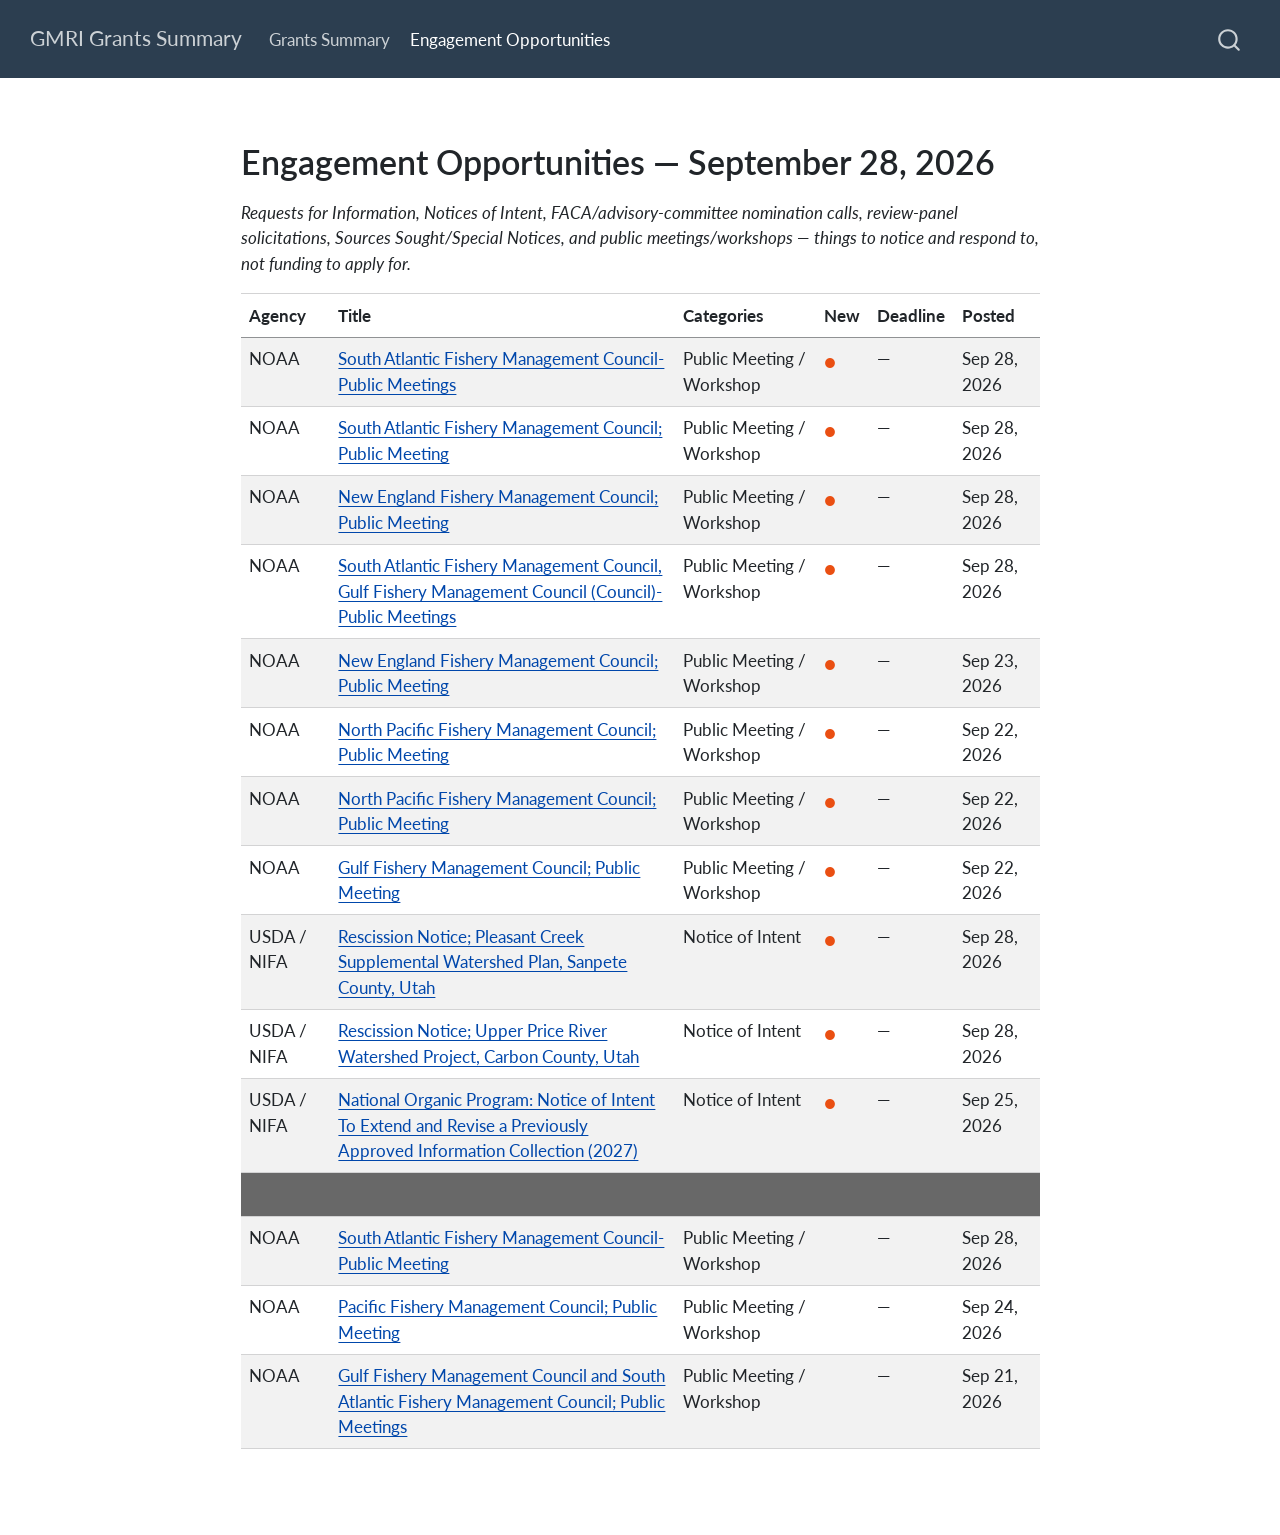
==== docs/Engagement_Report.html @ 219144ce "Auto-update report for 2026-09-28" ====
<!DOCTYPE html>
<html xmlns="http://www.w3.org/1999/xhtml" lang="en" xml:lang="en"><head>

<meta charset="utf-8">
<meta name="generator" content="quarto-1.10.18">

<meta name="viewport" content="width=device-width, initial-scale=1.0, user-scalable=yes">


<title>engagement_report – GMRI Grants Summary</title>
<style>
/* Default styles provided by pandoc.
** See https://pandoc.org/MANUAL.html#variables-for-html for config info.
*/
span.smallcaps{font-variant: small-caps;}
div.columns{display: flex; gap: 1.5em;}
div.column{flex: auto;}
@media screen {
div.columns{gap: min(4vw, 1.5em);}
div.column{overflow-x: auto;}
}
div.hanging-indent{margin-left: 1.5em; text-indent: -1.5em;}
ul.task-list{list-style: none;}
ul.task-list li input[type="checkbox"] {
  width: 0.8em;
  margin: 0 0.8em 0.2em -1em; /* quarto-specific, see https://github.com/quarto-dev/quarto-cli/issues/4556 */ 
  vertical-align: middle;
}
</style>


<script src="site_libs/quarto-nav/quarto-nav.js"></script>
<script src="site_libs/quarto-nav/headroom.min.js"></script>
<script src="site_libs/clipboard/clipboard.min.js"></script>
<script src="site_libs/quarto-search/autocomplete.umd.js"></script>
<script src="site_libs/quarto-search/fuse.min.js"></script>
<script src="site_libs/quarto-search/quarto-search.js"></script>
<meta name="quarto:offset" content="./">
<script src="site_libs/quarto-html/quarto.js" type="module"></script>
<script src="site_libs/quarto-html/tabsets/tabsets.js" type="module"></script>
<script src="site_libs/quarto-html/popper.min.js"></script>
<script src="site_libs/quarto-html/tippy.umd.min.js"></script>
<script src="site_libs/quarto-html/anchor.min.js"></script>
<link href="site_libs/quarto-html/tippy.css" rel="stylesheet">
<link href="site_libs/quarto-html/quarto-syntax-highlighting-64a204ab8560d761af7679ceaba22944.css" rel="stylesheet" id="quarto-text-highlighting-styles">
<script src="site_libs/bootstrap/bootstrap.min.js"></script>
<link href="site_libs/bootstrap/bootstrap-icons.css" rel="stylesheet">
<link href="site_libs/bootstrap/bootstrap-7100700a5d4657facf49b32369185e6d.min.css" rel="stylesheet" append-hash="true" id="quarto-bootstrap" data-mode="light">
<script id="quarto-search-options" type="application/json">{
  "location": "navbar",
  "copy-button": false,
  "collapse-after": 3,
  "panel-placement": "end",
  "type": "overlay",
  "limit": 50,
  "keyboard-shortcut": [
    "f",
    "/",
    "s"
  ],
  "show-item-context": false,
  "language": {
    "search-no-results-text": "No results",
    "search-matching-documents-text": "matching documents",
    "search-copy-link-title": "Copy link to search",
    "search-hide-matches-text": "Hide additional matches",
    "search-more-match-text": "more match in this document",
    "search-more-matches-text": "more matches in this document",
    "search-clear-button-title": "Clear",
    "search-text-placeholder": "",
    "search-detached-cancel-button-title": "Cancel",
    "search-submit-button-title": "Submit",
    "search-label": "Search"
  }
}</script>
<script src="site_libs/kePrint-0.0.1/kePrint.js"></script>
<link href="site_libs/lightable-0.0.1/lightable.css" rel="stylesheet">
<link href="site_libs/pagedtable-1.1/css/pagedtable.css" rel="stylesheet">
<script src="site_libs/pagedtable-1.1/js/pagedtable.js"></script>


</head>

<body class="nav-fixed fullcontent quarto-light">

<div id="quarto-search-results"></div>
  <header id="quarto-header" class="headroom fixed-top">
    <nav class="navbar navbar-expand-lg " data-bs-theme="dark">
      <div class="navbar-container container-fluid">
      <div class="navbar-brand-container mx-auto">
    <a class="navbar-brand" href="./index.html">
    <span class="navbar-title">GMRI Grants Summary</span>
    </a>
  </div>
            <div id="quarto-search" class="" title="Search"></div>
          <button class="navbar-toggler" type="button" data-bs-toggle="collapse" data-bs-target="#navbarCollapse" aria-controls="navbarCollapse" role="menu" aria-expanded="false" aria-label="Toggle navigation" onclick="if (window.quartoToggleHeadroom) { window.quartoToggleHeadroom(); }">
  <span class="navbar-toggler-icon"></span>
</button>
          <div class="collapse navbar-collapse" id="navbarCollapse">
            <ul class="navbar-nav navbar-nav-scroll me-auto">
  <li class="nav-item">
    <a class="nav-link" href="./Opportunity_Report.html"> 
<span class="menu-text">Grants Summary</span></a>
  </li>  
  <li class="nav-item">
    <a class="nav-link active" href="./Engagement_Report.html" aria-current="page"> 
<span class="menu-text">Engagement Opportunities</span></a>
  </li>  
</ul>
          </div> <!-- /navcollapse -->
            <div class="quarto-navbar-tools">
</div>
      </div> <!-- /container-fluid -->
    </nav>
</header>
<!-- content -->
<div id="quarto-content" class="quarto-container page-columns page-rows-contents page-layout-article page-navbar">
<!-- sidebar -->
<!-- margin-sidebar -->
    
<!-- main -->
<main class="content" id="quarto-document-content"><header id="title-block-header" class="quarto-title-block"></header>




<section id="engagement-opportunities-september-28-2026" class="level1">
<h1>Engagement Opportunities — September 28, 2026</h1>
<p><em>Requests for Information, Notices of Intent, FACA/advisory-committee nomination calls, review-panel solicitations, Sources Sought/Special Notices, and public meetings/workshops — things to notice and respond to, not funding to apply for.</em></p>
<table class="table table-striped caption-top">
<thead>
<tr class="header">
<th style="text-align: left;" data-quarto-table-cell-role="th">Agency</th>
<th style="text-align: left;" data-quarto-table-cell-role="th">Title</th>
<th style="text-align: left;" data-quarto-table-cell-role="th">Categories</th>
<th style="text-align: left;" data-quarto-table-cell-role="th">New</th>
<th style="text-align: left;" data-quarto-table-cell-role="th">Deadline</th>
<th style="text-align: left;" data-quarto-table-cell-role="th">Posted</th>
</tr>
</thead>
<tbody>
<tr class="odd">
<td style="text-align: left;">NOAA</td>
<td style="text-align: left;"><a href="https://www.federalregister.gov/documents/2026/09/28/2026-19781/south-atlantic-fishery-management-council-public-meetings" style="color:#0047AB;">South Atlantic Fishery Management Council-Public Meetings</a></td>
<td style="text-align: left;">Public Meeting / Workshop</td>
<td style="text-align: left;"><span style="color:#ea4f12;font-size:1.2em;">●</span></td>
<td style="text-align: left;">—</td>
<td style="text-align: left;">Sep 28, 2026</td>
</tr>
<tr class="even">
<td style="text-align: left;">NOAA</td>
<td style="text-align: left;"><a href="https://www.federalregister.gov/documents/2026/09/28/2026-19780/south-atlantic-fishery-management-council-public-meeting" style="color:#0047AB;">South Atlantic Fishery Management Council; Public Meeting</a></td>
<td style="text-align: left;">Public Meeting / Workshop</td>
<td style="text-align: left;"><span style="color:#ea4f12;font-size:1.2em;">●</span></td>
<td style="text-align: left;">—</td>
<td style="text-align: left;">Sep 28, 2026</td>
</tr>
<tr class="odd">
<td style="text-align: left;">NOAA</td>
<td style="text-align: left;"><a href="https://www.federalregister.gov/documents/2026/09/28/2026-19753/new-england-fishery-management-council-public-meeting" style="color:#0047AB;">New England Fishery Management Council; Public Meeting</a></td>
<td style="text-align: left;">Public Meeting / Workshop</td>
<td style="text-align: left;"><span style="color:#ea4f12;font-size:1.2em;">●</span></td>
<td style="text-align: left;">—</td>
<td style="text-align: left;">Sep 28, 2026</td>
</tr>
<tr class="even">
<td style="text-align: left;">NOAA</td>
<td style="text-align: left;"><a href="https://www.federalregister.gov/documents/2026/09/28/2026-19752/south-atlantic-fishery-management-council-gulf-fishery-management-council-council-public-meetings" style="color:#0047AB;">South Atlantic Fishery Management Council, Gulf Fishery Management Council (Council)-Public Meetings</a></td>
<td style="text-align: left;">Public Meeting / Workshop</td>
<td style="text-align: left;"><span style="color:#ea4f12;font-size:1.2em;">●</span></td>
<td style="text-align: left;">—</td>
<td style="text-align: left;">Sep 28, 2026</td>
</tr>
<tr class="odd">
<td style="text-align: left;">NOAA</td>
<td style="text-align: left;"><a href="https://www.federalregister.gov/documents/2026/09/23/2026-19452/new-england-fishery-management-council-public-meeting" style="color:#0047AB;">New England Fishery Management Council; Public Meeting</a></td>
<td style="text-align: left;">Public Meeting / Workshop</td>
<td style="text-align: left;"><span style="color:#ea4f12;font-size:1.2em;">●</span></td>
<td style="text-align: left;">—</td>
<td style="text-align: left;">Sep 23, 2026</td>
</tr>
<tr class="even">
<td style="text-align: left;">NOAA</td>
<td style="text-align: left;"><a href="https://www.federalregister.gov/documents/2026/09/22/2026-19348/north-pacific-fishery-management-council-public-meeting" style="color:#0047AB;">North Pacific Fishery Management Council; Public Meeting</a></td>
<td style="text-align: left;">Public Meeting / Workshop</td>
<td style="text-align: left;"><span style="color:#ea4f12;font-size:1.2em;">●</span></td>
<td style="text-align: left;">—</td>
<td style="text-align: left;">Sep 22, 2026</td>
</tr>
<tr class="odd">
<td style="text-align: left;">NOAA</td>
<td style="text-align: left;"><a href="https://www.federalregister.gov/documents/2026/09/22/2026-19347/north-pacific-fishery-management-council-public-meeting" style="color:#0047AB;">North Pacific Fishery Management Council; Public Meeting</a></td>
<td style="text-align: left;">Public Meeting / Workshop</td>
<td style="text-align: left;"><span style="color:#ea4f12;font-size:1.2em;">●</span></td>
<td style="text-align: left;">—</td>
<td style="text-align: left;">Sep 22, 2026</td>
</tr>
<tr class="even">
<td style="text-align: left;">NOAA</td>
<td style="text-align: left;"><a href="https://www.federalregister.gov/documents/2026/09/22/2026-19288/gulf-fishery-management-council-public-meeting" style="color:#0047AB;">Gulf Fishery Management Council; Public Meeting</a></td>
<td style="text-align: left;">Public Meeting / Workshop</td>
<td style="text-align: left;"><span style="color:#ea4f12;font-size:1.2em;">●</span></td>
<td style="text-align: left;">—</td>
<td style="text-align: left;">Sep 22, 2026</td>
</tr>
<tr class="odd">
<td style="text-align: left;">USDA / NIFA</td>
<td style="text-align: left;"><a href="https://www.federalregister.gov/documents/2026/09/28/2026-19772/rescission-notice-pleasant-creek-supplemental-watershed-plan-sanpete-county-utah" style="color:#0047AB;">Rescission Notice; Pleasant Creek Supplemental Watershed Plan, Sanpete County, Utah</a></td>
<td style="text-align: left;">Notice of Intent</td>
<td style="text-align: left;"><span style="color:#ea4f12;font-size:1.2em;">●</span></td>
<td style="text-align: left;">—</td>
<td style="text-align: left;">Sep 28, 2026</td>
</tr>
<tr class="even">
<td style="text-align: left;">USDA / NIFA</td>
<td style="text-align: left;"><a href="https://www.federalregister.gov/documents/2026/09/28/2026-19770/rescission-notice-upper-price-river-watershed-project-carbon-county-utah" style="color:#0047AB;">Rescission Notice; Upper Price River Watershed Project, Carbon County, Utah</a></td>
<td style="text-align: left;">Notice of Intent</td>
<td style="text-align: left;"><span style="color:#ea4f12;font-size:1.2em;">●</span></td>
<td style="text-align: left;">—</td>
<td style="text-align: left;">Sep 28, 2026</td>
</tr>
<tr class="odd">
<td style="text-align: left;">USDA / NIFA</td>
<td style="text-align: left;"><a href="https://www.federalregister.gov/documents/2026/09/25/2026-19623/national-organic-program-notice-of-intent-to-extend-and-revise-a-previously-approved-information" style="color:#0047AB;">National Organic Program: Notice of Intent To Extend and Revise a Previously Approved Information Collection (2027)</a></td>
<td style="text-align: left;">Notice of Intent</td>
<td style="text-align: left;"><span style="color:#ea4f12;font-size:1.2em;">●</span></td>
<td style="text-align: left;">—</td>
<td style="text-align: left;">Sep 25, 2026</td>
</tr>
<tr class="even">
<td style="text-align: left; background-color: rgba(104, 104, 104, 1) !important;">&nbsp;</td>
<td style="text-align: left; background-color: rgba(104, 104, 104, 1) !important;">&nbsp;</td>
<td style="text-align: left; background-color: rgba(104, 104, 104, 1) !important;">&nbsp;</td>
<td style="text-align: left; background-color: rgba(104, 104, 104, 1) !important;">&nbsp;</td>
<td style="text-align: left; background-color: rgba(104, 104, 104, 1) !important;">&nbsp;</td>
<td style="text-align: left; background-color: rgba(104, 104, 104, 1) !important;">&nbsp;</td>
</tr>
<tr class="odd">
<td style="text-align: left;">NOAA</td>
<td style="text-align: left;"><a href="https://www.federalregister.gov/documents/2026/09/28/2026-19717/south-atlantic-fishery-management-council-public-meeting" style="color:#0047AB;">South Atlantic Fishery Management Council-Public Meeting</a></td>
<td style="text-align: left;">Public Meeting / Workshop</td>
<td style="text-align: left;"></td>
<td style="text-align: left;">—</td>
<td style="text-align: left;">Sep 28, 2026</td>
</tr>
<tr class="even">
<td style="text-align: left;">NOAA</td>
<td style="text-align: left;"><a href="https://www.federalregister.gov/documents/2026/09/24/2026-19490/pacific-fishery-management-council-public-meeting" style="color:#0047AB;">Pacific Fishery Management Council; Public Meeting</a></td>
<td style="text-align: left;">Public Meeting / Workshop</td>
<td style="text-align: left;"></td>
<td style="text-align: left;">—</td>
<td style="text-align: left;">Sep 24, 2026</td>
</tr>
<tr class="odd">
<td style="text-align: left;">NOAA</td>
<td style="text-align: left;"><a href="https://www.federalregister.gov/documents/2026/09/21/2026-19258/gulf-fishery-management-council-and-south-atlantic-fishery-management-council-public-meetings" style="color:#0047AB;">Gulf Fishery Management Council and South Atlantic Fishery Management Council; Public Meetings</a></td>
<td style="text-align: left;">Public Meeting / Workshop</td>
<td style="text-align: left;"></td>
<td style="text-align: left;">—</td>
<td style="text-align: left;">Sep 21, 2026</td>
</tr>
</tbody>
</table>


</section>

</main> <!-- /main -->
<script id="quarto-html-after-body" type="application/javascript">
  window.document.addEventListener("DOMContentLoaded", function (event) {
    const icon = "";
    const anchorJS = new window.AnchorJS();
    anchorJS.options = {
      placement: 'right',
      icon: icon
    };
    anchorJS.add('.anchored');
    const isCodeAnnotation = (el) => {
      for (const clz of el.classList) {
        if (clz.startsWith('code-annotation-')) {                     
          return true;
        }
      }
      return false;
    }
    const onCopySuccess = function(e) {
      // button target
      const button = e.trigger;
      // don't keep focus
      button.blur();
      // flash "checked"
      button.classList.add('code-copy-button-checked');
      var currentTitle = button.getAttribute("title");
      button.setAttribute("title", "Copied!");
      let tooltip;
      if (window.bootstrap) {
        button.setAttribute("data-bs-toggle", "tooltip");
        button.setAttribute("data-bs-placement", "left");
        button.setAttribute("data-bs-title", "Copied!");
        tooltip = new bootstrap.Tooltip(button, 
          { trigger: "manual", 
            customClass: "code-copy-button-tooltip",
            offset: [0, -8]});
        tooltip.show();    
      }
      setTimeout(function() {
        if (tooltip) {
          tooltip.hide();
          button.removeAttribute("data-bs-title");
          button.removeAttribute("data-bs-toggle");
          button.removeAttribute("data-bs-placement");
        }
        button.setAttribute("title", currentTitle);
        button.classList.remove('code-copy-button-checked');
      }, 1000);
      // clear code selection
      e.clearSelection();
    }
    const getTextToCopy = function(trigger) {
      const outerScaffold = trigger.parentElement.cloneNode(true);
      const codeEl = outerScaffold.querySelector('code');
      for (const childEl of codeEl.children) {
        if (isCodeAnnotation(childEl)) {
          childEl.remove();
        }
      }
      return codeEl.innerText;
    }
    const clipboard = new window.ClipboardJS('.code-copy-button:not([data-in-quarto-modal])', {
      text: getTextToCopy
    });
    clipboard.on('success', onCopySuccess);
    if (window.document.getElementById('quarto-embedded-source-code-modal')) {
      const clipboardModal = new window.ClipboardJS('.code-copy-button[data-in-quarto-modal]', {
        text: getTextToCopy,
        container: window.document.getElementById('quarto-embedded-source-code-modal')
      });
      clipboardModal.on('success', onCopySuccess);
    }
      var localhostRegex = new RegExp(/^(?:http|https):\/\/localhost\:?[0-9]*\//);
      var mailtoRegex = new RegExp(/^mailto:/);
        var filterRegex = new RegExp('/' + window.location.host + '/');
      var isInternal = (href) => {
          return filterRegex.test(href) || localhostRegex.test(href) || mailtoRegex.test(href);
      }
      // Inspect non-navigation links and adorn them if external
     var links = window.document.querySelectorAll('a[href]:not(.nav-link):not(.navbar-brand):not(.toc-action):not(.sidebar-link):not(.sidebar-item-toggle):not(.pagination-link):not(.no-external):not([aria-hidden]):not(.dropdown-item):not(.quarto-navigation-tool):not(.about-link)');
      for (var i=0; i<links.length; i++) {
        const link = links[i];
        if (!isInternal(link.href)) {
          // undo the damage that might have been done by quarto-nav.js in the case of
          // links that we want to consider external
          if (link.dataset.originalHref !== undefined) {
            link.href = link.dataset.originalHref;
          }
        }
      }
    function tippyHover(el, contentFn, onTriggerFn, onUntriggerFn) {
      const config = {
        allowHTML: true,
        maxWidth: 500,
        delay: 100,
        arrow: false,
        appendTo: function(el) {
            return el.parentElement;
        },
        interactive: true,
        interactiveBorder: 10,
        theme: 'quarto',
        placement: 'bottom-start',
      };
      if (contentFn) {
        config.content = contentFn;
      }
      if (onTriggerFn) {
        config.onTrigger = onTriggerFn;
      }
      if (onUntriggerFn) {
        config.onUntrigger = onUntriggerFn;
      }
      window.tippy(el, config); 
    }
    const noterefs = window.document.querySelectorAll('a[role="doc-noteref"]');
    for (var i=0; i<noterefs.length; i++) {
      const ref = noterefs[i];
      tippyHover(ref, function() {
        // use id or data attribute instead here
        let href = ref.getAttribute('data-footnote-href') || ref.getAttribute('href');
        try { href = new URL(href).hash; } catch {}
        const id = href.replace(/^#\/?/, "");
        const note = window.document.getElementById(id);
        if (note) {
          return note.innerHTML;
        } else {
          return "";
        }
      });
    }
    const xrefs = window.document.querySelectorAll('a.quarto-xref');
    const processXRef = (id, note) => {
      // Strip column container classes
      const stripColumnClz = (el) => {
        el.classList.remove("page-full", "page-columns");
        if (el.children) {
          for (const child of el.children) {
            stripColumnClz(child);
          }
        }
      }
      stripColumnClz(note)
      if (id === null || id.startsWith('sec-')) {
        // Special case sections, only their first couple elements
        const container = document.createElement("div");
        if (note.children && note.children.length > 2) {
          container.appendChild(note.children[0].cloneNode(true));
          for (let i = 1; i < note.children.length; i++) {
            const child = note.children[i];
            if (child.tagName === "P" && child.innerText === "") {
              continue;
            } else {
              container.appendChild(child.cloneNode(true));
              break;
            }
          }
          if (window.Quarto?.typesetMath) {
            window.Quarto.typesetMath(container);
          }
          return container.innerHTML
        } else {
          if (window.Quarto?.typesetMath) {
            window.Quarto.typesetMath(note);
          }
          return note.innerHTML;
        }
      } else {
        // Remove any anchor links if they are present
        const anchorLink = note.querySelector('a.anchorjs-link');
        if (anchorLink) {
          anchorLink.remove();
        }
        if (window.Quarto?.typesetMath) {
          window.Quarto.typesetMath(note);
        }
        if (note.classList.contains("callout")) {
          return note.outerHTML;
        } else {
          return note.innerHTML;
        }
      }
    }
    for (var i=0; i<xrefs.length; i++) {
      const xref = xrefs[i];
      tippyHover(xref, undefined, function(instance) {
        instance.disable();
        let url = xref.getAttribute('href');
        let hash = undefined; 
        if (url.startsWith('#')) {
          hash = url;
        } else {
          try { hash = new URL(url).hash; } catch {}
        }
        if (hash) {
          const id = hash.replace(/^#\/?/, "");
          const note = window.document.getElementById(id);
          if (note !== null) {
            try {
              const html = processXRef(id, note.cloneNode(true));
              instance.setContent(html);
            } finally {
              instance.enable();
              instance.show();
            }
          } else {
            // See if we can fetch this
            fetch(url.split('#')[0])
            .then(res => res.text())
            .then(html => {
              const parser = new DOMParser();
              const htmlDoc = parser.parseFromString(html, "text/html");
              const note = htmlDoc.getElementById(id);
              if (note !== null) {
                const html = processXRef(id, note);
                instance.setContent(html);
              } 
            }).finally(() => {
              instance.enable();
              instance.show();
            });
          }
        } else {
          // See if we can fetch a full url (with no hash to target)
          // This is a special case and we should probably do some content thinning / targeting
          fetch(url)
          .then(res => res.text())
          .then(html => {
            const parser = new DOMParser();
            const htmlDoc = parser.parseFromString(html, "text/html");
            const note = htmlDoc.querySelector('main.content');
            if (note !== null) {
              // This should only happen for chapter cross references
              // (since there is no id in the URL)
              // remove the first header
              if (note.children.length > 0 && note.children[0].tagName === "HEADER") {
                note.children[0].remove();
              }
              const html = processXRef(null, note);
              instance.setContent(html);
            } 
          }).finally(() => {
            instance.enable();
            instance.show();
          });
        }
      }, function(instance) {
      });
    }
        let selectedAnnoteEl;
        const selectorForAnnotation = ( cell, annotation) => {
          let cellAttr = 'data-code-cell="' + cell + '"';
          let lineAttr = 'data-code-annotation="' +  annotation + '"';
          const selector = 'span[' + cellAttr + '][' + lineAttr + ']';
          return selector;
        }
        const selectCodeLines = (annoteEl) => {
          const doc = window.document;
          const targetCell = annoteEl.getAttribute("data-target-cell");
          const targetAnnotation = annoteEl.getAttribute("data-target-annotation");
          const annoteSpan = window.document.querySelector(selectorForAnnotation(targetCell, targetAnnotation));
          const lines = annoteSpan.getAttribute("data-code-lines").split(",");
          const lineIds = lines.map((line) => {
            return targetCell + "-" + line;
          })
          let top = null;
          let height = null;
          let parent = null;
          if (lineIds.length > 0) {
              //compute the position of the single el (top and bottom and make a div)
              const el = window.document.getElementById(lineIds[0]);
              top = el.offsetTop;
              height = el.offsetHeight;
              parent = el.parentElement.parentElement;
            if (lineIds.length > 1) {
              const lastEl = window.document.getElementById(lineIds[lineIds.length - 1]);
              const bottom = lastEl.offsetTop + lastEl.offsetHeight;
              height = bottom - top;
            }
            if (top !== null && height !== null && parent !== null) {
              // cook up a div (if necessary) and position it 
              let div = window.document.getElementById("code-annotation-line-highlight");
              if (div === null) {
                div = window.document.createElement("div");
                div.setAttribute("id", "code-annotation-line-highlight");
                div.style.position = 'absolute';
                parent.appendChild(div);
              }
              div.style.top = top - 2 + "px";
              div.style.height = height + 4 + "px";
              div.style.left = 0;
              let gutterDiv = window.document.getElementById("code-annotation-line-highlight-gutter");
              if (gutterDiv === null) {
                gutterDiv = window.document.createElement("div");
                gutterDiv.setAttribute("id", "code-annotation-line-highlight-gutter");
                gutterDiv.style.position = 'absolute';
                const codeCell = window.document.getElementById(targetCell);
                const gutter = codeCell.querySelector('.code-annotation-gutter');
                gutter.appendChild(gutterDiv);
              }
              gutterDiv.style.top = top - 2 + "px";
              gutterDiv.style.height = height + 4 + "px";
            }
            selectedAnnoteEl = annoteEl;
          }
        };
        const unselectCodeLines = () => {
          const elementsIds = ["code-annotation-line-highlight", "code-annotation-line-highlight-gutter"];
          elementsIds.forEach((elId) => {
            const div = window.document.getElementById(elId);
            if (div) {
              div.remove();
            }
          });
          selectedAnnoteEl = undefined;
        };
          // Handle positioning of the toggle
      window.addEventListener(
        "resize",
        throttle(() => {
          elRect = undefined;
          if (selectedAnnoteEl) {
            selectCodeLines(selectedAnnoteEl);
          }
        }, 10)
      );
      function throttle(fn, ms) {
      let throttle = false;
      let timer;
        return (...args) => {
          if(!throttle) { // first call gets through
              fn.apply(this, args);
              throttle = true;
          } else { // all the others get throttled
              if(timer) clearTimeout(timer); // cancel #2
              timer = setTimeout(() => {
                fn.apply(this, args);
                timer = throttle = false;
              }, ms);
          }
        };
      }
        // Attach click handler to the DT
        const annoteDls = window.document.querySelectorAll('dt[data-target-cell]');
        for (const annoteDlNode of annoteDls) {
          annoteDlNode.addEventListener('click', (event) => {
            const clickedEl = event.target;
            if (clickedEl !== selectedAnnoteEl) {
              unselectCodeLines();
              const activeEl = window.document.querySelector('dt[data-target-cell].code-annotation-active');
              if (activeEl) {
                activeEl.classList.remove('code-annotation-active');
              }
              selectCodeLines(clickedEl);
              clickedEl.classList.add('code-annotation-active');
            } else {
              // Unselect the line
              unselectCodeLines();
              clickedEl.classList.remove('code-annotation-active');
            }
          });
        }
    const findCites = (el) => {
      const parentEl = el.parentElement;
      if (parentEl) {
        const cites = parentEl.dataset.cites;
        if (cites) {
          return {
            el,
            cites: cites.split(' ')
          };
        } else {
          return findCites(el.parentElement)
        }
      } else {
        return undefined;
      }
    };
    var bibliorefs = window.document.querySelectorAll('a[role="doc-biblioref"]');
    for (var i=0; i<bibliorefs.length; i++) {
      const ref = bibliorefs[i];
      const citeInfo = findCites(ref);
      if (citeInfo) {
        tippyHover(citeInfo.el, function() {
          var popup = window.document.createElement('div');
          citeInfo.cites.forEach(function(cite) {
            var citeDiv = window.document.createElement('div');
            citeDiv.classList.add('hanging-indent');
            citeDiv.classList.add('csl-entry');
            var biblioDiv = window.document.getElementById('ref-' + cite);
            if (biblioDiv) {
              citeDiv.innerHTML = biblioDiv.innerHTML;
            }
            popup.appendChild(citeDiv);
          });
          return popup.innerHTML;
        });
      }
    }
  });
  </script>
</div> <!-- /content -->




</body></html>
---- docs/site_libs/quarto-html/tippy.css ----
.tippy-box[data-animation=fade][data-state=hidden]{opacity:0}[data-tippy-root]{max-width:calc(100vw - 10px)}.tippy-box{position:relative;background-color:#333;color:#fff;border-radius:4px;font-size:14px;line-height:1.4;white-space:normal;outline:0;transition-property:transform,visibility,opacity}.tippy-box[data-placement^=top]>.tippy-arrow{bottom:0}.tippy-box[data-placement^=top]>.tippy-arrow:before{bottom:-7px;left:0;border-width:8px 8px 0;border-top-color:initial;transform-origin:center top}.tippy-box[data-placement^=bottom]>.tippy-arrow{top:0}.tippy-box[data-placement^=bottom]>.tippy-arrow:before{top:-7px;left:0;border-width:0 8px 8px;border-bottom-color:initial;transform-origin:center bottom}.tippy-box[data-placement^=left]>.tippy-arrow{right:0}.tippy-box[data-placement^=left]>.tippy-arrow:before{border-width:8px 0 8px 8px;border-left-color:initial;right:-7px;transform-origin:center left}.tippy-box[data-placement^=right]>.tippy-arrow{left:0}.tippy-box[data-placement^=right]>.tippy-arrow:before{left:-7px;border-width:8px 8px 8px 0;border-right-color:initial;transform-origin:center right}.tippy-box[data-inertia][data-state=visible]{transition-timing-function:cubic-bezier(.54,1.5,.38,1.11)}.tippy-arrow{width:16px;height:16px;color:#333}.tippy-arrow:before{content:"";position:absolute;border-color:transparent;border-style:solid}.tippy-content{position:relative;padding:5px 9px;z-index:1}
---- docs/site_libs/quarto-html/quarto-syntax-highlighting-64a204ab8560d761af7679ceaba22944.css ----
/* quarto syntax highlight colors */
:root {
  --quarto-hl-ot-color: #003B4F;
  --quarto-hl-at-color: #657422;
  --quarto-hl-ss-color: #20794D;
  --quarto-hl-an-color: #5E5E5E;
  --quarto-hl-fu-color: #4758AB;
  --quarto-hl-st-color: #20794D;
  --quarto-hl-cf-color: #003B4F;
  --quarto-hl-op-color: #5E5E5E;
  --quarto-hl-er-color: #AD0000;
  --quarto-hl-bn-color: #AD0000;
  --quarto-hl-al-color: #AD0000;
  --quarto-hl-va-color: #111111;
  --quarto-hl-bu-color: inherit;
  --quarto-hl-ex-color: inherit;
  --quarto-hl-pp-color: #AD0000;
  --quarto-hl-in-color: #5E5E5E;
  --quarto-hl-vs-color: #20794D;
  --quarto-hl-wa-color: #5E5E5E;
  --quarto-hl-do-color: #5E5E5E;
  --quarto-hl-im-color: #00769E;
  --quarto-hl-ch-color: #20794D;
  --quarto-hl-dt-color: #AD0000;
  --quarto-hl-fl-color: #AD0000;
  --quarto-hl-co-color: #5E5E5E;
  --quarto-hl-cv-color: #5E5E5E;
  --quarto-hl-cn-color: #8f5902;
  --quarto-hl-sc-color: #5E5E5E;
  --quarto-hl-dv-color: #AD0000;
  --quarto-hl-kw-color: #003B4F;
}

/* other quarto variables */
:root {
  --quarto-font-monospace: SFMono-Regular, Menlo, Monaco, Consolas, "Liberation Mono", "Courier New", monospace;
}

/* syntax highlight based on Pandoc's rules */
pre > code.sourceCode > span {
  color: #003B4F;
}

code.sourceCode > span {
  color: #003B4F;
}

div.sourceCode,
div.sourceCode pre.sourceCode {
  color: #003B4F;
}

/* Normal */
code span {
  color: #003B4F;
}

/* Alert */
code span.al {
  color: #AD0000;
  font-style: inherit;
}

/* Annotation */
code span.an {
  color: #5E5E5E;
  font-style: inherit;
}

/* Attribute */
code span.at {
  color: #657422;
  font-style: inherit;
}

/* BaseN */
code span.bn {
  color: #AD0000;
  font-style: inherit;
}

/* BuiltIn */
code span.bu {
  font-style: inherit;
}

/* ControlFlow */
code span.cf {
  color: #003B4F;
  font-weight: bold;
  font-style: inherit;
}

/* Char */
code span.ch {
  color: #20794D;
  font-style: inherit;
}

/* Constant */
code span.cn {
  color: #8f5902;
  font-style: inherit;
}

/* Comment */
code span.co {
  color: #5E5E5E;
  font-style: inherit;
}

/* CommentVar */
code span.cv {
  color: #5E5E5E;
  font-style: italic;
}

/* Documentation */
code span.do {
  color: #5E5E5E;
  font-style: italic;
}

/* DataType */
code span.dt {
  color: #AD0000;
  font-style: inherit;
}

/* DecVal */
code span.dv {
  color: #AD0000;
  font-style: inherit;
}

/* Error */
code span.er {
  color: #AD0000;
  font-style: inherit;
}

/* Extension */
code span.ex {
  font-style: inherit;
}

/* Float */
code span.fl {
  color: #AD0000;
  font-style: inherit;
}

/* Function */
code span.fu {
  color: #4758AB;
  font-style: inherit;
}

/* Import */
code span.im {
  color: #00769E;
  font-style: inherit;
}

/* Information */
code span.in {
  color: #5E5E5E;
  font-style: inherit;
}

/* Keyword */
code span.kw {
  color: #003B4F;
  font-weight: bold;
  font-style: inherit;
}

/* Operator */
code span.op {
  color: #5E5E5E;
  font-style: inherit;
}

/* Other */
code span.ot {
  color: #003B4F;
  font-style: inherit;
}

/* Preprocessor */
code span.pp {
  color: #AD0000;
  font-style: inherit;
}

/* SpecialChar */
code span.sc {
  color: #5E5E5E;
  font-style: inherit;
}

/* SpecialString */
code span.ss {
  color: #20794D;
  font-style: inherit;
}

/* String */
code span.st {
  color: #20794D;
  font-style: inherit;
}

/* Variable */
code span.va {
  color: #111111;
  font-style: inherit;
}

/* VerbatimString */
code span.vs {
  color: #20794D;
  font-style: inherit;
}

/* Warning */
code span.wa {
  color: #5E5E5E;
  font-style: italic;
}

.prevent-inlining {
  content: "</";
}

/*# sourceMappingURL=9d8d5bb603a83b8298b89080a598c93b.css.map */
---- docs/site_libs/lightable-0.0.1/lightable.css ----
/*!
 * lightable v0.0.1
 * Copyright 2020 Hao Zhu
 * Licensed under MIT (https://github.com/haozhu233/kableExtra/blob/master/LICENSE)
 */

.lightable-minimal {
  border-collapse: separate;
  border-spacing: 16px 1px;
  width: 100%;
  margin-bottom: 10px;
}

.lightable-minimal td {
  margin-left: 5px;
  margin-right: 5px;
}

.lightable-minimal th {
  margin-left: 5px;
  margin-right: 5px;
}

.lightable-minimal thead tr:last-child th {
  border-bottom: 2px solid #00000050;
  empty-cells: hide;

}

.lightable-minimal tbody tr:first-child td {
  padding-top: 0.5em;
}

.lightable-minimal.lightable-hover tbody tr:hover {
  background-color: #f5f5f5;
}

.lightable-minimal.lightable-striped tbody tr:nth-child(even) {
  background-color: #f5f5f5;
}

.lightable-classic {
  border-top: 0.16em solid #111111;
  border-bottom: 0.16em solid #111111;
  width: 100%;
  margin-bottom: 10px;
  margin: 10px 5px;
}

.lightable-classic tfoot tr td {
  border: 0;
}

.lightable-classic tfoot tr:first-child td {
  border-top: 0.14em solid #111111;
}

.lightable-classic caption {
  color: #222222;
}

.lightable-classic td {
  padding-left: 5px;
  padding-right: 5px;
  color: #222222;
}

.lightable-classic th {
  padding-left: 5px;
  padding-right: 5px;
  font-weight: normal;
  color: #222222;
}

.lightable-classic thead tr:last-child th {
  border-bottom: 0.10em solid #111111;
}

.lightable-classic.lightable-hover tbody tr:hover {
  background-color: #F9EEC1;
}

.lightable-classic.lightable-striped tbody tr:nth-child(even) {
  background-color: #f5f5f5;
}

.lightable-classic-2 {
  border-top: 3px double #111111;
  border-bottom: 3px double #111111;
  width: 100%;
  margin-bottom: 10px;
}

.lightable-classic-2 tfoot tr td {
  border: 0;
}

.lightable-classic-2 tfoot tr:first-child td {
  border-top: 3px double #111111;
}

.lightable-classic-2 caption {
  color: #222222;
}

.lightable-classic-2 td {
  padding-left: 5px;
  padding-right: 5px;
  color: #222222;
}

.lightable-classic-2 th {
  padding-left: 5px;
  padding-right: 5px;
  font-weight: normal;
  color: #222222;
}

.lightable-classic-2 tbody tr:last-child td {
  border-bottom: 3px double #111111;
}

.lightable-classic-2 thead tr:last-child th {
  border-bottom: 1px solid #111111;
}

.lightable-classic-2.lightable-hover tbody tr:hover {
  background-color: #F9EEC1;
}

.lightable-classic-2.lightable-striped tbody tr:nth-child(even) {
  background-color: #f5f5f5;
}

.lightable-material {
  min-width: 100%;
  white-space: nowrap;
  table-layout: fixed;
  font-family: Roboto, sans-serif;
  border: 1px solid #EEE;
  border-collapse: collapse;
  margin-bottom: 10px;
}

.lightable-material tfoot tr td {
  border: 0;
}

.lightable-material tfoot tr:first-child td {
  border-top: 1px solid #EEE;
}

.lightable-material th {
  height: 56px;
  padding-left: 16px;
  padding-right: 16px;
}

.lightable-material td {
  height: 52px;
  padding-left: 16px;
  padding-right: 16px;
  border-top: 1px solid #eeeeee;
}

.lightable-material.lightable-hover tbody tr:hover {
  background-color: #f5f5f5;
}

.lightable-material.lightable-striped tbody tr:nth-child(even) {
  background-color: #f5f5f5;
}

.lightable-material.lightable-striped tbody td {
  border: 0;
}

.lightable-material.lightable-striped thead tr:last-child th {
  border-bottom: 1px solid #ddd;
}

.lightable-material-dark {
  min-width: 100%;
  white-space: nowrap;
  table-layout: fixed;
  font-family: Roboto, sans-serif;
  border: 1px solid #FFFFFF12;
  border-collapse: collapse;
  margin-bottom: 10px;
  background-color: #363640;
}

.lightable-material-dark tfoot tr td {
  border: 0;
}

.lightable-material-dark tfoot tr:first-child td {
  border-top: 1px solid #FFFFFF12;
}

.lightable-material-dark th {
  height: 56px;
  padding-left: 16px;
  padding-right: 16px;
  color: #FFFFFF60;
}

.lightable-material-dark td {
  height: 52px;
  padding-left: 16px;
  padding-right: 16px;
  color: #FFFFFF;
  border-top: 1px solid #FFFFFF12;
}

.lightable-material-dark.lightable-hover tbody tr:hover {
  background-color: #FFFFFF12;
}

.lightable-material-dark.lightable-striped tbody tr:nth-child(even) {
  background-color: #FFFFFF12;
}

.lightable-material-dark.lightable-striped tbody td {
  border: 0;
}

.lightable-material-dark.lightable-striped thead tr:last-child th {
  border-bottom: 1px solid #FFFFFF12;
}

.lightable-paper {
  width: 100%;
  margin-bottom: 10px;
  color: #444;
}

.lightable-paper tfoot tr td {
  border: 0;
}

.lightable-paper tfoot tr:first-child td {
  border-top: 1px solid #00000020;
}

.lightable-paper thead tr:last-child th {
  color: #666;
  vertical-align: bottom;
  border-bottom: 1px solid #00000020;
  line-height: 1.15em;
  padding: 10px 5px;
}

.lightable-paper td {
  vertical-align: middle;
  border-bottom: 1px solid #00000010;
  line-height: 1.15em;
  padding: 7px 5px;
}

.lightable-paper.lightable-hover tbody tr:hover {
  background-color: #F9EEC1;
}

.lightable-paper.lightable-striped tbody tr:nth-child(even) {
  background-color: #00000008;
}

.lightable-paper.lightable-striped tbody td {
  border: 0;
}
---- docs/site_libs/pagedtable-1.1/css/pagedtable.css ----
.pagedtable {
  overflow: auto;
  padding-left: 8px;
  padding-right: 8px;
}

.pagedtable-wrapper {
  border: 1px solid #ccc;
  border-radius: 4px;
  margin-bottom: 10px;
}

.pagedtable table {
  width: 100%;
  max-width: 100%;
  margin: 0;
}

.pagedtable th {
  padding: 0 5px 0 5px;
  border: none;
  border-bottom: 2px solid #dddddd;

  min-width: 45px;
}

.pagedtable-empty th {
  display: none;
}

.pagedtable td {
  padding: 0 4px 0 4px;
}

.pagedtable .even {
  background-color: rgba(140, 140, 140, 0.1);
}

.pagedtable-padding-col {
  display: none;
}

.pagedtable a {
  -webkit-touch-callout: none;
  -webkit-user-select: none;
  -khtml-user-select: none;
  -moz-user-select: none;
  -ms-user-select: none;
  user-select: none;
}

.pagedtable-index-nav {
  cursor: pointer;
  padding: 0 5px 0 5px;
  float: right;
  border: 0;
}

.pagedtable-index-nav-disabled {
  cursor: default;
  text-decoration: none;
  color: #999;
}

a.pagedtable-index-nav-disabled:hover {
  text-decoration: none;
  color: #999;
}

.pagedtable-indexes {
  cursor: pointer;
  float: right;
  border: 0;
}

.pagedtable-index-current {
  cursor: default;
  text-decoration: none;
  font-weight: bold;
  color: #333;
  border: 0;
}

a.pagedtable-index-current:hover {
  text-decoration: none;
  font-weight: bold;
  color: #333;
}

.pagedtable-index {
  width: 30px;
  display: inline-block;
  text-align: center;
  border: 0;
}

.pagedtable-index-separator-left {
  display: inline-block;
  color: #333;
  font-size: 9px;
  padding: 0 0 0 0;
  cursor: default;
}

.pagedtable-index-separator-right {
  display: inline-block;
  color: #333;
  font-size: 9px;
  padding: 0 4px 0 0;
  cursor: default;
}

.pagedtable-footer {
  padding-top: 4px;
  padding-bottom: 5px;
}

.pagedtable-not-empty .pagedtable-footer {
  border-top: 2px solid #dddddd;
}

.pagedtable-info {
  overflow: hidden;
  color: #999;
  white-space: nowrap;
  text-overflow: ellipsis;
}

.pagedtable-header-name {
  overflow: hidden;
  text-overflow: ellipsis;
}

.pagedtable-header-type {
  color: #999;
  font-weight: 400;
}

.pagedtable-na-cell {
  font-style: italic;
  opacity: 0.3;
}
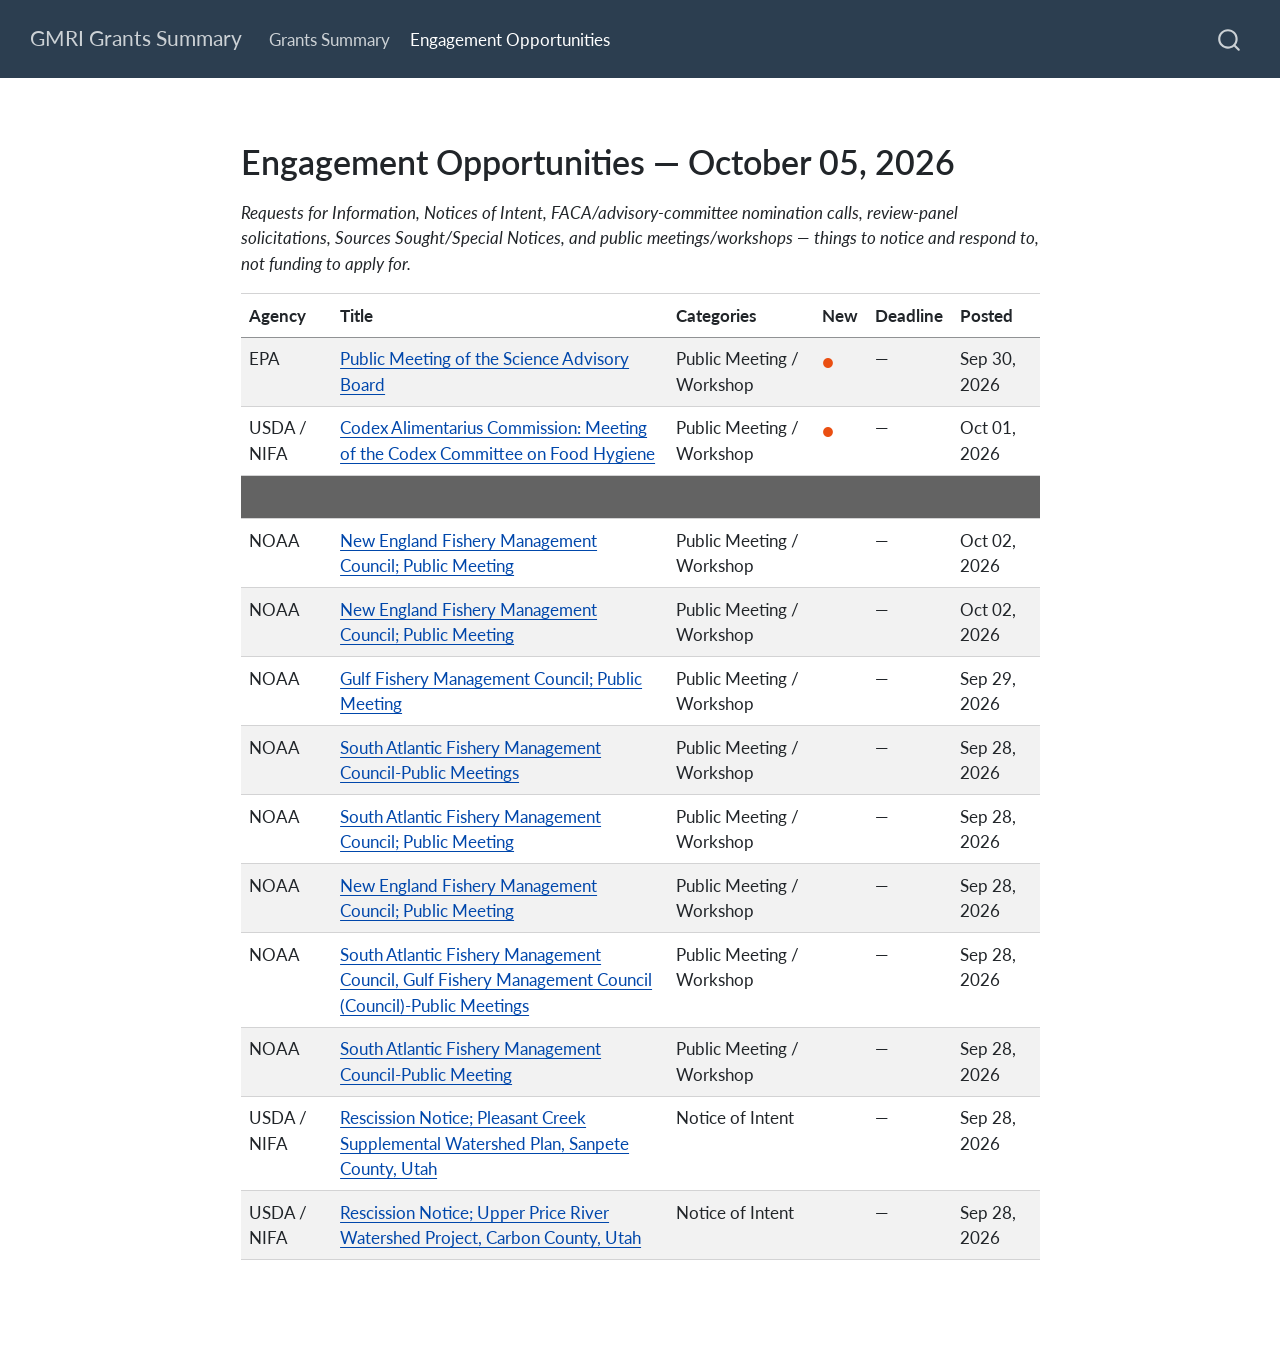
==== commit f10f8789: "Auto-update report for 2026-10-05" ====
--- a/docs/Engagement_Report.html
+++ b/docs/Engagement_Report.html
@@ -124,8 +124,8 @@
 
 
 
-<section id="engagement-opportunities-september-28-2026" class="level1">
-<h1>Engagement Opportunities — September 28, 2026</h1>
+<section id="engagement-opportunities-october-05-2026" class="level1">
+<h1>Engagement Opportunities — October 05, 2026</h1>
 <p><em>Requests for Information, Notices of Intent, FACA/advisory-committee nomination calls, review-panel solicitations, Sources Sought/Special Notices, and public meetings/workshops — things to notice and respond to, not funding to apply for.</em></p>
 <table class="table table-striped caption-top">
 <thead>
@@ -140,94 +140,22 @@
 </thead>
 <tbody>
 <tr class="odd">
-<td style="text-align: left;">NOAA</td>
-<td style="text-align: left;"><a href="https://www.federalregister.gov/documents/2026/09/28/2026-19781/south-atlantic-fishery-management-council-public-meetings" style="color:#0047AB;">South Atlantic Fishery Management Council-Public Meetings</a></td>
+<td style="text-align: left;">EPA</td>
+<td style="text-align: left;"><a href="https://www.federalregister.gov/documents/2026/09/30/2026-20057/public-meeting-of-the-science-advisory-board" style="color:#0047AB;">Public Meeting of the Science Advisory Board</a></td>
 <td style="text-align: left;">Public Meeting / Workshop</td>
 <td style="text-align: left;"><span style="color:#ea4f12;font-size:1.2em;">●</span></td>
 <td style="text-align: left;">—</td>
-<td style="text-align: left;">Sep 28, 2026</td>
-</tr>
-<tr class="even">
-<td style="text-align: left;">NOAA</td>
-<td style="text-align: left;"><a href="https://www.federalregister.gov/documents/2026/09/28/2026-19780/south-atlantic-fishery-management-council-public-meeting" style="color:#0047AB;">South Atlantic Fishery Management Council; Public Meeting</a></td>
-<td style="text-align: left;">Public Meeting / Workshop</td>
-<td style="text-align: left;"><span style="color:#ea4f12;font-size:1.2em;">●</span></td>
-<td style="text-align: left;">—</td>
-<td style="text-align: left;">Sep 28, 2026</td>
-</tr>
-<tr class="odd">
-<td style="text-align: left;">NOAA</td>
-<td style="text-align: left;"><a href="https://www.federalregister.gov/documents/2026/09/28/2026-19753/new-england-fishery-management-council-public-meeting" style="color:#0047AB;">New England Fishery Management Council; Public Meeting</a></td>
-<td style="text-align: left;">Public Meeting / Workshop</td>
-<td style="text-align: left;"><span style="color:#ea4f12;font-size:1.2em;">●</span></td>
-<td style="text-align: left;">—</td>
-<td style="text-align: left;">Sep 28, 2026</td>
-</tr>
-<tr class="even">
-<td style="text-align: left;">NOAA</td>
-<td style="text-align: left;"><a href="https://www.federalregister.gov/documents/2026/09/28/2026-19752/south-atlantic-fishery-management-council-gulf-fishery-management-council-council-public-meetings" style="color:#0047AB;">South Atlantic Fishery Management Council, Gulf Fishery Management Council (Council)-Public Meetings</a></td>
-<td style="text-align: left;">Public Meeting / Workshop</td>
-<td style="text-align: left;"><span style="color:#ea4f12;font-size:1.2em;">●</span></td>
-<td style="text-align: left;">—</td>
-<td style="text-align: left;">Sep 28, 2026</td>
-</tr>
-<tr class="odd">
-<td style="text-align: left;">NOAA</td>
-<td style="text-align: left;"><a href="https://www.federalregister.gov/documents/2026/09/23/2026-19452/new-england-fishery-management-council-public-meeting" style="color:#0047AB;">New England Fishery Management Council; Public Meeting</a></td>
-<td style="text-align: left;">Public Meeting / Workshop</td>
-<td style="text-align: left;"><span style="color:#ea4f12;font-size:1.2em;">●</span></td>
-<td style="text-align: left;">—</td>
-<td style="text-align: left;">Sep 23, 2026</td>
-</tr>
-<tr class="even">
-<td style="text-align: left;">NOAA</td>
-<td style="text-align: left;"><a href="https://www.federalregister.gov/documents/2026/09/22/2026-19348/north-pacific-fishery-management-council-public-meeting" style="color:#0047AB;">North Pacific Fishery Management Council; Public Meeting</a></td>
-<td style="text-align: left;">Public Meeting / Workshop</td>
-<td style="text-align: left;"><span style="color:#ea4f12;font-size:1.2em;">●</span></td>
-<td style="text-align: left;">—</td>
-<td style="text-align: left;">Sep 22, 2026</td>
-</tr>
-<tr class="odd">
-<td style="text-align: left;">NOAA</td>
-<td style="text-align: left;"><a href="https://www.federalregister.gov/documents/2026/09/22/2026-19347/north-pacific-fishery-management-council-public-meeting" style="color:#0047AB;">North Pacific Fishery Management Council; Public Meeting</a></td>
-<td style="text-align: left;">Public Meeting / Workshop</td>
-<td style="text-align: left;"><span style="color:#ea4f12;font-size:1.2em;">●</span></td>
-<td style="text-align: left;">—</td>
-<td style="text-align: left;">Sep 22, 2026</td>
-</tr>
-<tr class="even">
-<td style="text-align: left;">NOAA</td>
-<td style="text-align: left;"><a href="https://www.federalregister.gov/documents/2026/09/22/2026-19288/gulf-fishery-management-council-public-meeting" style="color:#0047AB;">Gulf Fishery Management Council; Public Meeting</a></td>
-<td style="text-align: left;">Public Meeting / Workshop</td>
-<td style="text-align: left;"><span style="color:#ea4f12;font-size:1.2em;">●</span></td>
-<td style="text-align: left;">—</td>
-<td style="text-align: left;">Sep 22, 2026</td>
-</tr>
-<tr class="odd">
-<td style="text-align: left;">USDA / NIFA</td>
-<td style="text-align: left;"><a href="https://www.federalregister.gov/documents/2026/09/28/2026-19772/rescission-notice-pleasant-creek-supplemental-watershed-plan-sanpete-county-utah" style="color:#0047AB;">Rescission Notice; Pleasant Creek Supplemental Watershed Plan, Sanpete County, Utah</a></td>
-<td style="text-align: left;">Notice of Intent</td>
-<td style="text-align: left;"><span style="color:#ea4f12;font-size:1.2em;">●</span></td>
-<td style="text-align: left;">—</td>
-<td style="text-align: left;">Sep 28, 2026</td>
+<td style="text-align: left;">Sep 30, 2026</td>
 </tr>
 <tr class="even">
 <td style="text-align: left;">USDA / NIFA</td>
-<td style="text-align: left;"><a href="https://www.federalregister.gov/documents/2026/09/28/2026-19770/rescission-notice-upper-price-river-watershed-project-carbon-county-utah" style="color:#0047AB;">Rescission Notice; Upper Price River Watershed Project, Carbon County, Utah</a></td>
-<td style="text-align: left;">Notice of Intent</td>
+<td style="text-align: left;"><a href="https://www.federalregister.gov/documents/2026/10/01/2026-20168/codex-alimentarius-commission-meeting-of-the-codex-committee-on-food-hygiene" style="color:#0047AB;">Codex Alimentarius Commission: Meeting of the Codex Committee on Food Hygiene</a></td>
+<td style="text-align: left;">Public Meeting / Workshop</td>
 <td style="text-align: left;"><span style="color:#ea4f12;font-size:1.2em;">●</span></td>
 <td style="text-align: left;">—</td>
-<td style="text-align: left;">Sep 28, 2026</td>
+<td style="text-align: left;">Oct 01, 2026</td>
 </tr>
 <tr class="odd">
-<td style="text-align: left;">USDA / NIFA</td>
-<td style="text-align: left;"><a href="https://www.federalregister.gov/documents/2026/09/25/2026-19623/national-organic-program-notice-of-intent-to-extend-and-revise-a-previously-approved-information" style="color:#0047AB;">National Organic Program: Notice of Intent To Extend and Revise a Previously Approved Information Collection (2027)</a></td>
-<td style="text-align: left;">Notice of Intent</td>
-<td style="text-align: left;"><span style="color:#ea4f12;font-size:1.2em;">●</span></td>
-<td style="text-align: left;">—</td>
-<td style="text-align: left;">Sep 25, 2026</td>
-</tr>
-<tr class="even">
 <td style="text-align: left; background-color: rgba(104, 104, 104, 1) !important;">&nbsp;</td>
 <td style="text-align: left; background-color: rgba(104, 104, 104, 1) !important;">&nbsp;</td>
 <td style="text-align: left; background-color: rgba(104, 104, 104, 1) !important;">&nbsp;</td>
@@ -235,8 +163,64 @@
 <td style="text-align: left; background-color: rgba(104, 104, 104, 1) !important;">&nbsp;</td>
 <td style="text-align: left; background-color: rgba(104, 104, 104, 1) !important;">&nbsp;</td>
 </tr>
+<tr class="even">
+<td style="text-align: left;">NOAA</td>
+<td style="text-align: left;"><a href="https://www.federalregister.gov/documents/2026/10/02/2026-20268/new-england-fishery-management-council-public-meeting" style="color:#0047AB;">New England Fishery Management Council; Public Meeting</a></td>
+<td style="text-align: left;">Public Meeting / Workshop</td>
+<td style="text-align: left;"></td>
+<td style="text-align: left;">—</td>
+<td style="text-align: left;">Oct 02, 2026</td>
+</tr>
 <tr class="odd">
 <td style="text-align: left;">NOAA</td>
+<td style="text-align: left;"><a href="https://www.federalregister.gov/documents/2026/10/02/2026-20235/new-england-fishery-management-council-public-meeting" style="color:#0047AB;">New England Fishery Management Council; Public Meeting</a></td>
+<td style="text-align: left;">Public Meeting / Workshop</td>
+<td style="text-align: left;"></td>
+<td style="text-align: left;">—</td>
+<td style="text-align: left;">Oct 02, 2026</td>
+</tr>
+<tr class="even">
+<td style="text-align: left;">NOAA</td>
+<td style="text-align: left;"><a href="https://www.federalregister.gov/documents/2026/09/29/2026-19894/gulf-fishery-management-council-public-meeting" style="color:#0047AB;">Gulf Fishery Management Council; Public Meeting</a></td>
+<td style="text-align: left;">Public Meeting / Workshop</td>
+<td style="text-align: left;"></td>
+<td style="text-align: left;">—</td>
+<td style="text-align: left;">Sep 29, 2026</td>
+</tr>
+<tr class="odd">
+<td style="text-align: left;">NOAA</td>
+<td style="text-align: left;"><a href="https://www.federalregister.gov/documents/2026/09/28/2026-19781/south-atlantic-fishery-management-council-public-meetings" style="color:#0047AB;">South Atlantic Fishery Management Council-Public Meetings</a></td>
+<td style="text-align: left;">Public Meeting / Workshop</td>
+<td style="text-align: left;"></td>
+<td style="text-align: left;">—</td>
+<td style="text-align: left;">Sep 28, 2026</td>
+</tr>
+<tr class="even">
+<td style="text-align: left;">NOAA</td>
+<td style="text-align: left;"><a href="https://www.federalregister.gov/documents/2026/09/28/2026-19780/south-atlantic-fishery-management-council-public-meeting" style="color:#0047AB;">South Atlantic Fishery Management Council; Public Meeting</a></td>
+<td style="text-align: left;">Public Meeting / Workshop</td>
+<td style="text-align: left;"></td>
+<td style="text-align: left;">—</td>
+<td style="text-align: left;">Sep 28, 2026</td>
+</tr>
+<tr class="odd">
+<td style="text-align: left;">NOAA</td>
+<td style="text-align: left;"><a href="https://www.federalregister.gov/documents/2026/09/28/2026-19753/new-england-fishery-management-council-public-meeting" style="color:#0047AB;">New England Fishery Management Council; Public Meeting</a></td>
+<td style="text-align: left;">Public Meeting / Workshop</td>
+<td style="text-align: left;"></td>
+<td style="text-align: left;">—</td>
+<td style="text-align: left;">Sep 28, 2026</td>
+</tr>
+<tr class="even">
+<td style="text-align: left;">NOAA</td>
+<td style="text-align: left;"><a href="https://www.federalregister.gov/documents/2026/09/28/2026-19752/south-atlantic-fishery-management-council-gulf-fishery-management-council-council-public-meetings" style="color:#0047AB;">South Atlantic Fishery Management Council, Gulf Fishery Management Council (Council)-Public Meetings</a></td>
+<td style="text-align: left;">Public Meeting / Workshop</td>
+<td style="text-align: left;"></td>
+<td style="text-align: left;">—</td>
+<td style="text-align: left;">Sep 28, 2026</td>
+</tr>
+<tr class="odd">
+<td style="text-align: left;">NOAA</td>
 <td style="text-align: left;"><a href="https://www.federalregister.gov/documents/2026/09/28/2026-19717/south-atlantic-fishery-management-council-public-meeting" style="color:#0047AB;">South Atlantic Fishery Management Council-Public Meeting</a></td>
 <td style="text-align: left;">Public Meeting / Workshop</td>
 <td style="text-align: left;"></td>
@@ -244,20 +228,20 @@
 <td style="text-align: left;">Sep 28, 2026</td>
 </tr>
 <tr class="even">
-<td style="text-align: left;">NOAA</td>
-<td style="text-align: left;"><a href="https://www.federalregister.gov/documents/2026/09/24/2026-19490/pacific-fishery-management-council-public-meeting" style="color:#0047AB;">Pacific Fishery Management Council; Public Meeting</a></td>
-<td style="text-align: left;">Public Meeting / Workshop</td>
-<td style="text-align: left;"></td>
-<td style="text-align: left;">—</td>
-<td style="text-align: left;">Sep 24, 2026</td>
+<td style="text-align: left;">USDA / NIFA</td>
+<td style="text-align: left;"><a href="https://www.federalregister.gov/documents/2026/09/28/2026-19772/rescission-notice-pleasant-creek-supplemental-watershed-plan-sanpete-county-utah" style="color:#0047AB;">Rescission Notice; Pleasant Creek Supplemental Watershed Plan, Sanpete County, Utah</a></td>
+<td style="text-align: left;">Notice of Intent</td>
+<td style="text-align: left;"></td>
+<td style="text-align: left;">—</td>
+<td style="text-align: left;">Sep 28, 2026</td>
 </tr>
 <tr class="odd">
-<td style="text-align: left;">NOAA</td>
-<td style="text-align: left;"><a href="https://www.federalregister.gov/documents/2026/09/21/2026-19258/gulf-fishery-management-council-and-south-atlantic-fishery-management-council-public-meetings" style="color:#0047AB;">Gulf Fishery Management Council and South Atlantic Fishery Management Council; Public Meetings</a></td>
-<td style="text-align: left;">Public Meeting / Workshop</td>
-<td style="text-align: left;"></td>
-<td style="text-align: left;">—</td>
-<td style="text-align: left;">Sep 21, 2026</td>
+<td style="text-align: left;">USDA / NIFA</td>
+<td style="text-align: left;"><a href="https://www.federalregister.gov/documents/2026/09/28/2026-19770/rescission-notice-upper-price-river-watershed-project-carbon-county-utah" style="color:#0047AB;">Rescission Notice; Upper Price River Watershed Project, Carbon County, Utah</a></td>
+<td style="text-align: left;">Notice of Intent</td>
+<td style="text-align: left;"></td>
+<td style="text-align: left;">—</td>
+<td style="text-align: left;">Sep 28, 2026</td>
 </tr>
 </tbody>
 </table>
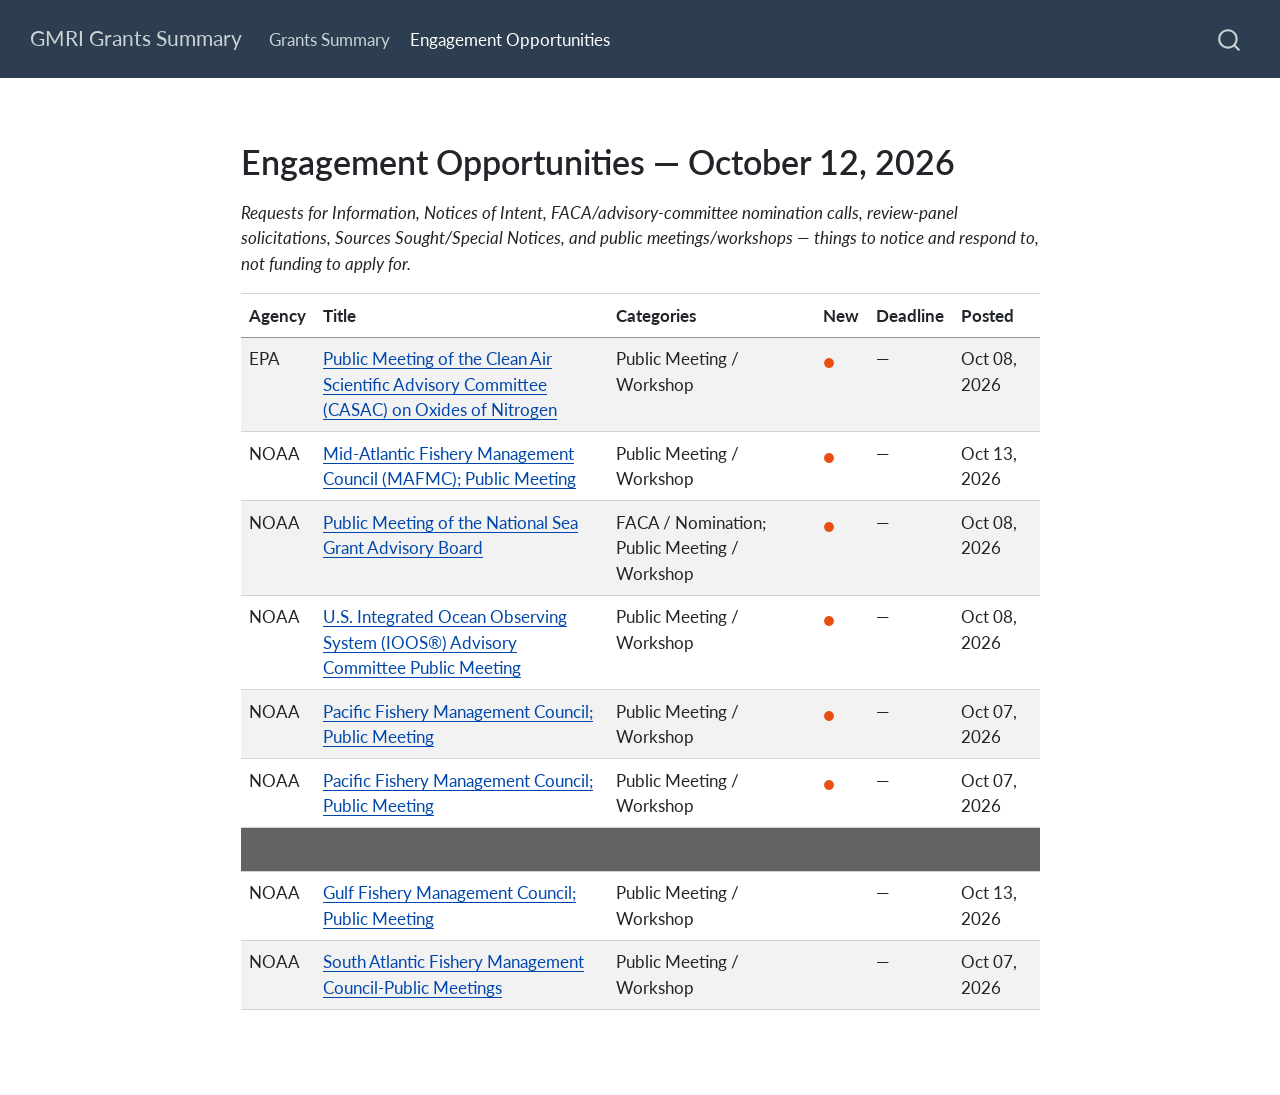
==== commit 39d91f34: "Auto-update report for 2026-10-12" ====
--- a/docs/Engagement_Report.html
+++ b/docs/Engagement_Report.html
@@ -2,7 +2,7 @@
 <html xmlns="http://www.w3.org/1999/xhtml" lang="en" xml:lang="en"><head>
 
 <meta charset="utf-8">
-<meta name="generator" content="quarto-1.10.18">
+<meta name="generator" content="quarto-1.10.19">
 
 <meta name="viewport" content="width=device-width, initial-scale=1.0, user-scalable=yes">
 
@@ -42,7 +42,7 @@
 <script src="site_libs/quarto-html/tippy.umd.min.js"></script>
 <script src="site_libs/quarto-html/anchor.min.js"></script>
 <link href="site_libs/quarto-html/tippy.css" rel="stylesheet">
-<link href="site_libs/quarto-html/quarto-syntax-highlighting-64a204ab8560d761af7679ceaba22944.css" rel="stylesheet" id="quarto-text-highlighting-styles">
+<link href="site_libs/quarto-html/quarto-syntax-highlighting-bf27225e3a48a9273f3daa8f8e829971.css" rel="stylesheet" id="quarto-text-highlighting-styles">
 <script src="site_libs/bootstrap/bootstrap.min.js"></script>
 <link href="site_libs/bootstrap/bootstrap-icons.css" rel="stylesheet">
 <link href="site_libs/bootstrap/bootstrap-7100700a5d4657facf49b32369185e6d.min.css" rel="stylesheet" append-hash="true" id="quarto-bootstrap" data-mode="light">
@@ -124,8 +124,8 @@
 
 
 
-<section id="engagement-opportunities-october-05-2026" class="level1">
-<h1>Engagement Opportunities — October 05, 2026</h1>
+<section id="engagement-opportunities-october-12-2026" class="level1">
+<h1>Engagement Opportunities — October 12, 2026</h1>
 <p><em>Requests for Information, Notices of Intent, FACA/advisory-committee nomination calls, review-panel solicitations, Sources Sought/Special Notices, and public meetings/workshops — things to notice and respond to, not funding to apply for.</em></p>
 <table class="table table-striped caption-top">
 <thead>
@@ -141,19 +141,51 @@
 <tbody>
 <tr class="odd">
 <td style="text-align: left;">EPA</td>
-<td style="text-align: left;"><a href="https://www.federalregister.gov/documents/2026/09/30/2026-20057/public-meeting-of-the-science-advisory-board" style="color:#0047AB;">Public Meeting of the Science Advisory Board</a></td>
+<td style="text-align: left;"><a href="https://www.federalregister.gov/documents/2026/10/08/2026-20608/public-meeting-of-the-clean-air-scientific-advisory-committee-casac-on-oxides-of-nitrogen" style="color:#0047AB;">Public Meeting of the Clean Air Scientific Advisory Committee (CASAC) on Oxides of Nitrogen</a></td>
 <td style="text-align: left;">Public Meeting / Workshop</td>
 <td style="text-align: left;"><span style="color:#ea4f12;font-size:1.2em;">●</span></td>
 <td style="text-align: left;">—</td>
-<td style="text-align: left;">Sep 30, 2026</td>
+<td style="text-align: left;">Oct 08, 2026</td>
 </tr>
 <tr class="even">
-<td style="text-align: left;">USDA / NIFA</td>
-<td style="text-align: left;"><a href="https://www.federalregister.gov/documents/2026/10/01/2026-20168/codex-alimentarius-commission-meeting-of-the-codex-committee-on-food-hygiene" style="color:#0047AB;">Codex Alimentarius Commission: Meeting of the Codex Committee on Food Hygiene</a></td>
+<td style="text-align: left;">NOAA</td>
+<td style="text-align: left;"><a href="https://www.federalregister.gov/documents/2026/10/13/2026-20864/mid-atlantic-fishery-management-council-mafmc-public-meeting" style="color:#0047AB;">Mid-Atlantic Fishery Management Council (MAFMC); Public Meeting</a></td>
 <td style="text-align: left;">Public Meeting / Workshop</td>
 <td style="text-align: left;"><span style="color:#ea4f12;font-size:1.2em;">●</span></td>
 <td style="text-align: left;">—</td>
-<td style="text-align: left;">Oct 01, 2026</td>
+<td style="text-align: left;">Oct 13, 2026</td>
+</tr>
+<tr class="odd">
+<td style="text-align: left;">NOAA</td>
+<td style="text-align: left;"><a href="https://www.federalregister.gov/documents/2026/10/08/2026-20674/public-meeting-of-the-national-sea-grant-advisory-board" style="color:#0047AB;">Public Meeting of the National Sea Grant Advisory Board</a></td>
+<td style="text-align: left;">FACA / Nomination; Public Meeting / Workshop</td>
+<td style="text-align: left;"><span style="color:#ea4f12;font-size:1.2em;">●</span></td>
+<td style="text-align: left;">—</td>
+<td style="text-align: left;">Oct 08, 2026</td>
+</tr>
+<tr class="even">
+<td style="text-align: left;">NOAA</td>
+<td style="text-align: left;"><a href="https://www.federalregister.gov/documents/2026/10/08/2026-20647/us-integrated-ocean-observing-system-ioos-advisory-committee-public-meeting" style="color:#0047AB;">U.S. Integrated Ocean Observing System (IOOS®) Advisory Committee Public Meeting</a></td>
+<td style="text-align: left;">Public Meeting / Workshop</td>
+<td style="text-align: left;"><span style="color:#ea4f12;font-size:1.2em;">●</span></td>
+<td style="text-align: left;">—</td>
+<td style="text-align: left;">Oct 08, 2026</td>
+</tr>
+<tr class="odd">
+<td style="text-align: left;">NOAA</td>
+<td style="text-align: left;"><a href="https://www.federalregister.gov/documents/2026/10/07/2026-20499/pacific-fishery-management-council-public-meeting" style="color:#0047AB;">Pacific Fishery Management Council; Public Meeting</a></td>
+<td style="text-align: left;">Public Meeting / Workshop</td>
+<td style="text-align: left;"><span style="color:#ea4f12;font-size:1.2em;">●</span></td>
+<td style="text-align: left;">—</td>
+<td style="text-align: left;">Oct 07, 2026</td>
+</tr>
+<tr class="even">
+<td style="text-align: left;">NOAA</td>
+<td style="text-align: left;"><a href="https://www.federalregister.gov/documents/2026/10/07/2026-20498/pacific-fishery-management-council-public-meeting" style="color:#0047AB;">Pacific Fishery Management Council; Public Meeting</a></td>
+<td style="text-align: left;">Public Meeting / Workshop</td>
+<td style="text-align: left;"><span style="color:#ea4f12;font-size:1.2em;">●</span></td>
+<td style="text-align: left;">—</td>
+<td style="text-align: left;">Oct 07, 2026</td>
 </tr>
 <tr class="odd">
 <td style="text-align: left; background-color: rgba(104, 104, 104, 1) !important;">&nbsp;</td>
@@ -165,83 +197,19 @@
 </tr>
 <tr class="even">
 <td style="text-align: left;">NOAA</td>
-<td style="text-align: left;"><a href="https://www.federalregister.gov/documents/2026/10/02/2026-20268/new-england-fishery-management-council-public-meeting" style="color:#0047AB;">New England Fishery Management Council; Public Meeting</a></td>
+<td style="text-align: left;"><a href="https://www.federalregister.gov/documents/2026/10/13/2026-20862/gulf-fishery-management-council-public-meeting" style="color:#0047AB;">Gulf Fishery Management Council; Public Meeting</a></td>
 <td style="text-align: left;">Public Meeting / Workshop</td>
 <td style="text-align: left;"></td>
 <td style="text-align: left;">—</td>
-<td style="text-align: left;">Oct 02, 2026</td>
+<td style="text-align: left;">Oct 13, 2026</td>
 </tr>
 <tr class="odd">
 <td style="text-align: left;">NOAA</td>
-<td style="text-align: left;"><a href="https://www.federalregister.gov/documents/2026/10/02/2026-20235/new-england-fishery-management-council-public-meeting" style="color:#0047AB;">New England Fishery Management Council; Public Meeting</a></td>
+<td style="text-align: left;"><a href="https://www.federalregister.gov/documents/2026/10/07/2026-20500/south-atlantic-fishery-management-council-public-meetings" style="color:#0047AB;">South Atlantic Fishery Management Council-Public Meetings</a></td>
 <td style="text-align: left;">Public Meeting / Workshop</td>
 <td style="text-align: left;"></td>
 <td style="text-align: left;">—</td>
-<td style="text-align: left;">Oct 02, 2026</td>
-</tr>
-<tr class="even">
-<td style="text-align: left;">NOAA</td>
-<td style="text-align: left;"><a href="https://www.federalregister.gov/documents/2026/09/29/2026-19894/gulf-fishery-management-council-public-meeting" style="color:#0047AB;">Gulf Fishery Management Council; Public Meeting</a></td>
-<td style="text-align: left;">Public Meeting / Workshop</td>
-<td style="text-align: left;"></td>
-<td style="text-align: left;">—</td>
-<td style="text-align: left;">Sep 29, 2026</td>
-</tr>
-<tr class="odd">
-<td style="text-align: left;">NOAA</td>
-<td style="text-align: left;"><a href="https://www.federalregister.gov/documents/2026/09/28/2026-19781/south-atlantic-fishery-management-council-public-meetings" style="color:#0047AB;">South Atlantic Fishery Management Council-Public Meetings</a></td>
-<td style="text-align: left;">Public Meeting / Workshop</td>
-<td style="text-align: left;"></td>
-<td style="text-align: left;">—</td>
-<td style="text-align: left;">Sep 28, 2026</td>
-</tr>
-<tr class="even">
-<td style="text-align: left;">NOAA</td>
-<td style="text-align: left;"><a href="https://www.federalregister.gov/documents/2026/09/28/2026-19780/south-atlantic-fishery-management-council-public-meeting" style="color:#0047AB;">South Atlantic Fishery Management Council; Public Meeting</a></td>
-<td style="text-align: left;">Public Meeting / Workshop</td>
-<td style="text-align: left;"></td>
-<td style="text-align: left;">—</td>
-<td style="text-align: left;">Sep 28, 2026</td>
-</tr>
-<tr class="odd">
-<td style="text-align: left;">NOAA</td>
-<td style="text-align: left;"><a href="https://www.federalregister.gov/documents/2026/09/28/2026-19753/new-england-fishery-management-council-public-meeting" style="color:#0047AB;">New England Fishery Management Council; Public Meeting</a></td>
-<td style="text-align: left;">Public Meeting / Workshop</td>
-<td style="text-align: left;"></td>
-<td style="text-align: left;">—</td>
-<td style="text-align: left;">Sep 28, 2026</td>
-</tr>
-<tr class="even">
-<td style="text-align: left;">NOAA</td>
-<td style="text-align: left;"><a href="https://www.federalregister.gov/documents/2026/09/28/2026-19752/south-atlantic-fishery-management-council-gulf-fishery-management-council-council-public-meetings" style="color:#0047AB;">South Atlantic Fishery Management Council, Gulf Fishery Management Council (Council)-Public Meetings</a></td>
-<td style="text-align: left;">Public Meeting / Workshop</td>
-<td style="text-align: left;"></td>
-<td style="text-align: left;">—</td>
-<td style="text-align: left;">Sep 28, 2026</td>
-</tr>
-<tr class="odd">
-<td style="text-align: left;">NOAA</td>
-<td style="text-align: left;"><a href="https://www.federalregister.gov/documents/2026/09/28/2026-19717/south-atlantic-fishery-management-council-public-meeting" style="color:#0047AB;">South Atlantic Fishery Management Council-Public Meeting</a></td>
-<td style="text-align: left;">Public Meeting / Workshop</td>
-<td style="text-align: left;"></td>
-<td style="text-align: left;">—</td>
-<td style="text-align: left;">Sep 28, 2026</td>
-</tr>
-<tr class="even">
-<td style="text-align: left;">USDA / NIFA</td>
-<td style="text-align: left;"><a href="https://www.federalregister.gov/documents/2026/09/28/2026-19772/rescission-notice-pleasant-creek-supplemental-watershed-plan-sanpete-county-utah" style="color:#0047AB;">Rescission Notice; Pleasant Creek Supplemental Watershed Plan, Sanpete County, Utah</a></td>
-<td style="text-align: left;">Notice of Intent</td>
-<td style="text-align: left;"></td>
-<td style="text-align: left;">—</td>
-<td style="text-align: left;">Sep 28, 2026</td>
-</tr>
-<tr class="odd">
-<td style="text-align: left;">USDA / NIFA</td>
-<td style="text-align: left;"><a href="https://www.federalregister.gov/documents/2026/09/28/2026-19770/rescission-notice-upper-price-river-watershed-project-carbon-county-utah" style="color:#0047AB;">Rescission Notice; Upper Price River Watershed Project, Carbon County, Utah</a></td>
-<td style="text-align: left;">Notice of Intent</td>
-<td style="text-align: left;"></td>
-<td style="text-align: left;">—</td>
-<td style="text-align: left;">Sep 28, 2026</td>
+<td style="text-align: left;">Oct 07, 2026</td>
 </tr>
 </tbody>
 </table>
--- a/docs/site_libs/quarto-html/quarto-syntax-highlighting-bf27225e3a48a9273f3daa8f8e829971.css
+++ b/docs/site_libs/quarto-html/quarto-syntax-highlighting-bf27225e3a48a9273f3daa8f8e829971.css
@@ -0,0 +1,236 @@
+/* quarto syntax highlight colors */
+:root {
+  --quarto-hl-ot-color: #003B4F;
+  --quarto-hl-at-color: #657422;
+  --quarto-hl-ss-color: #20794D;
+  --quarto-hl-an-color: #5E5E5E;
+  --quarto-hl-fu-color: #4758AB;
+  --quarto-hl-st-color: #20794D;
+  --quarto-hl-cf-color: #003B4F;
+  --quarto-hl-op-color: #5E5E5E;
+  --quarto-hl-er-color: #AD0000;
+  --quarto-hl-bn-color: #AD0000;
+  --quarto-hl-al-color: #AD0000;
+  --quarto-hl-va-color: #111111;
+  --quarto-hl-bu-color: inherit;
+  --quarto-hl-ex-color: inherit;
+  --quarto-hl-pp-color: #AD0000;
+  --quarto-hl-in-color: #5E5E5E;
+  --quarto-hl-vs-color: #20794D;
+  --quarto-hl-wa-color: #5E5E5E;
+  --quarto-hl-do-color: #5E5E5E;
+  --quarto-hl-im-color: #00769E;
+  --quarto-hl-ch-color: #20794D;
+  --quarto-hl-dt-color: #AD0000;
+  --quarto-hl-fl-color: #AD0000;
+  --quarto-hl-co-color: #5E5E5E;
+  --quarto-hl-cv-color: #5E5E5E;
+  --quarto-hl-cn-color: #8f5902;
+  --quarto-hl-sc-color: #5E5E5E;
+  --quarto-hl-dv-color: #AD0000;
+  --quarto-hl-kw-color: #003B4F;
+}
+
+/* other quarto variables */
+:root {
+  --quarto-font-monospace: SFMono-Regular, Menlo, Monaco, Consolas, "Liberation Mono", "Courier New", monospace;
+}
+
+/* syntax highlight based on Pandoc's rules */
+pre > code.sourceCode > span {
+  color: #003B4F;
+}
+
+code.sourceCode > span {
+  color: #003B4F;
+}
+
+div.sourceCode,
+div.sourceCode pre.sourceCode {
+  color: #003B4F;
+}
+
+/* Normal */
+code span {
+  color: #003B4F;
+}
+
+/* Alert */
+code span.al {
+  color: #AD0000;
+  font-style: inherit;
+}
+
+/* Annotation */
+code span.an {
+  color: #5E5E5E;
+  font-style: inherit;
+}
+
+/* Attribute */
+code span.at {
+  color: #657422;
+  font-style: inherit;
+}
+
+/* BaseN */
+code span.bn {
+  color: #AD0000;
+  font-style: inherit;
+}
+
+/* BuiltIn */
+code span.bu {
+  font-style: inherit;
+}
+
+/* ControlFlow */
+code span.cf {
+  color: #003B4F;
+  font-weight: bold;
+  font-style: inherit;
+}
+
+/* Char */
+code span.ch {
+  color: #20794D;
+  font-style: inherit;
+}
+
+/* Constant */
+code span.cn {
+  color: #8f5902;
+  font-style: inherit;
+}
+
+/* Comment */
+code span.co {
+  color: #5E5E5E;
+  font-style: inherit;
+}
+
+/* CommentVar */
+code span.cv {
+  color: #5E5E5E;
+  font-style: italic;
+}
+
+/* Documentation */
+code span.do {
+  color: #5E5E5E;
+  font-style: italic;
+}
+
+/* DataType */
+code span.dt {
+  color: #AD0000;
+  font-style: inherit;
+}
+
+/* DecVal */
+code span.dv {
+  color: #AD0000;
+  font-style: inherit;
+}
+
+/* Error */
+code span.er {
+  color: #AD0000;
+  font-style: inherit;
+}
+
+/* Extension */
+code span.ex {
+  font-style: inherit;
+}
+
+/* Float */
+code span.fl {
+  color: #AD0000;
+  font-style: inherit;
+}
+
+/* Function */
+code span.fu {
+  color: #4758AB;
+  font-style: inherit;
+}
+
+/* Import */
+code span.im {
+  color: #00769E;
+  font-style: inherit;
+}
+
+/* Information */
+code span.in {
+  color: #5E5E5E;
+  font-style: inherit;
+}
+
+/* Keyword */
+code span.kw {
+  color: #003B4F;
+  font-weight: bold;
+  font-style: inherit;
+}
+
+/* Operator */
+code span.op {
+  color: #5E5E5E;
+  font-style: inherit;
+}
+
+/* Other */
+code span.ot {
+  color: #003B4F;
+  font-style: inherit;
+}
+
+/* Preprocessor */
+code span.pp {
+  color: #AD0000;
+  font-style: inherit;
+}
+
+/* SpecialChar */
+code span.sc {
+  color: #5E5E5E;
+  font-style: inherit;
+}
+
+/* SpecialString */
+code span.ss {
+  color: #20794D;
+  font-style: inherit;
+}
+
+/* String */
+code span.st {
+  color: #20794D;
+  font-style: inherit;
+}
+
+/* Variable */
+code span.va {
+  color: #111111;
+  font-style: inherit;
+}
+
+/* VerbatimString */
+code span.vs {
+  color: #20794D;
+  font-style: inherit;
+}
+
+/* Warning */
+code span.wa {
+  color: #5E5E5E;
+  font-style: italic;
+}
+
+.prevent-inlining {
+  content: "</";
+}
+
+/*# sourceMappingURL=8be38f48d34c45af72792cbd699585e7.css.map */
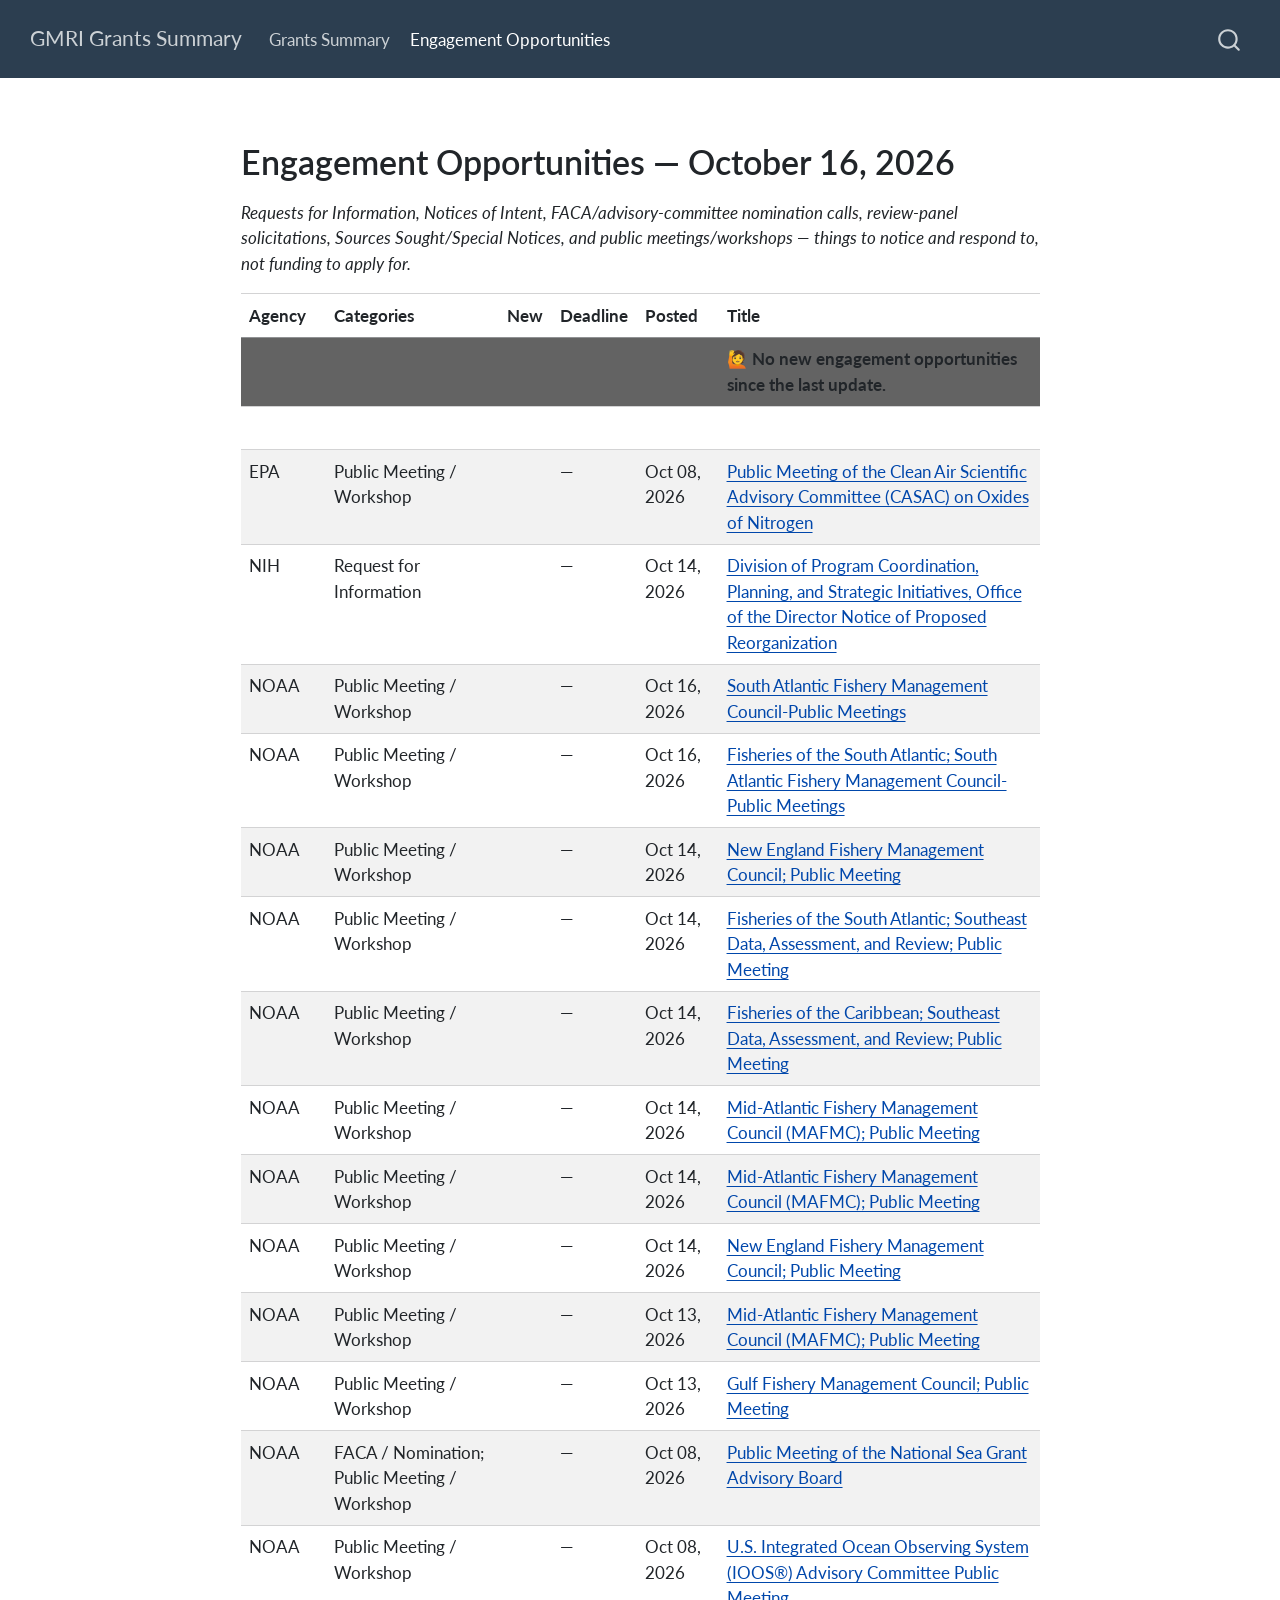
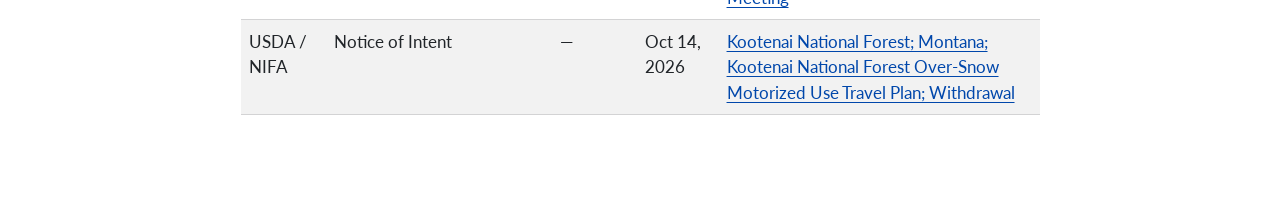
==== commit 842027d2: "Auto-update report for 2026-10-16" ====
--- a/docs/Engagement_Report.html
+++ b/docs/Engagement_Report.html
@@ -124,92 +124,156 @@
 
 
 
-<section id="engagement-opportunities-october-12-2026" class="level1">
-<h1>Engagement Opportunities — October 12, 2026</h1>
+<section id="engagement-opportunities-october-16-2026" class="level1">
+<h1>Engagement Opportunities — October 16, 2026</h1>
 <p><em>Requests for Information, Notices of Intent, FACA/advisory-committee nomination calls, review-panel solicitations, Sources Sought/Special Notices, and public meetings/workshops — things to notice and respond to, not funding to apply for.</em></p>
 <table class="table table-striped caption-top">
 <thead>
 <tr class="header">
 <th style="text-align: left;" data-quarto-table-cell-role="th">Agency</th>
-<th style="text-align: left;" data-quarto-table-cell-role="th">Title</th>
 <th style="text-align: left;" data-quarto-table-cell-role="th">Categories</th>
 <th style="text-align: left;" data-quarto-table-cell-role="th">New</th>
 <th style="text-align: left;" data-quarto-table-cell-role="th">Deadline</th>
 <th style="text-align: left;" data-quarto-table-cell-role="th">Posted</th>
+<th style="text-align: left;" data-quarto-table-cell-role="th">Title</th>
 </tr>
 </thead>
 <tbody>
 <tr class="odd">
+<td style="text-align: left; background-color: rgba(104, 104, 104, 1) !important;"></td>
+<td style="text-align: left; background-color: rgba(104, 104, 104, 1) !important;"></td>
+<td style="text-align: left; background-color: rgba(104, 104, 104, 1) !important;"></td>
+<td style="text-align: left; background-color: rgba(104, 104, 104, 1) !important;"></td>
+<td style="text-align: left; background-color: rgba(104, 104, 104, 1) !important;"></td>
+<td style="text-align: left; background-color: rgba(104, 104, 104, 1) !important;"><strong>🙋 No new engagement opportunities since the last update.</strong></td>
+</tr>
+<tr class="even">
+<td style="text-align: left;">&nbsp;</td>
+<td style="text-align: left;">&nbsp;</td>
+<td style="text-align: left;">&nbsp;</td>
+<td style="text-align: left;">&nbsp;</td>
+<td style="text-align: left;">&nbsp;</td>
+<td style="text-align: left;">&nbsp;</td>
+</tr>
+<tr class="odd">
 <td style="text-align: left;">EPA</td>
+<td style="text-align: left;">Public Meeting / Workshop</td>
+<td style="text-align: left;"></td>
+<td style="text-align: left;">—</td>
+<td style="text-align: left;">Oct 08, 2026</td>
 <td style="text-align: left;"><a href="https://www.federalregister.gov/documents/2026/10/08/2026-20608/public-meeting-of-the-clean-air-scientific-advisory-committee-casac-on-oxides-of-nitrogen" style="color:#0047AB;">Public Meeting of the Clean Air Scientific Advisory Committee (CASAC) on Oxides of Nitrogen</a></td>
-<td style="text-align: left;">Public Meeting / Workshop</td>
-<td style="text-align: left;"><span style="color:#ea4f12;font-size:1.2em;">●</span></td>
+</tr>
+<tr class="even">
+<td style="text-align: left;">NIH</td>
+<td style="text-align: left;">Request for Information</td>
+<td style="text-align: left;"></td>
+<td style="text-align: left;">—</td>
+<td style="text-align: left;">Oct 14, 2026</td>
+<td style="text-align: left;"><a href="https://www.federalregister.gov/documents/2026/10/14/2026-20891/division-of-program-coordination-planning-and-strategic-initiatives-office-of-the-director-notice-of" style="color:#0047AB;">Division of Program Coordination, Planning, and Strategic Initiatives, Office of the Director Notice of Proposed Reorganization</a></td>
+</tr>
+<tr class="odd">
+<td style="text-align: left;">NOAA</td>
+<td style="text-align: left;">Public Meeting / Workshop</td>
+<td style="text-align: left;"></td>
+<td style="text-align: left;">—</td>
+<td style="text-align: left;">Oct 16, 2026</td>
+<td style="text-align: left;"><a href="https://www.federalregister.gov/documents/2026/10/16/2026-21178/south-atlantic-fishery-management-council-public-meetings" style="color:#0047AB;">South Atlantic Fishery Management Council-Public Meetings</a></td>
+</tr>
+<tr class="even">
+<td style="text-align: left;">NOAA</td>
+<td style="text-align: left;">Public Meeting / Workshop</td>
+<td style="text-align: left;"></td>
+<td style="text-align: left;">—</td>
+<td style="text-align: left;">Oct 16, 2026</td>
+<td style="text-align: left;"><a href="https://www.federalregister.gov/documents/2026/10/16/2026-21176/fisheries-of-the-south-atlantic-south-atlantic-fishery-management-council-public-meetings" style="color:#0047AB;">Fisheries of the South Atlantic; South Atlantic Fishery Management Council-Public Meetings</a></td>
+</tr>
+<tr class="odd">
+<td style="text-align: left;">NOAA</td>
+<td style="text-align: left;">Public Meeting / Workshop</td>
+<td style="text-align: left;"></td>
+<td style="text-align: left;">—</td>
+<td style="text-align: left;">Oct 14, 2026</td>
+<td style="text-align: left;"><a href="https://www.federalregister.gov/documents/2026/10/14/2026-21018/new-england-fishery-management-council-public-meeting" style="color:#0047AB;">New England Fishery Management Council; Public Meeting</a></td>
+</tr>
+<tr class="even">
+<td style="text-align: left;">NOAA</td>
+<td style="text-align: left;">Public Meeting / Workshop</td>
+<td style="text-align: left;"></td>
+<td style="text-align: left;">—</td>
+<td style="text-align: left;">Oct 14, 2026</td>
+<td style="text-align: left;"><a href="https://www.federalregister.gov/documents/2026/10/14/2026-21017/fisheries-of-the-south-atlantic-southeast-data-assessment-and-review-public-meeting" style="color:#0047AB;">Fisheries of the South Atlantic; Southeast Data, Assessment, and Review; Public Meeting</a></td>
+</tr>
+<tr class="odd">
+<td style="text-align: left;">NOAA</td>
+<td style="text-align: left;">Public Meeting / Workshop</td>
+<td style="text-align: left;"></td>
+<td style="text-align: left;">—</td>
+<td style="text-align: left;">Oct 14, 2026</td>
+<td style="text-align: left;"><a href="https://www.federalregister.gov/documents/2026/10/14/2026-21016/fisheries-of-the-caribbean-southeast-data-assessment-and-review-public-meeting" style="color:#0047AB;">Fisheries of the Caribbean; Southeast Data, Assessment, and Review; Public Meeting</a></td>
+</tr>
+<tr class="even">
+<td style="text-align: left;">NOAA</td>
+<td style="text-align: left;">Public Meeting / Workshop</td>
+<td style="text-align: left;"></td>
+<td style="text-align: left;">—</td>
+<td style="text-align: left;">Oct 14, 2026</td>
+<td style="text-align: left;"><a href="https://www.federalregister.gov/documents/2026/10/14/2026-21015/mid-atlantic-fishery-management-council-mafmc-public-meeting" style="color:#0047AB;">Mid-Atlantic Fishery Management Council (MAFMC); Public Meeting</a></td>
+</tr>
+<tr class="odd">
+<td style="text-align: left;">NOAA</td>
+<td style="text-align: left;">Public Meeting / Workshop</td>
+<td style="text-align: left;"></td>
+<td style="text-align: left;">—</td>
+<td style="text-align: left;">Oct 14, 2026</td>
+<td style="text-align: left;"><a href="https://www.federalregister.gov/documents/2026/10/14/2026-21014/mid-atlantic-fishery-management-council-mafmc-public-meeting" style="color:#0047AB;">Mid-Atlantic Fishery Management Council (MAFMC); Public Meeting</a></td>
+</tr>
+<tr class="even">
+<td style="text-align: left;">NOAA</td>
+<td style="text-align: left;">Public Meeting / Workshop</td>
+<td style="text-align: left;"></td>
+<td style="text-align: left;">—</td>
+<td style="text-align: left;">Oct 14, 2026</td>
+<td style="text-align: left;"><a href="https://www.federalregister.gov/documents/2026/10/14/2026-21013/new-england-fishery-management-council-public-meeting" style="color:#0047AB;">New England Fishery Management Council; Public Meeting</a></td>
+</tr>
+<tr class="odd">
+<td style="text-align: left;">NOAA</td>
+<td style="text-align: left;">Public Meeting / Workshop</td>
+<td style="text-align: left;"></td>
+<td style="text-align: left;">—</td>
+<td style="text-align: left;">Oct 13, 2026</td>
+<td style="text-align: left;"><a href="https://www.federalregister.gov/documents/2026/10/13/2026-20864/mid-atlantic-fishery-management-council-mafmc-public-meeting" style="color:#0047AB;">Mid-Atlantic Fishery Management Council (MAFMC); Public Meeting</a></td>
+</tr>
+<tr class="even">
+<td style="text-align: left;">NOAA</td>
+<td style="text-align: left;">Public Meeting / Workshop</td>
+<td style="text-align: left;"></td>
+<td style="text-align: left;">—</td>
+<td style="text-align: left;">Oct 13, 2026</td>
+<td style="text-align: left;"><a href="https://www.federalregister.gov/documents/2026/10/13/2026-20862/gulf-fishery-management-council-public-meeting" style="color:#0047AB;">Gulf Fishery Management Council; Public Meeting</a></td>
+</tr>
+<tr class="odd">
+<td style="text-align: left;">NOAA</td>
+<td style="text-align: left;">FACA / Nomination; Public Meeting / Workshop</td>
+<td style="text-align: left;"></td>
 <td style="text-align: left;">—</td>
 <td style="text-align: left;">Oct 08, 2026</td>
-</tr>
-<tr class="even">
-<td style="text-align: left;">NOAA</td>
-<td style="text-align: left;"><a href="https://www.federalregister.gov/documents/2026/10/13/2026-20864/mid-atlantic-fishery-management-council-mafmc-public-meeting" style="color:#0047AB;">Mid-Atlantic Fishery Management Council (MAFMC); Public Meeting</a></td>
-<td style="text-align: left;">Public Meeting / Workshop</td>
-<td style="text-align: left;"><span style="color:#ea4f12;font-size:1.2em;">●</span></td>
-<td style="text-align: left;">—</td>
-<td style="text-align: left;">Oct 13, 2026</td>
-</tr>
-<tr class="odd">
-<td style="text-align: left;">NOAA</td>
 <td style="text-align: left;"><a href="https://www.federalregister.gov/documents/2026/10/08/2026-20674/public-meeting-of-the-national-sea-grant-advisory-board" style="color:#0047AB;">Public Meeting of the National Sea Grant Advisory Board</a></td>
-<td style="text-align: left;">FACA / Nomination; Public Meeting / Workshop</td>
-<td style="text-align: left;"><span style="color:#ea4f12;font-size:1.2em;">●</span></td>
+</tr>
+<tr class="even">
+<td style="text-align: left;">NOAA</td>
+<td style="text-align: left;">Public Meeting / Workshop</td>
+<td style="text-align: left;"></td>
 <td style="text-align: left;">—</td>
 <td style="text-align: left;">Oct 08, 2026</td>
-</tr>
-<tr class="even">
-<td style="text-align: left;">NOAA</td>
 <td style="text-align: left;"><a href="https://www.federalregister.gov/documents/2026/10/08/2026-20647/us-integrated-ocean-observing-system-ioos-advisory-committee-public-meeting" style="color:#0047AB;">U.S. Integrated Ocean Observing System (IOOS®) Advisory Committee Public Meeting</a></td>
-<td style="text-align: left;">Public Meeting / Workshop</td>
-<td style="text-align: left;"><span style="color:#ea4f12;font-size:1.2em;">●</span></td>
-<td style="text-align: left;">—</td>
-<td style="text-align: left;">Oct 08, 2026</td>
-</tr>
-<tr class="odd">
-<td style="text-align: left;">NOAA</td>
-<td style="text-align: left;"><a href="https://www.federalregister.gov/documents/2026/10/07/2026-20499/pacific-fishery-management-council-public-meeting" style="color:#0047AB;">Pacific Fishery Management Council; Public Meeting</a></td>
-<td style="text-align: left;">Public Meeting / Workshop</td>
-<td style="text-align: left;"><span style="color:#ea4f12;font-size:1.2em;">●</span></td>
-<td style="text-align: left;">—</td>
-<td style="text-align: left;">Oct 07, 2026</td>
-</tr>
-<tr class="even">
-<td style="text-align: left;">NOAA</td>
-<td style="text-align: left;"><a href="https://www.federalregister.gov/documents/2026/10/07/2026-20498/pacific-fishery-management-council-public-meeting" style="color:#0047AB;">Pacific Fishery Management Council; Public Meeting</a></td>
-<td style="text-align: left;">Public Meeting / Workshop</td>
-<td style="text-align: left;"><span style="color:#ea4f12;font-size:1.2em;">●</span></td>
-<td style="text-align: left;">—</td>
-<td style="text-align: left;">Oct 07, 2026</td>
-</tr>
-<tr class="odd">
-<td style="text-align: left; background-color: rgba(104, 104, 104, 1) !important;">&nbsp;</td>
-<td style="text-align: left; background-color: rgba(104, 104, 104, 1) !important;">&nbsp;</td>
-<td style="text-align: left; background-color: rgba(104, 104, 104, 1) !important;">&nbsp;</td>
-<td style="text-align: left; background-color: rgba(104, 104, 104, 1) !important;">&nbsp;</td>
-<td style="text-align: left; background-color: rgba(104, 104, 104, 1) !important;">&nbsp;</td>
-<td style="text-align: left; background-color: rgba(104, 104, 104, 1) !important;">&nbsp;</td>
-</tr>
-<tr class="even">
-<td style="text-align: left;">NOAA</td>
-<td style="text-align: left;"><a href="https://www.federalregister.gov/documents/2026/10/13/2026-20862/gulf-fishery-management-council-public-meeting" style="color:#0047AB;">Gulf Fishery Management Council; Public Meeting</a></td>
-<td style="text-align: left;">Public Meeting / Workshop</td>
-<td style="text-align: left;"></td>
-<td style="text-align: left;">—</td>
-<td style="text-align: left;">Oct 13, 2026</td>
-</tr>
-<tr class="odd">
-<td style="text-align: left;">NOAA</td>
-<td style="text-align: left;"><a href="https://www.federalregister.gov/documents/2026/10/07/2026-20500/south-atlantic-fishery-management-council-public-meetings" style="color:#0047AB;">South Atlantic Fishery Management Council-Public Meetings</a></td>
-<td style="text-align: left;">Public Meeting / Workshop</td>
-<td style="text-align: left;"></td>
-<td style="text-align: left;">—</td>
-<td style="text-align: left;">Oct 07, 2026</td>
+</tr>
+<tr class="odd">
+<td style="text-align: left;">USDA / NIFA</td>
+<td style="text-align: left;">Notice of Intent</td>
+<td style="text-align: left;"></td>
+<td style="text-align: left;">—</td>
+<td style="text-align: left;">Oct 14, 2026</td>
+<td style="text-align: left;"><a href="https://www.federalregister.gov/documents/2026/10/14/2026-20939/kootenai-national-forest-montana-kootenai-national-forest-over-snow-motorized-use-travel-plan" style="color:#0047AB;">Kootenai National Forest; Montana; Kootenai National Forest Over-Snow Motorized Use Travel Plan; Withdrawal</a></td>
 </tr>
 </tbody>
 </table>
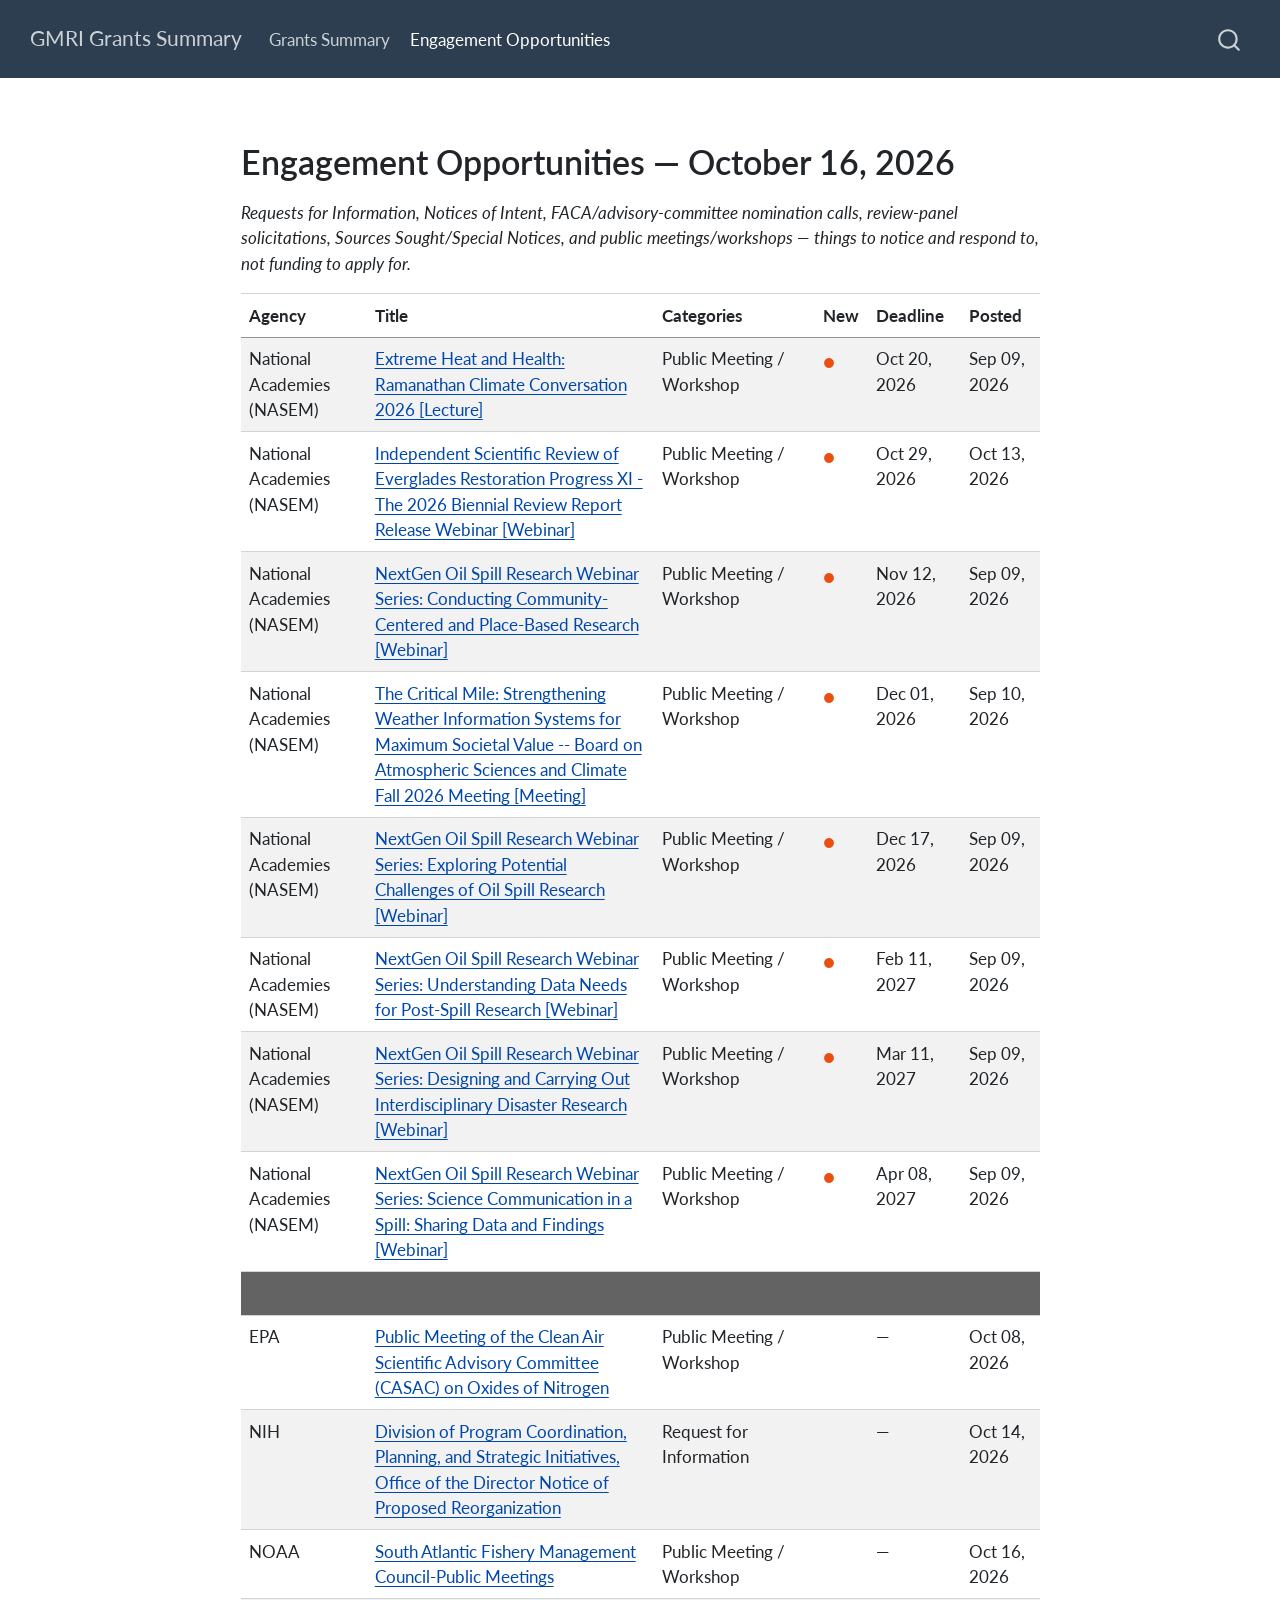
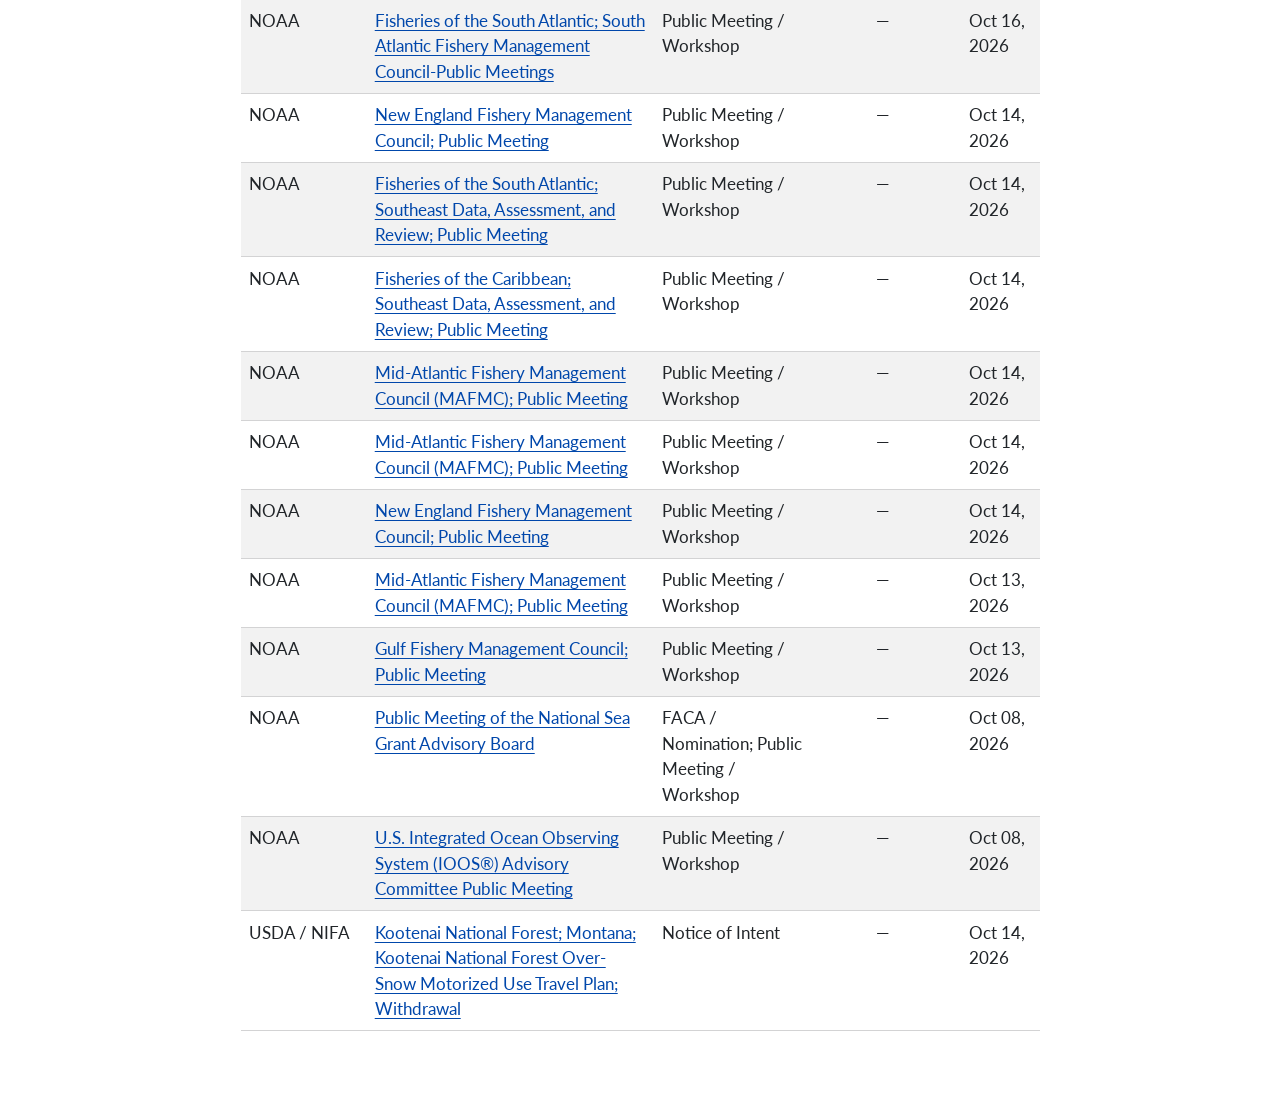
==== commit 9406c42b: "Auto-update report for 2026-10-16" ====
--- a/docs/Engagement_Report.html
+++ b/docs/Engagement_Report.html
@@ -131,149 +131,205 @@
 <thead>
 <tr class="header">
 <th style="text-align: left;" data-quarto-table-cell-role="th">Agency</th>
+<th style="text-align: left;" data-quarto-table-cell-role="th">Title</th>
 <th style="text-align: left;" data-quarto-table-cell-role="th">Categories</th>
 <th style="text-align: left;" data-quarto-table-cell-role="th">New</th>
 <th style="text-align: left;" data-quarto-table-cell-role="th">Deadline</th>
 <th style="text-align: left;" data-quarto-table-cell-role="th">Posted</th>
-<th style="text-align: left;" data-quarto-table-cell-role="th">Title</th>
 </tr>
 </thead>
 <tbody>
 <tr class="odd">
-<td style="text-align: left; background-color: rgba(104, 104, 104, 1) !important;"></td>
-<td style="text-align: left; background-color: rgba(104, 104, 104, 1) !important;"></td>
-<td style="text-align: left; background-color: rgba(104, 104, 104, 1) !important;"></td>
-<td style="text-align: left; background-color: rgba(104, 104, 104, 1) !important;"></td>
-<td style="text-align: left; background-color: rgba(104, 104, 104, 1) !important;"></td>
-<td style="text-align: left; background-color: rgba(104, 104, 104, 1) !important;"><strong>🙋 No new engagement opportunities since the last update.</strong></td>
-</tr>
-<tr class="even">
-<td style="text-align: left;">&nbsp;</td>
-<td style="text-align: left;">&nbsp;</td>
-<td style="text-align: left;">&nbsp;</td>
-<td style="text-align: left;">&nbsp;</td>
-<td style="text-align: left;">&nbsp;</td>
-<td style="text-align: left;">&nbsp;</td>
-</tr>
-<tr class="odd">
+<td style="text-align: left;">National Academies (NASEM)</td>
+<td style="text-align: left;"><a href="https://www.nationalacademies.org/projects/DELS-BASCPR-21-P-340/event/47282" style="color:#0047AB;">Extreme Heat and Health: Ramanathan Climate Conversation 2026 [Lecture]</a></td>
+<td style="text-align: left;">Public Meeting / Workshop</td>
+<td style="text-align: left;"><span style="color:#ea4f12;font-size:1.2em;">●</span></td>
+<td style="text-align: left;">Oct 20, 2026</td>
+<td style="text-align: left;">Sep 09, 2026</td>
+</tr>
+<tr class="even">
+<td style="text-align: left;">National Academies (NASEM)</td>
+<td style="text-align: left;"><a href="https://www.nationalacademies.org/projects/DELS-WSTB-24-01/event/47406" style="color:#0047AB;">Independent Scientific Review of Everglades Restoration Progress XI - The 2026 Biennial Review Report Release Webinar [Webinar]</a></td>
+<td style="text-align: left;">Public Meeting / Workshop</td>
+<td style="text-align: left;"><span style="color:#ea4f12;font-size:1.2em;">●</span></td>
+<td style="text-align: left;">Oct 29, 2026</td>
+<td style="text-align: left;">Oct 13, 2026</td>
+</tr>
+<tr class="odd">
+<td style="text-align: left;">National Academies (NASEM)</td>
+<td style="text-align: left;"><a href="https://www.nationalacademies.org/projects/GULF-GULFEO-25-03/event/47279" style="color:#0047AB;">NextGen Oil Spill Research Webinar Series: Conducting Community-Centered and Place-Based Research [Webinar]</a></td>
+<td style="text-align: left;">Public Meeting / Workshop</td>
+<td style="text-align: left;"><span style="color:#ea4f12;font-size:1.2em;">●</span></td>
+<td style="text-align: left;">Nov 12, 2026</td>
+<td style="text-align: left;">Sep 09, 2026</td>
+</tr>
+<tr class="even">
+<td style="text-align: left;">National Academies (NASEM)</td>
+<td style="text-align: left;"><a href="https://www.nationalacademies.org/units/DELS-BASCPR-21-P-437/event/47288" style="color:#0047AB;">The Critical Mile: Strengthening Weather Information Systems for Maximum Societal Value -- Board on Atmospheric Sciences and Climate Fall 2026 Meeting [Meeting]</a></td>
+<td style="text-align: left;">Public Meeting / Workshop</td>
+<td style="text-align: left;"><span style="color:#ea4f12;font-size:1.2em;">●</span></td>
+<td style="text-align: left;">Dec 01, 2026</td>
+<td style="text-align: left;">Sep 10, 2026</td>
+</tr>
+<tr class="odd">
+<td style="text-align: left;">National Academies (NASEM)</td>
+<td style="text-align: left;"><a href="https://www.nationalacademies.org/projects/GULF-GULFEO-25-03/event/47283" style="color:#0047AB;">NextGen Oil Spill Research Webinar Series: Exploring Potential Challenges of Oil Spill Research [Webinar]</a></td>
+<td style="text-align: left;">Public Meeting / Workshop</td>
+<td style="text-align: left;"><span style="color:#ea4f12;font-size:1.2em;">●</span></td>
+<td style="text-align: left;">Dec 17, 2026</td>
+<td style="text-align: left;">Sep 09, 2026</td>
+</tr>
+<tr class="even">
+<td style="text-align: left;">National Academies (NASEM)</td>
+<td style="text-align: left;"><a href="https://www.nationalacademies.org/projects/GULF-GULFEO-25-03/event/47284" style="color:#0047AB;">NextGen Oil Spill Research Webinar Series: Understanding Data Needs for Post-Spill Research [Webinar]</a></td>
+<td style="text-align: left;">Public Meeting / Workshop</td>
+<td style="text-align: left;"><span style="color:#ea4f12;font-size:1.2em;">●</span></td>
+<td style="text-align: left;">Feb 11, 2027</td>
+<td style="text-align: left;">Sep 09, 2026</td>
+</tr>
+<tr class="odd">
+<td style="text-align: left;">National Academies (NASEM)</td>
+<td style="text-align: left;"><a href="https://www.nationalacademies.org/projects/GULF-GULFEO-25-03/event/47285" style="color:#0047AB;">NextGen Oil Spill Research Webinar Series: Designing and Carrying Out Interdisciplinary Disaster Research [Webinar]</a></td>
+<td style="text-align: left;">Public Meeting / Workshop</td>
+<td style="text-align: left;"><span style="color:#ea4f12;font-size:1.2em;">●</span></td>
+<td style="text-align: left;">Mar 11, 2027</td>
+<td style="text-align: left;">Sep 09, 2026</td>
+</tr>
+<tr class="even">
+<td style="text-align: left;">National Academies (NASEM)</td>
+<td style="text-align: left;"><a href="https://www.nationalacademies.org/projects/GULF-GULFEO-25-03/event/47286" style="color:#0047AB;">NextGen Oil Spill Research Webinar Series: Science Communication in a Spill: Sharing Data and Findings [Webinar]</a></td>
+<td style="text-align: left;">Public Meeting / Workshop</td>
+<td style="text-align: left;"><span style="color:#ea4f12;font-size:1.2em;">●</span></td>
+<td style="text-align: left;">Apr 08, 2027</td>
+<td style="text-align: left;">Sep 09, 2026</td>
+</tr>
+<tr class="odd">
+<td style="text-align: left; background-color: rgba(104, 104, 104, 1) !important;">&nbsp;</td>
+<td style="text-align: left; background-color: rgba(104, 104, 104, 1) !important;">&nbsp;</td>
+<td style="text-align: left; background-color: rgba(104, 104, 104, 1) !important;">&nbsp;</td>
+<td style="text-align: left; background-color: rgba(104, 104, 104, 1) !important;">&nbsp;</td>
+<td style="text-align: left; background-color: rgba(104, 104, 104, 1) !important;">&nbsp;</td>
+<td style="text-align: left; background-color: rgba(104, 104, 104, 1) !important;">&nbsp;</td>
+</tr>
+<tr class="even">
 <td style="text-align: left;">EPA</td>
+<td style="text-align: left;"><a href="https://www.federalregister.gov/documents/2026/10/08/2026-20608/public-meeting-of-the-clean-air-scientific-advisory-committee-casac-on-oxides-of-nitrogen" style="color:#0047AB;">Public Meeting of the Clean Air Scientific Advisory Committee (CASAC) on Oxides of Nitrogen</a></td>
 <td style="text-align: left;">Public Meeting / Workshop</td>
 <td style="text-align: left;"></td>
 <td style="text-align: left;">—</td>
 <td style="text-align: left;">Oct 08, 2026</td>
-<td style="text-align: left;"><a href="https://www.federalregister.gov/documents/2026/10/08/2026-20608/public-meeting-of-the-clean-air-scientific-advisory-committee-casac-on-oxides-of-nitrogen" style="color:#0047AB;">Public Meeting of the Clean Air Scientific Advisory Committee (CASAC) on Oxides of Nitrogen</a></td>
-</tr>
-<tr class="even">
+</tr>
+<tr class="odd">
 <td style="text-align: left;">NIH</td>
+<td style="text-align: left;"><a href="https://www.federalregister.gov/documents/2026/10/14/2026-20891/division-of-program-coordination-planning-and-strategic-initiatives-office-of-the-director-notice-of" style="color:#0047AB;">Division of Program Coordination, Planning, and Strategic Initiatives, Office of the Director Notice of Proposed Reorganization</a></td>
 <td style="text-align: left;">Request for Information</td>
 <td style="text-align: left;"></td>
 <td style="text-align: left;">—</td>
 <td style="text-align: left;">Oct 14, 2026</td>
-<td style="text-align: left;"><a href="https://www.federalregister.gov/documents/2026/10/14/2026-20891/division-of-program-coordination-planning-and-strategic-initiatives-office-of-the-director-notice-of" style="color:#0047AB;">Division of Program Coordination, Planning, and Strategic Initiatives, Office of the Director Notice of Proposed Reorganization</a></td>
-</tr>
-<tr class="odd">
-<td style="text-align: left;">NOAA</td>
+</tr>
+<tr class="even">
+<td style="text-align: left;">NOAA</td>
+<td style="text-align: left;"><a href="https://www.federalregister.gov/documents/2026/10/16/2026-21178/south-atlantic-fishery-management-council-public-meetings" style="color:#0047AB;">South Atlantic Fishery Management Council-Public Meetings</a></td>
 <td style="text-align: left;">Public Meeting / Workshop</td>
 <td style="text-align: left;"></td>
 <td style="text-align: left;">—</td>
 <td style="text-align: left;">Oct 16, 2026</td>
-<td style="text-align: left;"><a href="https://www.federalregister.gov/documents/2026/10/16/2026-21178/south-atlantic-fishery-management-council-public-meetings" style="color:#0047AB;">South Atlantic Fishery Management Council-Public Meetings</a></td>
-</tr>
-<tr class="even">
-<td style="text-align: left;">NOAA</td>
+</tr>
+<tr class="odd">
+<td style="text-align: left;">NOAA</td>
+<td style="text-align: left;"><a href="https://www.federalregister.gov/documents/2026/10/16/2026-21176/fisheries-of-the-south-atlantic-south-atlantic-fishery-management-council-public-meetings" style="color:#0047AB;">Fisheries of the South Atlantic; South Atlantic Fishery Management Council-Public Meetings</a></td>
 <td style="text-align: left;">Public Meeting / Workshop</td>
 <td style="text-align: left;"></td>
 <td style="text-align: left;">—</td>
 <td style="text-align: left;">Oct 16, 2026</td>
-<td style="text-align: left;"><a href="https://www.federalregister.gov/documents/2026/10/16/2026-21176/fisheries-of-the-south-atlantic-south-atlantic-fishery-management-council-public-meetings" style="color:#0047AB;">Fisheries of the South Atlantic; South Atlantic Fishery Management Council-Public Meetings</a></td>
-</tr>
-<tr class="odd">
-<td style="text-align: left;">NOAA</td>
+</tr>
+<tr class="even">
+<td style="text-align: left;">NOAA</td>
+<td style="text-align: left;"><a href="https://www.federalregister.gov/documents/2026/10/14/2026-21018/new-england-fishery-management-council-public-meeting" style="color:#0047AB;">New England Fishery Management Council; Public Meeting</a></td>
 <td style="text-align: left;">Public Meeting / Workshop</td>
 <td style="text-align: left;"></td>
 <td style="text-align: left;">—</td>
 <td style="text-align: left;">Oct 14, 2026</td>
-<td style="text-align: left;"><a href="https://www.federalregister.gov/documents/2026/10/14/2026-21018/new-england-fishery-management-council-public-meeting" style="color:#0047AB;">New England Fishery Management Council; Public Meeting</a></td>
-</tr>
-<tr class="even">
-<td style="text-align: left;">NOAA</td>
+</tr>
+<tr class="odd">
+<td style="text-align: left;">NOAA</td>
+<td style="text-align: left;"><a href="https://www.federalregister.gov/documents/2026/10/14/2026-21017/fisheries-of-the-south-atlantic-southeast-data-assessment-and-review-public-meeting" style="color:#0047AB;">Fisheries of the South Atlantic; Southeast Data, Assessment, and Review; Public Meeting</a></td>
 <td style="text-align: left;">Public Meeting / Workshop</td>
 <td style="text-align: left;"></td>
 <td style="text-align: left;">—</td>
 <td style="text-align: left;">Oct 14, 2026</td>
-<td style="text-align: left;"><a href="https://www.federalregister.gov/documents/2026/10/14/2026-21017/fisheries-of-the-south-atlantic-southeast-data-assessment-and-review-public-meeting" style="color:#0047AB;">Fisheries of the South Atlantic; Southeast Data, Assessment, and Review; Public Meeting</a></td>
-</tr>
-<tr class="odd">
-<td style="text-align: left;">NOAA</td>
+</tr>
+<tr class="even">
+<td style="text-align: left;">NOAA</td>
+<td style="text-align: left;"><a href="https://www.federalregister.gov/documents/2026/10/14/2026-21016/fisheries-of-the-caribbean-southeast-data-assessment-and-review-public-meeting" style="color:#0047AB;">Fisheries of the Caribbean; Southeast Data, Assessment, and Review; Public Meeting</a></td>
 <td style="text-align: left;">Public Meeting / Workshop</td>
 <td style="text-align: left;"></td>
 <td style="text-align: left;">—</td>
 <td style="text-align: left;">Oct 14, 2026</td>
-<td style="text-align: left;"><a href="https://www.federalregister.gov/documents/2026/10/14/2026-21016/fisheries-of-the-caribbean-southeast-data-assessment-and-review-public-meeting" style="color:#0047AB;">Fisheries of the Caribbean; Southeast Data, Assessment, and Review; Public Meeting</a></td>
-</tr>
-<tr class="even">
-<td style="text-align: left;">NOAA</td>
+</tr>
+<tr class="odd">
+<td style="text-align: left;">NOAA</td>
+<td style="text-align: left;"><a href="https://www.federalregister.gov/documents/2026/10/14/2026-21015/mid-atlantic-fishery-management-council-mafmc-public-meeting" style="color:#0047AB;">Mid-Atlantic Fishery Management Council (MAFMC); Public Meeting</a></td>
 <td style="text-align: left;">Public Meeting / Workshop</td>
 <td style="text-align: left;"></td>
 <td style="text-align: left;">—</td>
 <td style="text-align: left;">Oct 14, 2026</td>
-<td style="text-align: left;"><a href="https://www.federalregister.gov/documents/2026/10/14/2026-21015/mid-atlantic-fishery-management-council-mafmc-public-meeting" style="color:#0047AB;">Mid-Atlantic Fishery Management Council (MAFMC); Public Meeting</a></td>
-</tr>
-<tr class="odd">
-<td style="text-align: left;">NOAA</td>
+</tr>
+<tr class="even">
+<td style="text-align: left;">NOAA</td>
+<td style="text-align: left;"><a href="https://www.federalregister.gov/documents/2026/10/14/2026-21014/mid-atlantic-fishery-management-council-mafmc-public-meeting" style="color:#0047AB;">Mid-Atlantic Fishery Management Council (MAFMC); Public Meeting</a></td>
 <td style="text-align: left;">Public Meeting / Workshop</td>
 <td style="text-align: left;"></td>
 <td style="text-align: left;">—</td>
 <td style="text-align: left;">Oct 14, 2026</td>
-<td style="text-align: left;"><a href="https://www.federalregister.gov/documents/2026/10/14/2026-21014/mid-atlantic-fishery-management-council-mafmc-public-meeting" style="color:#0047AB;">Mid-Atlantic Fishery Management Council (MAFMC); Public Meeting</a></td>
-</tr>
-<tr class="even">
-<td style="text-align: left;">NOAA</td>
+</tr>
+<tr class="odd">
+<td style="text-align: left;">NOAA</td>
+<td style="text-align: left;"><a href="https://www.federalregister.gov/documents/2026/10/14/2026-21013/new-england-fishery-management-council-public-meeting" style="color:#0047AB;">New England Fishery Management Council; Public Meeting</a></td>
 <td style="text-align: left;">Public Meeting / Workshop</td>
 <td style="text-align: left;"></td>
 <td style="text-align: left;">—</td>
 <td style="text-align: left;">Oct 14, 2026</td>
-<td style="text-align: left;"><a href="https://www.federalregister.gov/documents/2026/10/14/2026-21013/new-england-fishery-management-council-public-meeting" style="color:#0047AB;">New England Fishery Management Council; Public Meeting</a></td>
-</tr>
-<tr class="odd">
-<td style="text-align: left;">NOAA</td>
+</tr>
+<tr class="even">
+<td style="text-align: left;">NOAA</td>
+<td style="text-align: left;"><a href="https://www.federalregister.gov/documents/2026/10/13/2026-20864/mid-atlantic-fishery-management-council-mafmc-public-meeting" style="color:#0047AB;">Mid-Atlantic Fishery Management Council (MAFMC); Public Meeting</a></td>
 <td style="text-align: left;">Public Meeting / Workshop</td>
 <td style="text-align: left;"></td>
 <td style="text-align: left;">—</td>
 <td style="text-align: left;">Oct 13, 2026</td>
-<td style="text-align: left;"><a href="https://www.federalregister.gov/documents/2026/10/13/2026-20864/mid-atlantic-fishery-management-council-mafmc-public-meeting" style="color:#0047AB;">Mid-Atlantic Fishery Management Council (MAFMC); Public Meeting</a></td>
-</tr>
-<tr class="even">
-<td style="text-align: left;">NOAA</td>
+</tr>
+<tr class="odd">
+<td style="text-align: left;">NOAA</td>
+<td style="text-align: left;"><a href="https://www.federalregister.gov/documents/2026/10/13/2026-20862/gulf-fishery-management-council-public-meeting" style="color:#0047AB;">Gulf Fishery Management Council; Public Meeting</a></td>
 <td style="text-align: left;">Public Meeting / Workshop</td>
 <td style="text-align: left;"></td>
 <td style="text-align: left;">—</td>
 <td style="text-align: left;">Oct 13, 2026</td>
-<td style="text-align: left;"><a href="https://www.federalregister.gov/documents/2026/10/13/2026-20862/gulf-fishery-management-council-public-meeting" style="color:#0047AB;">Gulf Fishery Management Council; Public Meeting</a></td>
-</tr>
-<tr class="odd">
-<td style="text-align: left;">NOAA</td>
+</tr>
+<tr class="even">
+<td style="text-align: left;">NOAA</td>
+<td style="text-align: left;"><a href="https://www.federalregister.gov/documents/2026/10/08/2026-20674/public-meeting-of-the-national-sea-grant-advisory-board" style="color:#0047AB;">Public Meeting of the National Sea Grant Advisory Board</a></td>
 <td style="text-align: left;">FACA / Nomination; Public Meeting / Workshop</td>
 <td style="text-align: left;"></td>
 <td style="text-align: left;">—</td>
 <td style="text-align: left;">Oct 08, 2026</td>
-<td style="text-align: left;"><a href="https://www.federalregister.gov/documents/2026/10/08/2026-20674/public-meeting-of-the-national-sea-grant-advisory-board" style="color:#0047AB;">Public Meeting of the National Sea Grant Advisory Board</a></td>
-</tr>
-<tr class="even">
-<td style="text-align: left;">NOAA</td>
+</tr>
+<tr class="odd">
+<td style="text-align: left;">NOAA</td>
+<td style="text-align: left;"><a href="https://www.federalregister.gov/documents/2026/10/08/2026-20647/us-integrated-ocean-observing-system-ioos-advisory-committee-public-meeting" style="color:#0047AB;">U.S. Integrated Ocean Observing System (IOOS®) Advisory Committee Public Meeting</a></td>
 <td style="text-align: left;">Public Meeting / Workshop</td>
 <td style="text-align: left;"></td>
 <td style="text-align: left;">—</td>
 <td style="text-align: left;">Oct 08, 2026</td>
-<td style="text-align: left;"><a href="https://www.federalregister.gov/documents/2026/10/08/2026-20647/us-integrated-ocean-observing-system-ioos-advisory-committee-public-meeting" style="color:#0047AB;">U.S. Integrated Ocean Observing System (IOOS®) Advisory Committee Public Meeting</a></td>
-</tr>
-<tr class="odd">
+</tr>
+<tr class="even">
 <td style="text-align: left;">USDA / NIFA</td>
+<td style="text-align: left;"><a href="https://www.federalregister.gov/documents/2026/10/14/2026-20939/kootenai-national-forest-montana-kootenai-national-forest-over-snow-motorized-use-travel-plan" style="color:#0047AB;">Kootenai National Forest; Montana; Kootenai National Forest Over-Snow Motorized Use Travel Plan; Withdrawal</a></td>
 <td style="text-align: left;">Notice of Intent</td>
 <td style="text-align: left;"></td>
 <td style="text-align: left;">—</td>
 <td style="text-align: left;">Oct 14, 2026</td>
-<td style="text-align: left;"><a href="https://www.federalregister.gov/documents/2026/10/14/2026-20939/kootenai-national-forest-montana-kootenai-national-forest-over-snow-motorized-use-travel-plan" style="color:#0047AB;">Kootenai National Forest; Montana; Kootenai National Forest Over-Snow Motorized Use Travel Plan; Withdrawal</a></td>
 </tr>
 </tbody>
 </table>
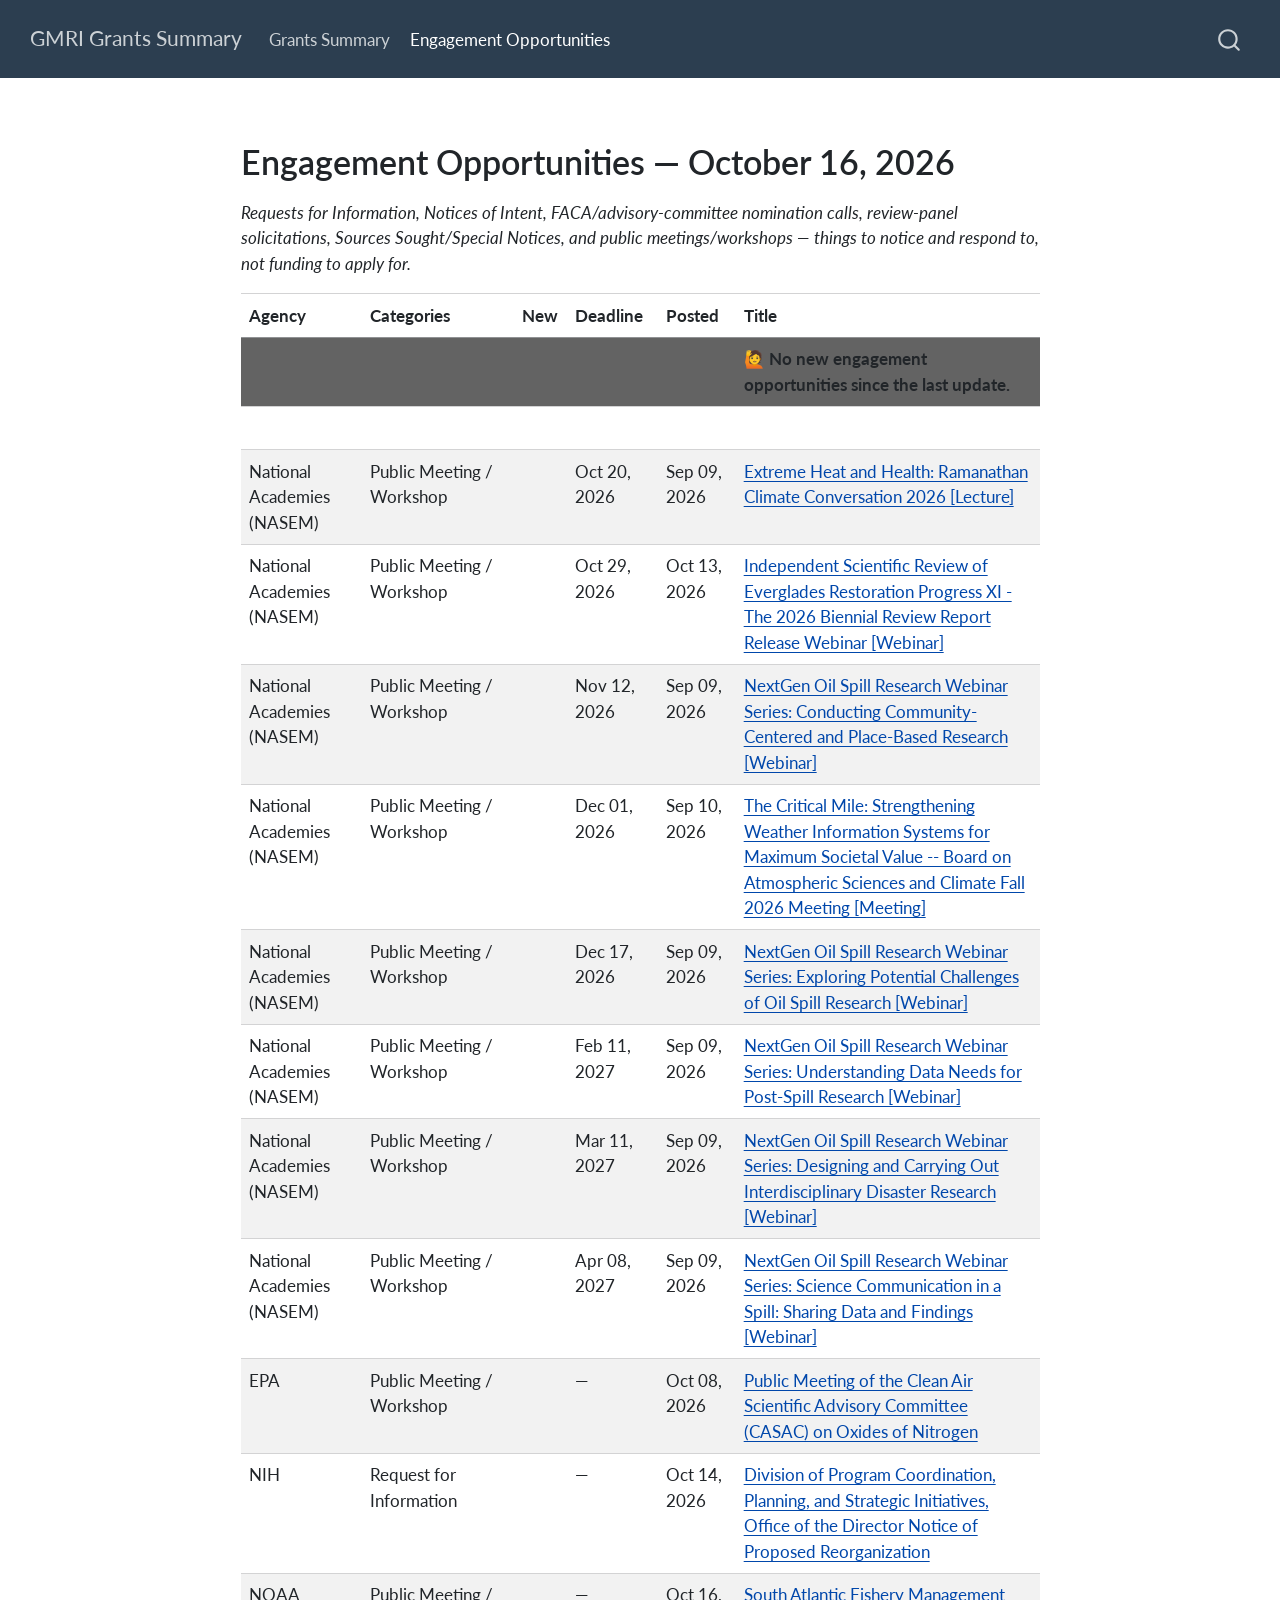
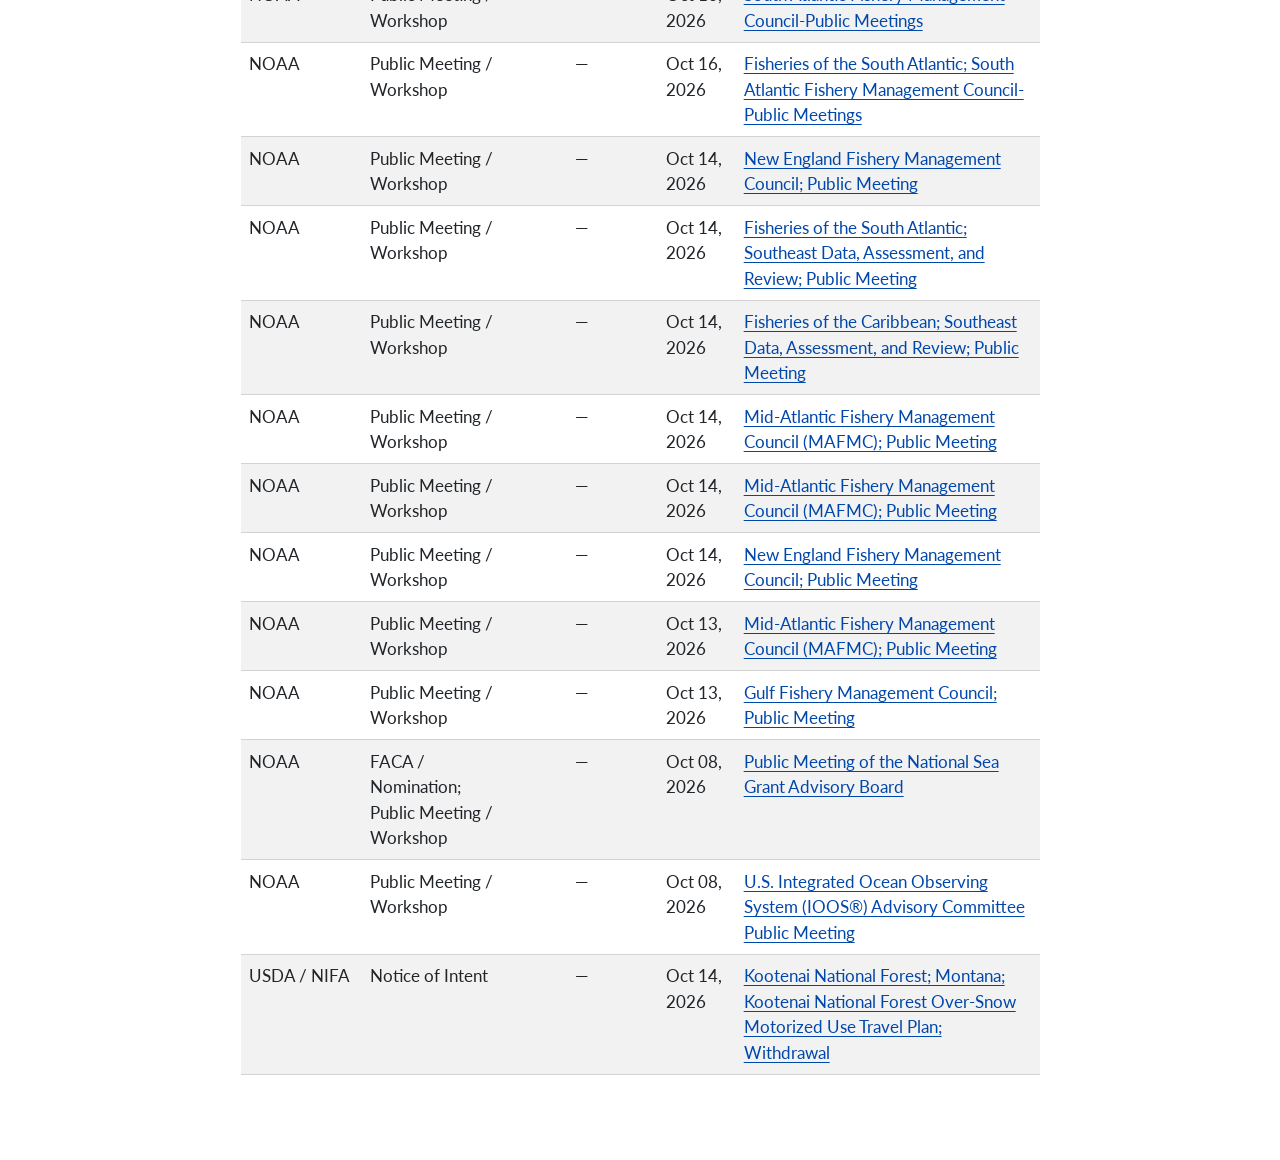
==== commit 2a0bb211: "Auto-update report for 2026-10-16" ====
--- a/docs/Engagement_Report.html
+++ b/docs/Engagement_Report.html
@@ -131,205 +131,213 @@
 <thead>
 <tr class="header">
 <th style="text-align: left;" data-quarto-table-cell-role="th">Agency</th>
-<th style="text-align: left;" data-quarto-table-cell-role="th">Title</th>
 <th style="text-align: left;" data-quarto-table-cell-role="th">Categories</th>
 <th style="text-align: left;" data-quarto-table-cell-role="th">New</th>
 <th style="text-align: left;" data-quarto-table-cell-role="th">Deadline</th>
 <th style="text-align: left;" data-quarto-table-cell-role="th">Posted</th>
+<th style="text-align: left;" data-quarto-table-cell-role="th">Title</th>
 </tr>
 </thead>
 <tbody>
 <tr class="odd">
+<td style="text-align: left; background-color: rgba(104, 104, 104, 1) !important;"></td>
+<td style="text-align: left; background-color: rgba(104, 104, 104, 1) !important;"></td>
+<td style="text-align: left; background-color: rgba(104, 104, 104, 1) !important;"></td>
+<td style="text-align: left; background-color: rgba(104, 104, 104, 1) !important;"></td>
+<td style="text-align: left; background-color: rgba(104, 104, 104, 1) !important;"></td>
+<td style="text-align: left; background-color: rgba(104, 104, 104, 1) !important;"><strong>🙋 No new engagement opportunities since the last update.</strong></td>
+</tr>
+<tr class="even">
+<td style="text-align: left;">&nbsp;</td>
+<td style="text-align: left;">&nbsp;</td>
+<td style="text-align: left;">&nbsp;</td>
+<td style="text-align: left;">&nbsp;</td>
+<td style="text-align: left;">&nbsp;</td>
+<td style="text-align: left;">&nbsp;</td>
+</tr>
+<tr class="odd">
 <td style="text-align: left;">National Academies (NASEM)</td>
-<td style="text-align: left;"><a href="https://www.nationalacademies.org/projects/DELS-BASCPR-21-P-340/event/47282" style="color:#0047AB;">Extreme Heat and Health: Ramanathan Climate Conversation 2026 [Lecture]</a></td>
-<td style="text-align: left;">Public Meeting / Workshop</td>
-<td style="text-align: left;"><span style="color:#ea4f12;font-size:1.2em;">●</span></td>
+<td style="text-align: left;">Public Meeting / Workshop</td>
+<td style="text-align: left;"></td>
 <td style="text-align: left;">Oct 20, 2026</td>
 <td style="text-align: left;">Sep 09, 2026</td>
+<td style="text-align: left;"><a href="https://www.nationalacademies.org/projects/DELS-BASCPR-21-P-340/event/47282" style="color:#0047AB;">Extreme Heat and Health: Ramanathan Climate Conversation 2026 [Lecture]</a></td>
 </tr>
 <tr class="even">
 <td style="text-align: left;">National Academies (NASEM)</td>
-<td style="text-align: left;"><a href="https://www.nationalacademies.org/projects/DELS-WSTB-24-01/event/47406" style="color:#0047AB;">Independent Scientific Review of Everglades Restoration Progress XI - The 2026 Biennial Review Report Release Webinar [Webinar]</a></td>
-<td style="text-align: left;">Public Meeting / Workshop</td>
-<td style="text-align: left;"><span style="color:#ea4f12;font-size:1.2em;">●</span></td>
+<td style="text-align: left;">Public Meeting / Workshop</td>
+<td style="text-align: left;"></td>
 <td style="text-align: left;">Oct 29, 2026</td>
 <td style="text-align: left;">Oct 13, 2026</td>
+<td style="text-align: left;"><a href="https://www.nationalacademies.org/projects/DELS-WSTB-24-01/event/47406" style="color:#0047AB;">Independent Scientific Review of Everglades Restoration Progress XI - The 2026 Biennial Review Report Release Webinar [Webinar]</a></td>
 </tr>
 <tr class="odd">
 <td style="text-align: left;">National Academies (NASEM)</td>
-<td style="text-align: left;"><a href="https://www.nationalacademies.org/projects/GULF-GULFEO-25-03/event/47279" style="color:#0047AB;">NextGen Oil Spill Research Webinar Series: Conducting Community-Centered and Place-Based Research [Webinar]</a></td>
-<td style="text-align: left;">Public Meeting / Workshop</td>
-<td style="text-align: left;"><span style="color:#ea4f12;font-size:1.2em;">●</span></td>
+<td style="text-align: left;">Public Meeting / Workshop</td>
+<td style="text-align: left;"></td>
 <td style="text-align: left;">Nov 12, 2026</td>
 <td style="text-align: left;">Sep 09, 2026</td>
+<td style="text-align: left;"><a href="https://www.nationalacademies.org/projects/GULF-GULFEO-25-03/event/47279" style="color:#0047AB;">NextGen Oil Spill Research Webinar Series: Conducting Community-Centered and Place-Based Research [Webinar]</a></td>
 </tr>
 <tr class="even">
 <td style="text-align: left;">National Academies (NASEM)</td>
-<td style="text-align: left;"><a href="https://www.nationalacademies.org/units/DELS-BASCPR-21-P-437/event/47288" style="color:#0047AB;">The Critical Mile: Strengthening Weather Information Systems for Maximum Societal Value -- Board on Atmospheric Sciences and Climate Fall 2026 Meeting [Meeting]</a></td>
-<td style="text-align: left;">Public Meeting / Workshop</td>
-<td style="text-align: left;"><span style="color:#ea4f12;font-size:1.2em;">●</span></td>
+<td style="text-align: left;">Public Meeting / Workshop</td>
+<td style="text-align: left;"></td>
 <td style="text-align: left;">Dec 01, 2026</td>
 <td style="text-align: left;">Sep 10, 2026</td>
+<td style="text-align: left;"><a href="https://www.nationalacademies.org/units/DELS-BASCPR-21-P-437/event/47288" style="color:#0047AB;">The Critical Mile: Strengthening Weather Information Systems for Maximum Societal Value -- Board on Atmospheric Sciences and Climate Fall 2026 Meeting [Meeting]</a></td>
 </tr>
 <tr class="odd">
 <td style="text-align: left;">National Academies (NASEM)</td>
-<td style="text-align: left;"><a href="https://www.nationalacademies.org/projects/GULF-GULFEO-25-03/event/47283" style="color:#0047AB;">NextGen Oil Spill Research Webinar Series: Exploring Potential Challenges of Oil Spill Research [Webinar]</a></td>
-<td style="text-align: left;">Public Meeting / Workshop</td>
-<td style="text-align: left;"><span style="color:#ea4f12;font-size:1.2em;">●</span></td>
+<td style="text-align: left;">Public Meeting / Workshop</td>
+<td style="text-align: left;"></td>
 <td style="text-align: left;">Dec 17, 2026</td>
 <td style="text-align: left;">Sep 09, 2026</td>
+<td style="text-align: left;"><a href="https://www.nationalacademies.org/projects/GULF-GULFEO-25-03/event/47283" style="color:#0047AB;">NextGen Oil Spill Research Webinar Series: Exploring Potential Challenges of Oil Spill Research [Webinar]</a></td>
 </tr>
 <tr class="even">
 <td style="text-align: left;">National Academies (NASEM)</td>
-<td style="text-align: left;"><a href="https://www.nationalacademies.org/projects/GULF-GULFEO-25-03/event/47284" style="color:#0047AB;">NextGen Oil Spill Research Webinar Series: Understanding Data Needs for Post-Spill Research [Webinar]</a></td>
-<td style="text-align: left;">Public Meeting / Workshop</td>
-<td style="text-align: left;"><span style="color:#ea4f12;font-size:1.2em;">●</span></td>
+<td style="text-align: left;">Public Meeting / Workshop</td>
+<td style="text-align: left;"></td>
 <td style="text-align: left;">Feb 11, 2027</td>
 <td style="text-align: left;">Sep 09, 2026</td>
+<td style="text-align: left;"><a href="https://www.nationalacademies.org/projects/GULF-GULFEO-25-03/event/47284" style="color:#0047AB;">NextGen Oil Spill Research Webinar Series: Understanding Data Needs for Post-Spill Research [Webinar]</a></td>
 </tr>
 <tr class="odd">
 <td style="text-align: left;">National Academies (NASEM)</td>
-<td style="text-align: left;"><a href="https://www.nationalacademies.org/projects/GULF-GULFEO-25-03/event/47285" style="color:#0047AB;">NextGen Oil Spill Research Webinar Series: Designing and Carrying Out Interdisciplinary Disaster Research [Webinar]</a></td>
-<td style="text-align: left;">Public Meeting / Workshop</td>
-<td style="text-align: left;"><span style="color:#ea4f12;font-size:1.2em;">●</span></td>
+<td style="text-align: left;">Public Meeting / Workshop</td>
+<td style="text-align: left;"></td>
 <td style="text-align: left;">Mar 11, 2027</td>
 <td style="text-align: left;">Sep 09, 2026</td>
+<td style="text-align: left;"><a href="https://www.nationalacademies.org/projects/GULF-GULFEO-25-03/event/47285" style="color:#0047AB;">NextGen Oil Spill Research Webinar Series: Designing and Carrying Out Interdisciplinary Disaster Research [Webinar]</a></td>
 </tr>
 <tr class="even">
 <td style="text-align: left;">National Academies (NASEM)</td>
-<td style="text-align: left;"><a href="https://www.nationalacademies.org/projects/GULF-GULFEO-25-03/event/47286" style="color:#0047AB;">NextGen Oil Spill Research Webinar Series: Science Communication in a Spill: Sharing Data and Findings [Webinar]</a></td>
-<td style="text-align: left;">Public Meeting / Workshop</td>
-<td style="text-align: left;"><span style="color:#ea4f12;font-size:1.2em;">●</span></td>
+<td style="text-align: left;">Public Meeting / Workshop</td>
+<td style="text-align: left;"></td>
 <td style="text-align: left;">Apr 08, 2027</td>
 <td style="text-align: left;">Sep 09, 2026</td>
-</tr>
-<tr class="odd">
-<td style="text-align: left; background-color: rgba(104, 104, 104, 1) !important;">&nbsp;</td>
-<td style="text-align: left; background-color: rgba(104, 104, 104, 1) !important;">&nbsp;</td>
-<td style="text-align: left; background-color: rgba(104, 104, 104, 1) !important;">&nbsp;</td>
-<td style="text-align: left; background-color: rgba(104, 104, 104, 1) !important;">&nbsp;</td>
-<td style="text-align: left; background-color: rgba(104, 104, 104, 1) !important;">&nbsp;</td>
-<td style="text-align: left; background-color: rgba(104, 104, 104, 1) !important;">&nbsp;</td>
-</tr>
-<tr class="even">
+<td style="text-align: left;"><a href="https://www.nationalacademies.org/projects/GULF-GULFEO-25-03/event/47286" style="color:#0047AB;">NextGen Oil Spill Research Webinar Series: Science Communication in a Spill: Sharing Data and Findings [Webinar]</a></td>
+</tr>
+<tr class="odd">
 <td style="text-align: left;">EPA</td>
+<td style="text-align: left;">Public Meeting / Workshop</td>
+<td style="text-align: left;"></td>
+<td style="text-align: left;">—</td>
+<td style="text-align: left;">Oct 08, 2026</td>
 <td style="text-align: left;"><a href="https://www.federalregister.gov/documents/2026/10/08/2026-20608/public-meeting-of-the-clean-air-scientific-advisory-committee-casac-on-oxides-of-nitrogen" style="color:#0047AB;">Public Meeting of the Clean Air Scientific Advisory Committee (CASAC) on Oxides of Nitrogen</a></td>
-<td style="text-align: left;">Public Meeting / Workshop</td>
+</tr>
+<tr class="even">
+<td style="text-align: left;">NIH</td>
+<td style="text-align: left;">Request for Information</td>
+<td style="text-align: left;"></td>
+<td style="text-align: left;">—</td>
+<td style="text-align: left;">Oct 14, 2026</td>
+<td style="text-align: left;"><a href="https://www.federalregister.gov/documents/2026/10/14/2026-20891/division-of-program-coordination-planning-and-strategic-initiatives-office-of-the-director-notice-of" style="color:#0047AB;">Division of Program Coordination, Planning, and Strategic Initiatives, Office of the Director Notice of Proposed Reorganization</a></td>
+</tr>
+<tr class="odd">
+<td style="text-align: left;">NOAA</td>
+<td style="text-align: left;">Public Meeting / Workshop</td>
+<td style="text-align: left;"></td>
+<td style="text-align: left;">—</td>
+<td style="text-align: left;">Oct 16, 2026</td>
+<td style="text-align: left;"><a href="https://www.federalregister.gov/documents/2026/10/16/2026-21178/south-atlantic-fishery-management-council-public-meetings" style="color:#0047AB;">South Atlantic Fishery Management Council-Public Meetings</a></td>
+</tr>
+<tr class="even">
+<td style="text-align: left;">NOAA</td>
+<td style="text-align: left;">Public Meeting / Workshop</td>
+<td style="text-align: left;"></td>
+<td style="text-align: left;">—</td>
+<td style="text-align: left;">Oct 16, 2026</td>
+<td style="text-align: left;"><a href="https://www.federalregister.gov/documents/2026/10/16/2026-21176/fisheries-of-the-south-atlantic-south-atlantic-fishery-management-council-public-meetings" style="color:#0047AB;">Fisheries of the South Atlantic; South Atlantic Fishery Management Council-Public Meetings</a></td>
+</tr>
+<tr class="odd">
+<td style="text-align: left;">NOAA</td>
+<td style="text-align: left;">Public Meeting / Workshop</td>
+<td style="text-align: left;"></td>
+<td style="text-align: left;">—</td>
+<td style="text-align: left;">Oct 14, 2026</td>
+<td style="text-align: left;"><a href="https://www.federalregister.gov/documents/2026/10/14/2026-21018/new-england-fishery-management-council-public-meeting" style="color:#0047AB;">New England Fishery Management Council; Public Meeting</a></td>
+</tr>
+<tr class="even">
+<td style="text-align: left;">NOAA</td>
+<td style="text-align: left;">Public Meeting / Workshop</td>
+<td style="text-align: left;"></td>
+<td style="text-align: left;">—</td>
+<td style="text-align: left;">Oct 14, 2026</td>
+<td style="text-align: left;"><a href="https://www.federalregister.gov/documents/2026/10/14/2026-21017/fisheries-of-the-south-atlantic-southeast-data-assessment-and-review-public-meeting" style="color:#0047AB;">Fisheries of the South Atlantic; Southeast Data, Assessment, and Review; Public Meeting</a></td>
+</tr>
+<tr class="odd">
+<td style="text-align: left;">NOAA</td>
+<td style="text-align: left;">Public Meeting / Workshop</td>
+<td style="text-align: left;"></td>
+<td style="text-align: left;">—</td>
+<td style="text-align: left;">Oct 14, 2026</td>
+<td style="text-align: left;"><a href="https://www.federalregister.gov/documents/2026/10/14/2026-21016/fisheries-of-the-caribbean-southeast-data-assessment-and-review-public-meeting" style="color:#0047AB;">Fisheries of the Caribbean; Southeast Data, Assessment, and Review; Public Meeting</a></td>
+</tr>
+<tr class="even">
+<td style="text-align: left;">NOAA</td>
+<td style="text-align: left;">Public Meeting / Workshop</td>
+<td style="text-align: left;"></td>
+<td style="text-align: left;">—</td>
+<td style="text-align: left;">Oct 14, 2026</td>
+<td style="text-align: left;"><a href="https://www.federalregister.gov/documents/2026/10/14/2026-21015/mid-atlantic-fishery-management-council-mafmc-public-meeting" style="color:#0047AB;">Mid-Atlantic Fishery Management Council (MAFMC); Public Meeting</a></td>
+</tr>
+<tr class="odd">
+<td style="text-align: left;">NOAA</td>
+<td style="text-align: left;">Public Meeting / Workshop</td>
+<td style="text-align: left;"></td>
+<td style="text-align: left;">—</td>
+<td style="text-align: left;">Oct 14, 2026</td>
+<td style="text-align: left;"><a href="https://www.federalregister.gov/documents/2026/10/14/2026-21014/mid-atlantic-fishery-management-council-mafmc-public-meeting" style="color:#0047AB;">Mid-Atlantic Fishery Management Council (MAFMC); Public Meeting</a></td>
+</tr>
+<tr class="even">
+<td style="text-align: left;">NOAA</td>
+<td style="text-align: left;">Public Meeting / Workshop</td>
+<td style="text-align: left;"></td>
+<td style="text-align: left;">—</td>
+<td style="text-align: left;">Oct 14, 2026</td>
+<td style="text-align: left;"><a href="https://www.federalregister.gov/documents/2026/10/14/2026-21013/new-england-fishery-management-council-public-meeting" style="color:#0047AB;">New England Fishery Management Council; Public Meeting</a></td>
+</tr>
+<tr class="odd">
+<td style="text-align: left;">NOAA</td>
+<td style="text-align: left;">Public Meeting / Workshop</td>
+<td style="text-align: left;"></td>
+<td style="text-align: left;">—</td>
+<td style="text-align: left;">Oct 13, 2026</td>
+<td style="text-align: left;"><a href="https://www.federalregister.gov/documents/2026/10/13/2026-20864/mid-atlantic-fishery-management-council-mafmc-public-meeting" style="color:#0047AB;">Mid-Atlantic Fishery Management Council (MAFMC); Public Meeting</a></td>
+</tr>
+<tr class="even">
+<td style="text-align: left;">NOAA</td>
+<td style="text-align: left;">Public Meeting / Workshop</td>
+<td style="text-align: left;"></td>
+<td style="text-align: left;">—</td>
+<td style="text-align: left;">Oct 13, 2026</td>
+<td style="text-align: left;"><a href="https://www.federalregister.gov/documents/2026/10/13/2026-20862/gulf-fishery-management-council-public-meeting" style="color:#0047AB;">Gulf Fishery Management Council; Public Meeting</a></td>
+</tr>
+<tr class="odd">
+<td style="text-align: left;">NOAA</td>
+<td style="text-align: left;">FACA / Nomination; Public Meeting / Workshop</td>
 <td style="text-align: left;"></td>
 <td style="text-align: left;">—</td>
 <td style="text-align: left;">Oct 08, 2026</td>
-</tr>
-<tr class="odd">
-<td style="text-align: left;">NIH</td>
-<td style="text-align: left;"><a href="https://www.federalregister.gov/documents/2026/10/14/2026-20891/division-of-program-coordination-planning-and-strategic-initiatives-office-of-the-director-notice-of" style="color:#0047AB;">Division of Program Coordination, Planning, and Strategic Initiatives, Office of the Director Notice of Proposed Reorganization</a></td>
-<td style="text-align: left;">Request for Information</td>
+<td style="text-align: left;"><a href="https://www.federalregister.gov/documents/2026/10/08/2026-20674/public-meeting-of-the-national-sea-grant-advisory-board" style="color:#0047AB;">Public Meeting of the National Sea Grant Advisory Board</a></td>
+</tr>
+<tr class="even">
+<td style="text-align: left;">NOAA</td>
+<td style="text-align: left;">Public Meeting / Workshop</td>
+<td style="text-align: left;"></td>
+<td style="text-align: left;">—</td>
+<td style="text-align: left;">Oct 08, 2026</td>
+<td style="text-align: left;"><a href="https://www.federalregister.gov/documents/2026/10/08/2026-20647/us-integrated-ocean-observing-system-ioos-advisory-committee-public-meeting" style="color:#0047AB;">U.S. Integrated Ocean Observing System (IOOS®) Advisory Committee Public Meeting</a></td>
+</tr>
+<tr class="odd">
+<td style="text-align: left;">USDA / NIFA</td>
+<td style="text-align: left;">Notice of Intent</td>
 <td style="text-align: left;"></td>
 <td style="text-align: left;">—</td>
 <td style="text-align: left;">Oct 14, 2026</td>
-</tr>
-<tr class="even">
-<td style="text-align: left;">NOAA</td>
-<td style="text-align: left;"><a href="https://www.federalregister.gov/documents/2026/10/16/2026-21178/south-atlantic-fishery-management-council-public-meetings" style="color:#0047AB;">South Atlantic Fishery Management Council-Public Meetings</a></td>
-<td style="text-align: left;">Public Meeting / Workshop</td>
-<td style="text-align: left;"></td>
-<td style="text-align: left;">—</td>
-<td style="text-align: left;">Oct 16, 2026</td>
-</tr>
-<tr class="odd">
-<td style="text-align: left;">NOAA</td>
-<td style="text-align: left;"><a href="https://www.federalregister.gov/documents/2026/10/16/2026-21176/fisheries-of-the-south-atlantic-south-atlantic-fishery-management-council-public-meetings" style="color:#0047AB;">Fisheries of the South Atlantic; South Atlantic Fishery Management Council-Public Meetings</a></td>
-<td style="text-align: left;">Public Meeting / Workshop</td>
-<td style="text-align: left;"></td>
-<td style="text-align: left;">—</td>
-<td style="text-align: left;">Oct 16, 2026</td>
-</tr>
-<tr class="even">
-<td style="text-align: left;">NOAA</td>
-<td style="text-align: left;"><a href="https://www.federalregister.gov/documents/2026/10/14/2026-21018/new-england-fishery-management-council-public-meeting" style="color:#0047AB;">New England Fishery Management Council; Public Meeting</a></td>
-<td style="text-align: left;">Public Meeting / Workshop</td>
-<td style="text-align: left;"></td>
-<td style="text-align: left;">—</td>
-<td style="text-align: left;">Oct 14, 2026</td>
-</tr>
-<tr class="odd">
-<td style="text-align: left;">NOAA</td>
-<td style="text-align: left;"><a href="https://www.federalregister.gov/documents/2026/10/14/2026-21017/fisheries-of-the-south-atlantic-southeast-data-assessment-and-review-public-meeting" style="color:#0047AB;">Fisheries of the South Atlantic; Southeast Data, Assessment, and Review; Public Meeting</a></td>
-<td style="text-align: left;">Public Meeting / Workshop</td>
-<td style="text-align: left;"></td>
-<td style="text-align: left;">—</td>
-<td style="text-align: left;">Oct 14, 2026</td>
-</tr>
-<tr class="even">
-<td style="text-align: left;">NOAA</td>
-<td style="text-align: left;"><a href="https://www.federalregister.gov/documents/2026/10/14/2026-21016/fisheries-of-the-caribbean-southeast-data-assessment-and-review-public-meeting" style="color:#0047AB;">Fisheries of the Caribbean; Southeast Data, Assessment, and Review; Public Meeting</a></td>
-<td style="text-align: left;">Public Meeting / Workshop</td>
-<td style="text-align: left;"></td>
-<td style="text-align: left;">—</td>
-<td style="text-align: left;">Oct 14, 2026</td>
-</tr>
-<tr class="odd">
-<td style="text-align: left;">NOAA</td>
-<td style="text-align: left;"><a href="https://www.federalregister.gov/documents/2026/10/14/2026-21015/mid-atlantic-fishery-management-council-mafmc-public-meeting" style="color:#0047AB;">Mid-Atlantic Fishery Management Council (MAFMC); Public Meeting</a></td>
-<td style="text-align: left;">Public Meeting / Workshop</td>
-<td style="text-align: left;"></td>
-<td style="text-align: left;">—</td>
-<td style="text-align: left;">Oct 14, 2026</td>
-</tr>
-<tr class="even">
-<td style="text-align: left;">NOAA</td>
-<td style="text-align: left;"><a href="https://www.federalregister.gov/documents/2026/10/14/2026-21014/mid-atlantic-fishery-management-council-mafmc-public-meeting" style="color:#0047AB;">Mid-Atlantic Fishery Management Council (MAFMC); Public Meeting</a></td>
-<td style="text-align: left;">Public Meeting / Workshop</td>
-<td style="text-align: left;"></td>
-<td style="text-align: left;">—</td>
-<td style="text-align: left;">Oct 14, 2026</td>
-</tr>
-<tr class="odd">
-<td style="text-align: left;">NOAA</td>
-<td style="text-align: left;"><a href="https://www.federalregister.gov/documents/2026/10/14/2026-21013/new-england-fishery-management-council-public-meeting" style="color:#0047AB;">New England Fishery Management Council; Public Meeting</a></td>
-<td style="text-align: left;">Public Meeting / Workshop</td>
-<td style="text-align: left;"></td>
-<td style="text-align: left;">—</td>
-<td style="text-align: left;">Oct 14, 2026</td>
-</tr>
-<tr class="even">
-<td style="text-align: left;">NOAA</td>
-<td style="text-align: left;"><a href="https://www.federalregister.gov/documents/2026/10/13/2026-20864/mid-atlantic-fishery-management-council-mafmc-public-meeting" style="color:#0047AB;">Mid-Atlantic Fishery Management Council (MAFMC); Public Meeting</a></td>
-<td style="text-align: left;">Public Meeting / Workshop</td>
-<td style="text-align: left;"></td>
-<td style="text-align: left;">—</td>
-<td style="text-align: left;">Oct 13, 2026</td>
-</tr>
-<tr class="odd">
-<td style="text-align: left;">NOAA</td>
-<td style="text-align: left;"><a href="https://www.federalregister.gov/documents/2026/10/13/2026-20862/gulf-fishery-management-council-public-meeting" style="color:#0047AB;">Gulf Fishery Management Council; Public Meeting</a></td>
-<td style="text-align: left;">Public Meeting / Workshop</td>
-<td style="text-align: left;"></td>
-<td style="text-align: left;">—</td>
-<td style="text-align: left;">Oct 13, 2026</td>
-</tr>
-<tr class="even">
-<td style="text-align: left;">NOAA</td>
-<td style="text-align: left;"><a href="https://www.federalregister.gov/documents/2026/10/08/2026-20674/public-meeting-of-the-national-sea-grant-advisory-board" style="color:#0047AB;">Public Meeting of the National Sea Grant Advisory Board</a></td>
-<td style="text-align: left;">FACA / Nomination; Public Meeting / Workshop</td>
-<td style="text-align: left;"></td>
-<td style="text-align: left;">—</td>
-<td style="text-align: left;">Oct 08, 2026</td>
-</tr>
-<tr class="odd">
-<td style="text-align: left;">NOAA</td>
-<td style="text-align: left;"><a href="https://www.federalregister.gov/documents/2026/10/08/2026-20647/us-integrated-ocean-observing-system-ioos-advisory-committee-public-meeting" style="color:#0047AB;">U.S. Integrated Ocean Observing System (IOOS®) Advisory Committee Public Meeting</a></td>
-<td style="text-align: left;">Public Meeting / Workshop</td>
-<td style="text-align: left;"></td>
-<td style="text-align: left;">—</td>
-<td style="text-align: left;">Oct 08, 2026</td>
-</tr>
-<tr class="even">
-<td style="text-align: left;">USDA / NIFA</td>
 <td style="text-align: left;"><a href="https://www.federalregister.gov/documents/2026/10/14/2026-20939/kootenai-national-forest-montana-kootenai-national-forest-over-snow-motorized-use-travel-plan" style="color:#0047AB;">Kootenai National Forest; Montana; Kootenai National Forest Over-Snow Motorized Use Travel Plan; Withdrawal</a></td>
-<td style="text-align: left;">Notice of Intent</td>
-<td style="text-align: left;"></td>
-<td style="text-align: left;">—</td>
-<td style="text-align: left;">Oct 14, 2026</td>
 </tr>
 </tbody>
 </table>
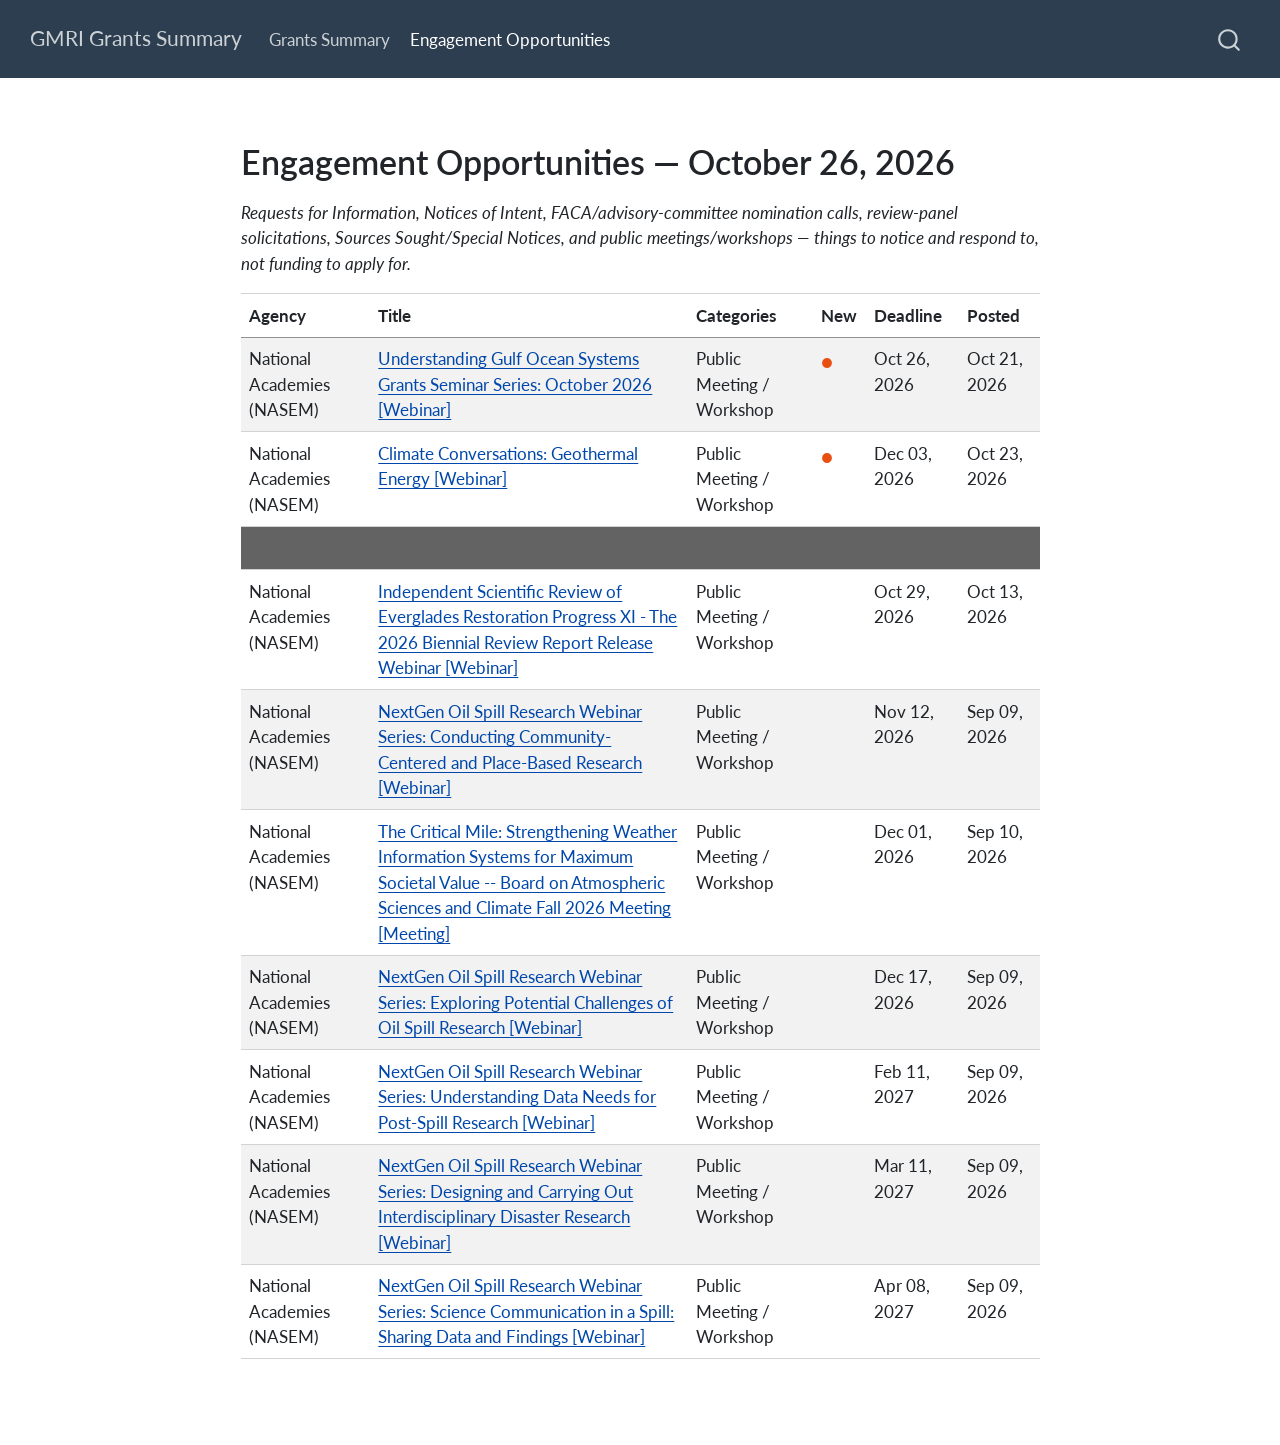
==== commit 570b86fa: "Auto-update report for 2026-10-26" ====
--- a/docs/Engagement_Report.html
+++ b/docs/Engagement_Report.html
@@ -124,220 +124,100 @@
 
 
 
-<section id="engagement-opportunities-october-16-2026" class="level1">
-<h1>Engagement Opportunities — October 16, 2026</h1>
+<section id="engagement-opportunities-october-26-2026" class="level1">
+<h1>Engagement Opportunities — October 26, 2026</h1>
 <p><em>Requests for Information, Notices of Intent, FACA/advisory-committee nomination calls, review-panel solicitations, Sources Sought/Special Notices, and public meetings/workshops — things to notice and respond to, not funding to apply for.</em></p>
 <table class="table table-striped caption-top">
 <thead>
 <tr class="header">
 <th style="text-align: left;" data-quarto-table-cell-role="th">Agency</th>
+<th style="text-align: left;" data-quarto-table-cell-role="th">Title</th>
 <th style="text-align: left;" data-quarto-table-cell-role="th">Categories</th>
 <th style="text-align: left;" data-quarto-table-cell-role="th">New</th>
 <th style="text-align: left;" data-quarto-table-cell-role="th">Deadline</th>
 <th style="text-align: left;" data-quarto-table-cell-role="th">Posted</th>
-<th style="text-align: left;" data-quarto-table-cell-role="th">Title</th>
 </tr>
 </thead>
 <tbody>
 <tr class="odd">
-<td style="text-align: left; background-color: rgba(104, 104, 104, 1) !important;"></td>
-<td style="text-align: left; background-color: rgba(104, 104, 104, 1) !important;"></td>
-<td style="text-align: left; background-color: rgba(104, 104, 104, 1) !important;"></td>
-<td style="text-align: left; background-color: rgba(104, 104, 104, 1) !important;"></td>
-<td style="text-align: left; background-color: rgba(104, 104, 104, 1) !important;"></td>
-<td style="text-align: left; background-color: rgba(104, 104, 104, 1) !important;"><strong>🙋 No new engagement opportunities since the last update.</strong></td>
+<td style="text-align: left;">National Academies (NASEM)</td>
+<td style="text-align: left;"><a href="https://www.nationalacademies.org/projects/GULF-GEPS-23-P-583/event/47463" style="color:#0047AB;">Understanding Gulf Ocean Systems Grants Seminar Series: October 2026 [Webinar]</a></td>
+<td style="text-align: left;">Public Meeting / Workshop</td>
+<td style="text-align: left;"><span style="color:#ea4f12;font-size:1.2em;">●</span></td>
+<td style="text-align: left;">Oct 26, 2026</td>
+<td style="text-align: left;">Oct 21, 2026</td>
 </tr>
 <tr class="even">
-<td style="text-align: left;">&nbsp;</td>
-<td style="text-align: left;">&nbsp;</td>
-<td style="text-align: left;">&nbsp;</td>
-<td style="text-align: left;">&nbsp;</td>
-<td style="text-align: left;">&nbsp;</td>
-<td style="text-align: left;">&nbsp;</td>
+<td style="text-align: left;">National Academies (NASEM)</td>
+<td style="text-align: left;"><a href="https://www.nationalacademies.org/projects/DELS-BASCPR-21-P-340/event/47473" style="color:#0047AB;">Climate Conversations: Geothermal Energy [Webinar]</a></td>
+<td style="text-align: left;">Public Meeting / Workshop</td>
+<td style="text-align: left;"><span style="color:#ea4f12;font-size:1.2em;">●</span></td>
+<td style="text-align: left;">Dec 03, 2026</td>
+<td style="text-align: left;">Oct 23, 2026</td>
 </tr>
 <tr class="odd">
-<td style="text-align: left;">National Academies (NASEM)</td>
-<td style="text-align: left;">Public Meeting / Workshop</td>
-<td style="text-align: left;"></td>
-<td style="text-align: left;">Oct 20, 2026</td>
-<td style="text-align: left;">Sep 09, 2026</td>
-<td style="text-align: left;"><a href="https://www.nationalacademies.org/projects/DELS-BASCPR-21-P-340/event/47282" style="color:#0047AB;">Extreme Heat and Health: Ramanathan Climate Conversation 2026 [Lecture]</a></td>
+<td style="text-align: left; background-color: rgba(104, 104, 104, 1) !important;">&nbsp;</td>
+<td style="text-align: left; background-color: rgba(104, 104, 104, 1) !important;">&nbsp;</td>
+<td style="text-align: left; background-color: rgba(104, 104, 104, 1) !important;">&nbsp;</td>
+<td style="text-align: left; background-color: rgba(104, 104, 104, 1) !important;">&nbsp;</td>
+<td style="text-align: left; background-color: rgba(104, 104, 104, 1) !important;">&nbsp;</td>
+<td style="text-align: left; background-color: rgba(104, 104, 104, 1) !important;">&nbsp;</td>
 </tr>
 <tr class="even">
 <td style="text-align: left;">National Academies (NASEM)</td>
+<td style="text-align: left;"><a href="https://www.nationalacademies.org/projects/DELS-WSTB-24-01/event/47406" style="color:#0047AB;">Independent Scientific Review of Everglades Restoration Progress XI - The 2026 Biennial Review Report Release Webinar [Webinar]</a></td>
 <td style="text-align: left;">Public Meeting / Workshop</td>
 <td style="text-align: left;"></td>
 <td style="text-align: left;">Oct 29, 2026</td>
 <td style="text-align: left;">Oct 13, 2026</td>
-<td style="text-align: left;"><a href="https://www.nationalacademies.org/projects/DELS-WSTB-24-01/event/47406" style="color:#0047AB;">Independent Scientific Review of Everglades Restoration Progress XI - The 2026 Biennial Review Report Release Webinar [Webinar]</a></td>
 </tr>
 <tr class="odd">
 <td style="text-align: left;">National Academies (NASEM)</td>
+<td style="text-align: left;"><a href="https://www.nationalacademies.org/projects/GULF-GULFEO-25-03/event/47279" style="color:#0047AB;">NextGen Oil Spill Research Webinar Series: Conducting Community-Centered and Place-Based Research [Webinar]</a></td>
 <td style="text-align: left;">Public Meeting / Workshop</td>
 <td style="text-align: left;"></td>
 <td style="text-align: left;">Nov 12, 2026</td>
 <td style="text-align: left;">Sep 09, 2026</td>
-<td style="text-align: left;"><a href="https://www.nationalacademies.org/projects/GULF-GULFEO-25-03/event/47279" style="color:#0047AB;">NextGen Oil Spill Research Webinar Series: Conducting Community-Centered and Place-Based Research [Webinar]</a></td>
 </tr>
 <tr class="even">
 <td style="text-align: left;">National Academies (NASEM)</td>
+<td style="text-align: left;"><a href="https://www.nationalacademies.org/units/DELS-BASCPR-21-P-437/event/47288" style="color:#0047AB;">The Critical Mile: Strengthening Weather Information Systems for Maximum Societal Value -- Board on Atmospheric Sciences and Climate Fall 2026 Meeting [Meeting]</a></td>
 <td style="text-align: left;">Public Meeting / Workshop</td>
 <td style="text-align: left;"></td>
 <td style="text-align: left;">Dec 01, 2026</td>
 <td style="text-align: left;">Sep 10, 2026</td>
-<td style="text-align: left;"><a href="https://www.nationalacademies.org/units/DELS-BASCPR-21-P-437/event/47288" style="color:#0047AB;">The Critical Mile: Strengthening Weather Information Systems for Maximum Societal Value -- Board on Atmospheric Sciences and Climate Fall 2026 Meeting [Meeting]</a></td>
 </tr>
 <tr class="odd">
 <td style="text-align: left;">National Academies (NASEM)</td>
+<td style="text-align: left;"><a href="https://www.nationalacademies.org/projects/GULF-GULFEO-25-03/event/47283" style="color:#0047AB;">NextGen Oil Spill Research Webinar Series: Exploring Potential Challenges of Oil Spill Research [Webinar]</a></td>
 <td style="text-align: left;">Public Meeting / Workshop</td>
 <td style="text-align: left;"></td>
 <td style="text-align: left;">Dec 17, 2026</td>
 <td style="text-align: left;">Sep 09, 2026</td>
-<td style="text-align: left;"><a href="https://www.nationalacademies.org/projects/GULF-GULFEO-25-03/event/47283" style="color:#0047AB;">NextGen Oil Spill Research Webinar Series: Exploring Potential Challenges of Oil Spill Research [Webinar]</a></td>
 </tr>
 <tr class="even">
 <td style="text-align: left;">National Academies (NASEM)</td>
+<td style="text-align: left;"><a href="https://www.nationalacademies.org/projects/GULF-GULFEO-25-03/event/47284" style="color:#0047AB;">NextGen Oil Spill Research Webinar Series: Understanding Data Needs for Post-Spill Research [Webinar]</a></td>
 <td style="text-align: left;">Public Meeting / Workshop</td>
 <td style="text-align: left;"></td>
 <td style="text-align: left;">Feb 11, 2027</td>
 <td style="text-align: left;">Sep 09, 2026</td>
-<td style="text-align: left;"><a href="https://www.nationalacademies.org/projects/GULF-GULFEO-25-03/event/47284" style="color:#0047AB;">NextGen Oil Spill Research Webinar Series: Understanding Data Needs for Post-Spill Research [Webinar]</a></td>
 </tr>
 <tr class="odd">
 <td style="text-align: left;">National Academies (NASEM)</td>
+<td style="text-align: left;"><a href="https://www.nationalacademies.org/projects/GULF-GULFEO-25-03/event/47285" style="color:#0047AB;">NextGen Oil Spill Research Webinar Series: Designing and Carrying Out Interdisciplinary Disaster Research [Webinar]</a></td>
 <td style="text-align: left;">Public Meeting / Workshop</td>
 <td style="text-align: left;"></td>
 <td style="text-align: left;">Mar 11, 2027</td>
 <td style="text-align: left;">Sep 09, 2026</td>
-<td style="text-align: left;"><a href="https://www.nationalacademies.org/projects/GULF-GULFEO-25-03/event/47285" style="color:#0047AB;">NextGen Oil Spill Research Webinar Series: Designing and Carrying Out Interdisciplinary Disaster Research [Webinar]</a></td>
 </tr>
 <tr class="even">
 <td style="text-align: left;">National Academies (NASEM)</td>
+<td style="text-align: left;"><a href="https://www.nationalacademies.org/projects/GULF-GULFEO-25-03/event/47286" style="color:#0047AB;">NextGen Oil Spill Research Webinar Series: Science Communication in a Spill: Sharing Data and Findings [Webinar]</a></td>
 <td style="text-align: left;">Public Meeting / Workshop</td>
 <td style="text-align: left;"></td>
 <td style="text-align: left;">Apr 08, 2027</td>
 <td style="text-align: left;">Sep 09, 2026</td>
-<td style="text-align: left;"><a href="https://www.nationalacademies.org/projects/GULF-GULFEO-25-03/event/47286" style="color:#0047AB;">NextGen Oil Spill Research Webinar Series: Science Communication in a Spill: Sharing Data and Findings [Webinar]</a></td>
-</tr>
-<tr class="odd">
-<td style="text-align: left;">EPA</td>
-<td style="text-align: left;">Public Meeting / Workshop</td>
-<td style="text-align: left;"></td>
-<td style="text-align: left;">—</td>
-<td style="text-align: left;">Oct 08, 2026</td>
-<td style="text-align: left;"><a href="https://www.federalregister.gov/documents/2026/10/08/2026-20608/public-meeting-of-the-clean-air-scientific-advisory-committee-casac-on-oxides-of-nitrogen" style="color:#0047AB;">Public Meeting of the Clean Air Scientific Advisory Committee (CASAC) on Oxides of Nitrogen</a></td>
-</tr>
-<tr class="even">
-<td style="text-align: left;">NIH</td>
-<td style="text-align: left;">Request for Information</td>
-<td style="text-align: left;"></td>
-<td style="text-align: left;">—</td>
-<td style="text-align: left;">Oct 14, 2026</td>
-<td style="text-align: left;"><a href="https://www.federalregister.gov/documents/2026/10/14/2026-20891/division-of-program-coordination-planning-and-strategic-initiatives-office-of-the-director-notice-of" style="color:#0047AB;">Division of Program Coordination, Planning, and Strategic Initiatives, Office of the Director Notice of Proposed Reorganization</a></td>
-</tr>
-<tr class="odd">
-<td style="text-align: left;">NOAA</td>
-<td style="text-align: left;">Public Meeting / Workshop</td>
-<td style="text-align: left;"></td>
-<td style="text-align: left;">—</td>
-<td style="text-align: left;">Oct 16, 2026</td>
-<td style="text-align: left;"><a href="https://www.federalregister.gov/documents/2026/10/16/2026-21178/south-atlantic-fishery-management-council-public-meetings" style="color:#0047AB;">South Atlantic Fishery Management Council-Public Meetings</a></td>
-</tr>
-<tr class="even">
-<td style="text-align: left;">NOAA</td>
-<td style="text-align: left;">Public Meeting / Workshop</td>
-<td style="text-align: left;"></td>
-<td style="text-align: left;">—</td>
-<td style="text-align: left;">Oct 16, 2026</td>
-<td style="text-align: left;"><a href="https://www.federalregister.gov/documents/2026/10/16/2026-21176/fisheries-of-the-south-atlantic-south-atlantic-fishery-management-council-public-meetings" style="color:#0047AB;">Fisheries of the South Atlantic; South Atlantic Fishery Management Council-Public Meetings</a></td>
-</tr>
-<tr class="odd">
-<td style="text-align: left;">NOAA</td>
-<td style="text-align: left;">Public Meeting / Workshop</td>
-<td style="text-align: left;"></td>
-<td style="text-align: left;">—</td>
-<td style="text-align: left;">Oct 14, 2026</td>
-<td style="text-align: left;"><a href="https://www.federalregister.gov/documents/2026/10/14/2026-21018/new-england-fishery-management-council-public-meeting" style="color:#0047AB;">New England Fishery Management Council; Public Meeting</a></td>
-</tr>
-<tr class="even">
-<td style="text-align: left;">NOAA</td>
-<td style="text-align: left;">Public Meeting / Workshop</td>
-<td style="text-align: left;"></td>
-<td style="text-align: left;">—</td>
-<td style="text-align: left;">Oct 14, 2026</td>
-<td style="text-align: left;"><a href="https://www.federalregister.gov/documents/2026/10/14/2026-21017/fisheries-of-the-south-atlantic-southeast-data-assessment-and-review-public-meeting" style="color:#0047AB;">Fisheries of the South Atlantic; Southeast Data, Assessment, and Review; Public Meeting</a></td>
-</tr>
-<tr class="odd">
-<td style="text-align: left;">NOAA</td>
-<td style="text-align: left;">Public Meeting / Workshop</td>
-<td style="text-align: left;"></td>
-<td style="text-align: left;">—</td>
-<td style="text-align: left;">Oct 14, 2026</td>
-<td style="text-align: left;"><a href="https://www.federalregister.gov/documents/2026/10/14/2026-21016/fisheries-of-the-caribbean-southeast-data-assessment-and-review-public-meeting" style="color:#0047AB;">Fisheries of the Caribbean; Southeast Data, Assessment, and Review; Public Meeting</a></td>
-</tr>
-<tr class="even">
-<td style="text-align: left;">NOAA</td>
-<td style="text-align: left;">Public Meeting / Workshop</td>
-<td style="text-align: left;"></td>
-<td style="text-align: left;">—</td>
-<td style="text-align: left;">Oct 14, 2026</td>
-<td style="text-align: left;"><a href="https://www.federalregister.gov/documents/2026/10/14/2026-21015/mid-atlantic-fishery-management-council-mafmc-public-meeting" style="color:#0047AB;">Mid-Atlantic Fishery Management Council (MAFMC); Public Meeting</a></td>
-</tr>
-<tr class="odd">
-<td style="text-align: left;">NOAA</td>
-<td style="text-align: left;">Public Meeting / Workshop</td>
-<td style="text-align: left;"></td>
-<td style="text-align: left;">—</td>
-<td style="text-align: left;">Oct 14, 2026</td>
-<td style="text-align: left;"><a href="https://www.federalregister.gov/documents/2026/10/14/2026-21014/mid-atlantic-fishery-management-council-mafmc-public-meeting" style="color:#0047AB;">Mid-Atlantic Fishery Management Council (MAFMC); Public Meeting</a></td>
-</tr>
-<tr class="even">
-<td style="text-align: left;">NOAA</td>
-<td style="text-align: left;">Public Meeting / Workshop</td>
-<td style="text-align: left;"></td>
-<td style="text-align: left;">—</td>
-<td style="text-align: left;">Oct 14, 2026</td>
-<td style="text-align: left;"><a href="https://www.federalregister.gov/documents/2026/10/14/2026-21013/new-england-fishery-management-council-public-meeting" style="color:#0047AB;">New England Fishery Management Council; Public Meeting</a></td>
-</tr>
-<tr class="odd">
-<td style="text-align: left;">NOAA</td>
-<td style="text-align: left;">Public Meeting / Workshop</td>
-<td style="text-align: left;"></td>
-<td style="text-align: left;">—</td>
-<td style="text-align: left;">Oct 13, 2026</td>
-<td style="text-align: left;"><a href="https://www.federalregister.gov/documents/2026/10/13/2026-20864/mid-atlantic-fishery-management-council-mafmc-public-meeting" style="color:#0047AB;">Mid-Atlantic Fishery Management Council (MAFMC); Public Meeting</a></td>
-</tr>
-<tr class="even">
-<td style="text-align: left;">NOAA</td>
-<td style="text-align: left;">Public Meeting / Workshop</td>
-<td style="text-align: left;"></td>
-<td style="text-align: left;">—</td>
-<td style="text-align: left;">Oct 13, 2026</td>
-<td style="text-align: left;"><a href="https://www.federalregister.gov/documents/2026/10/13/2026-20862/gulf-fishery-management-council-public-meeting" style="color:#0047AB;">Gulf Fishery Management Council; Public Meeting</a></td>
-</tr>
-<tr class="odd">
-<td style="text-align: left;">NOAA</td>
-<td style="text-align: left;">FACA / Nomination; Public Meeting / Workshop</td>
-<td style="text-align: left;"></td>
-<td style="text-align: left;">—</td>
-<td style="text-align: left;">Oct 08, 2026</td>
-<td style="text-align: left;"><a href="https://www.federalregister.gov/documents/2026/10/08/2026-20674/public-meeting-of-the-national-sea-grant-advisory-board" style="color:#0047AB;">Public Meeting of the National Sea Grant Advisory Board</a></td>
-</tr>
-<tr class="even">
-<td style="text-align: left;">NOAA</td>
-<td style="text-align: left;">Public Meeting / Workshop</td>
-<td style="text-align: left;"></td>
-<td style="text-align: left;">—</td>
-<td style="text-align: left;">Oct 08, 2026</td>
-<td style="text-align: left;"><a href="https://www.federalregister.gov/documents/2026/10/08/2026-20647/us-integrated-ocean-observing-system-ioos-advisory-committee-public-meeting" style="color:#0047AB;">U.S. Integrated Ocean Observing System (IOOS®) Advisory Committee Public Meeting</a></td>
-</tr>
-<tr class="odd">
-<td style="text-align: left;">USDA / NIFA</td>
-<td style="text-align: left;">Notice of Intent</td>
-<td style="text-align: left;"></td>
-<td style="text-align: left;">—</td>
-<td style="text-align: left;">Oct 14, 2026</td>
-<td style="text-align: left;"><a href="https://www.federalregister.gov/documents/2026/10/14/2026-20939/kootenai-national-forest-montana-kootenai-national-forest-over-snow-motorized-use-travel-plan" style="color:#0047AB;">Kootenai National Forest; Montana; Kootenai National Forest Over-Snow Motorized Use Travel Plan; Withdrawal</a></td>
 </tr>
 </tbody>
 </table>
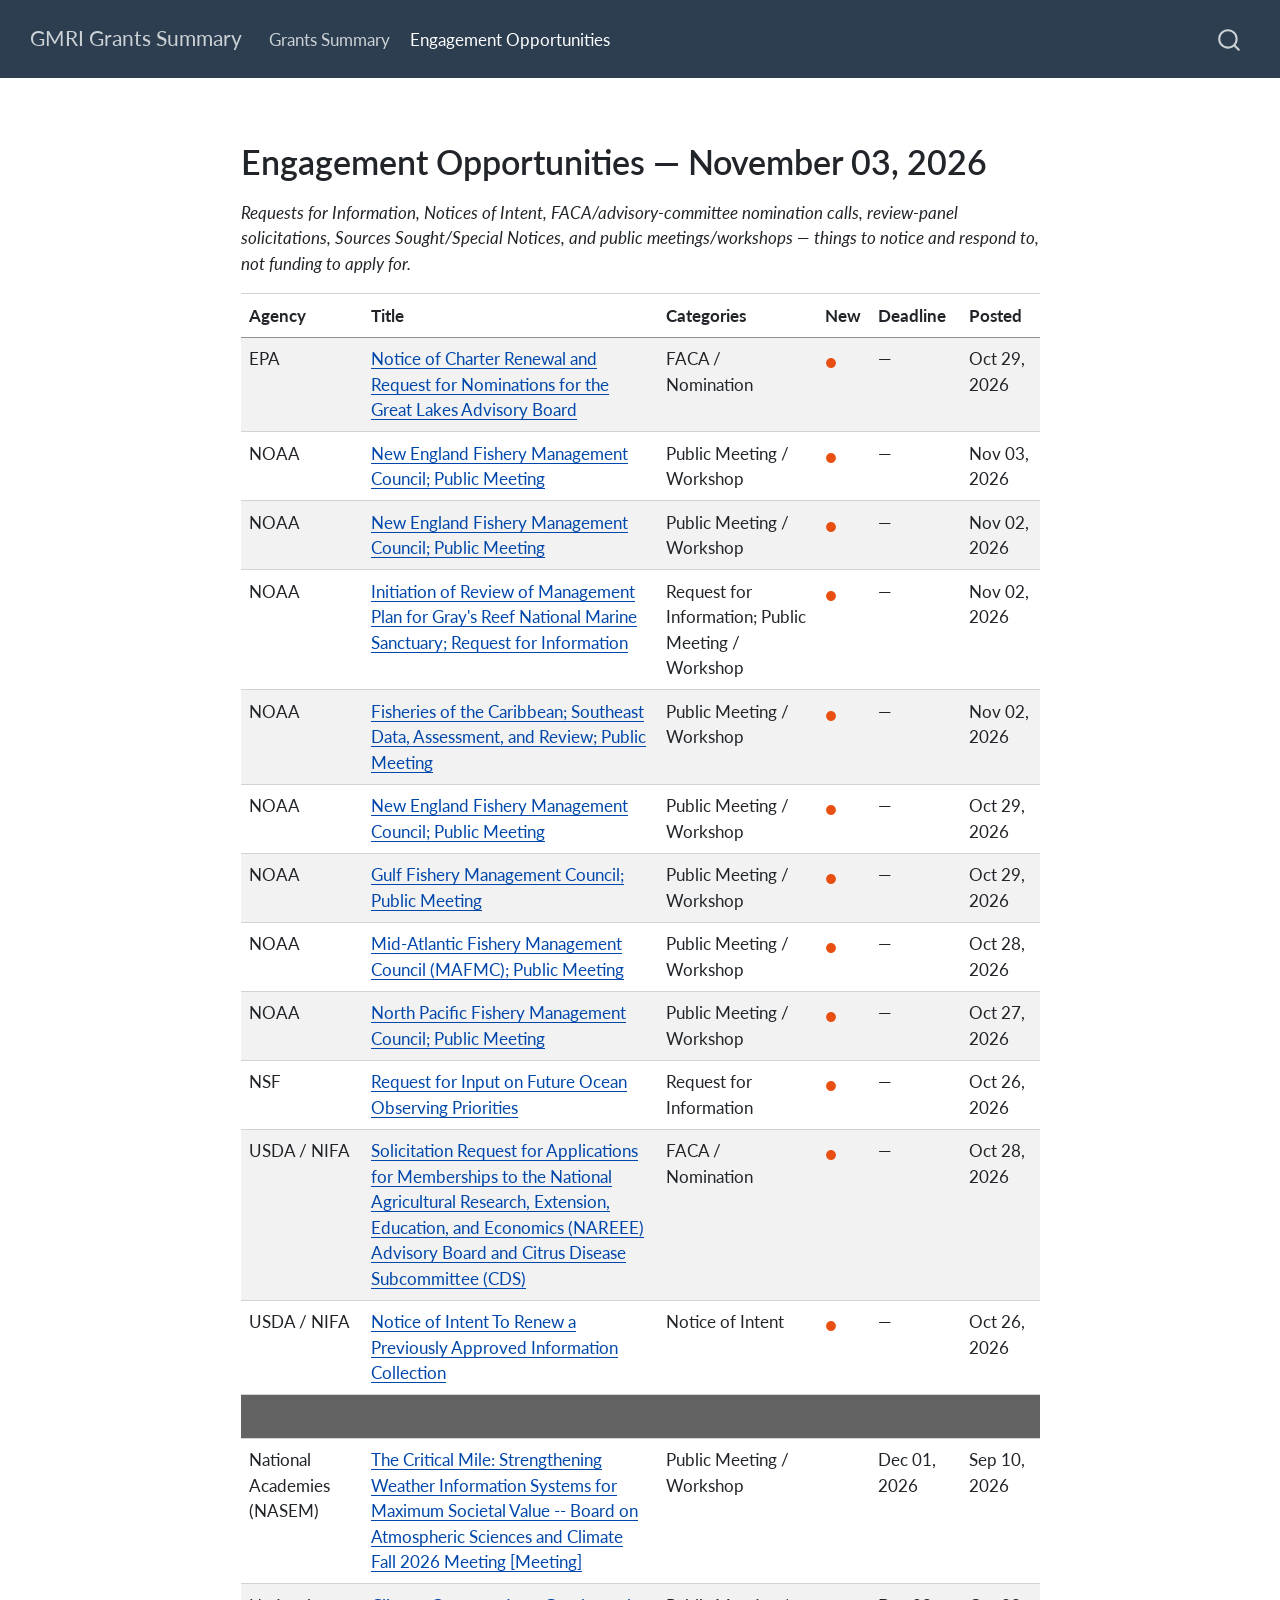
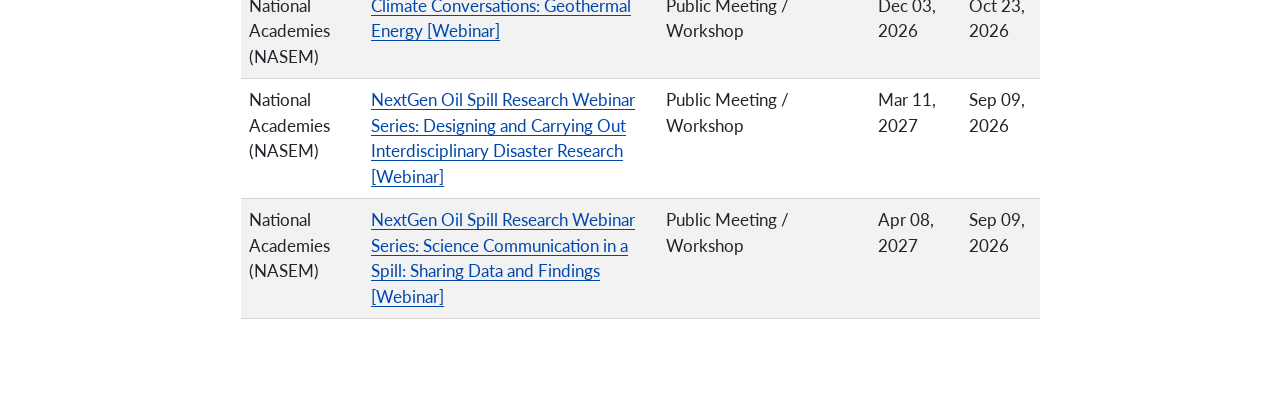
==== commit 2677effb: "Auto-update report for 2026-11-03" ====
--- a/docs/Engagement_Report.html
+++ b/docs/Engagement_Report.html
@@ -2,7 +2,7 @@
 <html xmlns="http://www.w3.org/1999/xhtml" lang="en" xml:lang="en"><head>
 
 <meta charset="utf-8">
-<meta name="generator" content="quarto-1.10.19">
+<meta name="generator" content="quarto-1.11.9">
 
 <meta name="viewport" content="width=device-width, initial-scale=1.0, user-scalable=yes">
 
@@ -38,14 +38,15 @@
 <meta name="quarto:offset" content="./">
 <script src="site_libs/quarto-html/quarto.js" type="module"></script>
 <script src="site_libs/quarto-html/tabsets/tabsets.js" type="module"></script>
+<script src="site_libs/quarto-html/scrollable-regions/scrollable-regions.js" type="module"></script>
 <script src="site_libs/quarto-html/popper.min.js"></script>
 <script src="site_libs/quarto-html/tippy.umd.min.js"></script>
 <script src="site_libs/quarto-html/anchor.min.js"></script>
 <link href="site_libs/quarto-html/tippy.css" rel="stylesheet">
-<link href="site_libs/quarto-html/quarto-syntax-highlighting-bf27225e3a48a9273f3daa8f8e829971.css" rel="stylesheet" id="quarto-text-highlighting-styles">
+<link href="site_libs/quarto-html/quarto-syntax-highlighting-63b5708e65d6cd79cd7618c58d0c21e7.css" rel="stylesheet" id="quarto-text-highlighting-styles">
 <script src="site_libs/bootstrap/bootstrap.min.js"></script>
 <link href="site_libs/bootstrap/bootstrap-icons.css" rel="stylesheet">
-<link href="site_libs/bootstrap/bootstrap-7100700a5d4657facf49b32369185e6d.min.css" rel="stylesheet" append-hash="true" id="quarto-bootstrap" data-mode="light">
+<link href="site_libs/bootstrap/bootstrap-3c9acb114ee04208792e58c900d659a5.min.css" rel="stylesheet" append-hash="true" id="quarto-bootstrap" data-mode="light">
 <script id="quarto-search-options" type="application/json">{
   "location": "navbar",
   "copy-button": false,
@@ -81,19 +82,18 @@
 
 </head>
 
-<body class="nav-fixed fullcontent quarto-light">
+<body class="nav-fixed fullcontent quarto-light"><a id="quarto-skip-link" class="visually-hidden-focusable" href="#quarto-document-content">Skip to main content</a>
 
 <div id="quarto-search-results"></div>
   <header id="quarto-header" class="headroom fixed-top">
-    <nav class="navbar navbar-expand-lg " data-bs-theme="dark">
+    <nav class="navbar navbar-expand-lg " data-bs-theme="dark" aria-label="Site">
       <div class="navbar-container container-fluid">
       <div class="navbar-brand-container mx-auto">
     <a class="navbar-brand" href="./index.html">
     <span class="navbar-title">GMRI Grants Summary</span>
     </a>
   </div>
-            <div id="quarto-search" class="" title="Search"></div>
-          <button class="navbar-toggler" type="button" data-bs-toggle="collapse" data-bs-target="#navbarCollapse" aria-controls="navbarCollapse" role="menu" aria-expanded="false" aria-label="Toggle navigation" onclick="if (window.quartoToggleHeadroom) { window.quartoToggleHeadroom(); }">
+          <button class="navbar-toggler" type="button" data-bs-toggle="collapse" data-bs-target="#navbarCollapse" aria-controls="navbarCollapse" aria-expanded="false" aria-label="Toggle navigation" onclick="if (window.quartoToggleHeadroom) { window.quartoToggleHeadroom(); }">
   <span class="navbar-toggler-icon"></span>
 </button>
           <div class="collapse navbar-collapse" id="navbarCollapse">
@@ -110,6 +110,7 @@
           </div> <!-- /navcollapse -->
             <div class="quarto-navbar-tools">
 </div>
+            <div id="quarto-search" class="" title="Search"></div>
       </div> <!-- /container-fluid -->
     </nav>
 </header>
@@ -119,13 +120,13 @@
 <!-- margin-sidebar -->
     
 <!-- main -->
-<main class="content" id="quarto-document-content"><header id="title-block-header" class="quarto-title-block"></header>
-
-
-
-
-<section id="engagement-opportunities-october-26-2026" class="level1">
-<h1>Engagement Opportunities — October 26, 2026</h1>
+<main class="content" id="quarto-document-content" tabindex="-1"><header id="title-block-header" class="quarto-title-block"></header>
+
+
+
+
+<section id="engagement-opportunities-november-03-2026" class="level1">
+<h1>Engagement Opportunities — November 03, 2026</h1>
 <p><em>Requests for Information, Notices of Intent, FACA/advisory-committee nomination calls, review-panel solicitations, Sources Sought/Special Notices, and public meetings/workshops — things to notice and respond to, not funding to apply for.</em></p>
 <table class="table table-striped caption-top">
 <thead>
@@ -140,20 +141,100 @@
 </thead>
 <tbody>
 <tr class="odd">
-<td style="text-align: left;">National Academies (NASEM)</td>
-<td style="text-align: left;"><a href="https://www.nationalacademies.org/projects/GULF-GEPS-23-P-583/event/47463" style="color:#0047AB;">Understanding Gulf Ocean Systems Grants Seminar Series: October 2026 [Webinar]</a></td>
-<td style="text-align: left;">Public Meeting / Workshop</td>
-<td style="text-align: left;"><span style="color:#ea4f12;font-size:1.2em;">●</span></td>
+<td style="text-align: left;">EPA</td>
+<td style="text-align: left;"><a href="https://www.federalregister.gov/documents/2026/10/29/2026-22059/notice-of-charter-renewal-and-request-for-nominations-for-the-great-lakes-advisory-board" style="color:#0047AB;">Notice of Charter Renewal and Request for Nominations for the Great Lakes Advisory Board</a></td>
+<td style="text-align: left;">FACA / Nomination</td>
+<td style="text-align: left;"><span style="color:#ea4f12;font-size:1.2em;">●</span></td>
+<td style="text-align: left;">—</td>
+<td style="text-align: left;">Oct 29, 2026</td>
+</tr>
+<tr class="even">
+<td style="text-align: left;">NOAA</td>
+<td style="text-align: left;"><a href="https://www.federalregister.gov/documents/2026/11/03/2026-22416/new-england-fishery-management-council-public-meeting" style="color:#0047AB;">New England Fishery Management Council; Public Meeting</a></td>
+<td style="text-align: left;">Public Meeting / Workshop</td>
+<td style="text-align: left;"><span style="color:#ea4f12;font-size:1.2em;">●</span></td>
+<td style="text-align: left;">—</td>
+<td style="text-align: left;">Nov 03, 2026</td>
+</tr>
+<tr class="odd">
+<td style="text-align: left;">NOAA</td>
+<td style="text-align: left;"><a href="https://www.federalregister.gov/documents/2026/11/02/2026-22327/new-england-fishery-management-council-public-meeting" style="color:#0047AB;">New England Fishery Management Council; Public Meeting</a></td>
+<td style="text-align: left;">Public Meeting / Workshop</td>
+<td style="text-align: left;"><span style="color:#ea4f12;font-size:1.2em;">●</span></td>
+<td style="text-align: left;">—</td>
+<td style="text-align: left;">Nov 02, 2026</td>
+</tr>
+<tr class="even">
+<td style="text-align: left;">NOAA</td>
+<td style="text-align: left;"><a href="https://www.federalregister.gov/documents/2026/11/02/2026-22287/initiation-of-review-of-management-plan-for-grays-reef-national-marine-sanctuary-request-for" style="color:#0047AB;">Initiation of Review of Management Plan for Gray's Reef National Marine Sanctuary; Request for Information</a></td>
+<td style="text-align: left;">Request for Information; Public Meeting / Workshop</td>
+<td style="text-align: left;"><span style="color:#ea4f12;font-size:1.2em;">●</span></td>
+<td style="text-align: left;">—</td>
+<td style="text-align: left;">Nov 02, 2026</td>
+</tr>
+<tr class="odd">
+<td style="text-align: left;">NOAA</td>
+<td style="text-align: left;"><a href="https://www.federalregister.gov/documents/2026/11/02/2026-22246/fisheries-of-the-caribbean-southeast-data-assessment-and-review-public-meeting" style="color:#0047AB;">Fisheries of the Caribbean; Southeast Data, Assessment, and Review; Public Meeting</a></td>
+<td style="text-align: left;">Public Meeting / Workshop</td>
+<td style="text-align: left;"><span style="color:#ea4f12;font-size:1.2em;">●</span></td>
+<td style="text-align: left;">—</td>
+<td style="text-align: left;">Nov 02, 2026</td>
+</tr>
+<tr class="even">
+<td style="text-align: left;">NOAA</td>
+<td style="text-align: left;"><a href="https://www.federalregister.gov/documents/2026/10/29/2026-22107/new-england-fishery-management-council-public-meeting" style="color:#0047AB;">New England Fishery Management Council; Public Meeting</a></td>
+<td style="text-align: left;">Public Meeting / Workshop</td>
+<td style="text-align: left;"><span style="color:#ea4f12;font-size:1.2em;">●</span></td>
+<td style="text-align: left;">—</td>
+<td style="text-align: left;">Oct 29, 2026</td>
+</tr>
+<tr class="odd">
+<td style="text-align: left;">NOAA</td>
+<td style="text-align: left;"><a href="https://www.federalregister.gov/documents/2026/10/29/2026-22033/gulf-fishery-management-council-public-meeting" style="color:#0047AB;">Gulf Fishery Management Council; Public Meeting</a></td>
+<td style="text-align: left;">Public Meeting / Workshop</td>
+<td style="text-align: left;"><span style="color:#ea4f12;font-size:1.2em;">●</span></td>
+<td style="text-align: left;">—</td>
+<td style="text-align: left;">Oct 29, 2026</td>
+</tr>
+<tr class="even">
+<td style="text-align: left;">NOAA</td>
+<td style="text-align: left;"><a href="https://www.federalregister.gov/documents/2026/10/28/2026-21988/mid-atlantic-fishery-management-council-mafmc-public-meeting" style="color:#0047AB;">Mid-Atlantic Fishery Management Council (MAFMC); Public Meeting</a></td>
+<td style="text-align: left;">Public Meeting / Workshop</td>
+<td style="text-align: left;"><span style="color:#ea4f12;font-size:1.2em;">●</span></td>
+<td style="text-align: left;">—</td>
+<td style="text-align: left;">Oct 28, 2026</td>
+</tr>
+<tr class="odd">
+<td style="text-align: left;">NOAA</td>
+<td style="text-align: left;"><a href="https://www.federalregister.gov/documents/2026/10/27/2026-21872/north-pacific-fishery-management-council-public-meeting" style="color:#0047AB;">North Pacific Fishery Management Council; Public Meeting</a></td>
+<td style="text-align: left;">Public Meeting / Workshop</td>
+<td style="text-align: left;"><span style="color:#ea4f12;font-size:1.2em;">●</span></td>
+<td style="text-align: left;">—</td>
+<td style="text-align: left;">Oct 27, 2026</td>
+</tr>
+<tr class="even">
+<td style="text-align: left;">NSF</td>
+<td style="text-align: left;"><a href="https://www.nsf.gov/funding/information/dcl-request-input-future-ocean-observing-priorities" style="color:#0047AB;">Request for Input on Future Ocean Observing Priorities</a></td>
+<td style="text-align: left;">Request for Information</td>
+<td style="text-align: left;"><span style="color:#ea4f12;font-size:1.2em;">●</span></td>
+<td style="text-align: left;">—</td>
 <td style="text-align: left;">Oct 26, 2026</td>
-<td style="text-align: left;">Oct 21, 2026</td>
+</tr>
+<tr class="odd">
+<td style="text-align: left;">USDA / NIFA</td>
+<td style="text-align: left;"><a href="https://www.federalregister.gov/documents/2026/10/28/2026-21947/solicitation-request-for-applications-for-memberships-to-the-national-agricultural-research" style="color:#0047AB;">Solicitation Request for Applications for Memberships to the National Agricultural Research, Extension, Education, and Economics (NAREEE) Advisory Board and Citrus Disease Subcommittee (CDS)</a></td>
+<td style="text-align: left;">FACA / Nomination</td>
+<td style="text-align: left;"><span style="color:#ea4f12;font-size:1.2em;">●</span></td>
+<td style="text-align: left;">—</td>
+<td style="text-align: left;">Oct 28, 2026</td>
 </tr>
 <tr class="even">
-<td style="text-align: left;">National Academies (NASEM)</td>
-<td style="text-align: left;"><a href="https://www.nationalacademies.org/projects/DELS-BASCPR-21-P-340/event/47473" style="color:#0047AB;">Climate Conversations: Geothermal Energy [Webinar]</a></td>
-<td style="text-align: left;">Public Meeting / Workshop</td>
-<td style="text-align: left;"><span style="color:#ea4f12;font-size:1.2em;">●</span></td>
-<td style="text-align: left;">Dec 03, 2026</td>
-<td style="text-align: left;">Oct 23, 2026</td>
+<td style="text-align: left;">USDA / NIFA</td>
+<td style="text-align: left;"><a href="https://www.federalregister.gov/documents/2026/10/26/2026-21724/notice-of-intent-to-renew-a-previously-approved-information-collection" style="color:#0047AB;">Notice of Intent To Renew a Previously Approved Information Collection</a></td>
+<td style="text-align: left;">Notice of Intent</td>
+<td style="text-align: left;"><span style="color:#ea4f12;font-size:1.2em;">●</span></td>
+<td style="text-align: left;">—</td>
+<td style="text-align: left;">Oct 26, 2026</td>
 </tr>
 <tr class="odd">
 <td style="text-align: left; background-color: rgba(104, 104, 104, 1) !important;">&nbsp;</td>
@@ -165,22 +246,6 @@
 </tr>
 <tr class="even">
 <td style="text-align: left;">National Academies (NASEM)</td>
-<td style="text-align: left;"><a href="https://www.nationalacademies.org/projects/DELS-WSTB-24-01/event/47406" style="color:#0047AB;">Independent Scientific Review of Everglades Restoration Progress XI - The 2026 Biennial Review Report Release Webinar [Webinar]</a></td>
-<td style="text-align: left;">Public Meeting / Workshop</td>
-<td style="text-align: left;"></td>
-<td style="text-align: left;">Oct 29, 2026</td>
-<td style="text-align: left;">Oct 13, 2026</td>
-</tr>
-<tr class="odd">
-<td style="text-align: left;">National Academies (NASEM)</td>
-<td style="text-align: left;"><a href="https://www.nationalacademies.org/projects/GULF-GULFEO-25-03/event/47279" style="color:#0047AB;">NextGen Oil Spill Research Webinar Series: Conducting Community-Centered and Place-Based Research [Webinar]</a></td>
-<td style="text-align: left;">Public Meeting / Workshop</td>
-<td style="text-align: left;"></td>
-<td style="text-align: left;">Nov 12, 2026</td>
-<td style="text-align: left;">Sep 09, 2026</td>
-</tr>
-<tr class="even">
-<td style="text-align: left;">National Academies (NASEM)</td>
 <td style="text-align: left;"><a href="https://www.nationalacademies.org/units/DELS-BASCPR-21-P-437/event/47288" style="color:#0047AB;">The Critical Mile: Strengthening Weather Information Systems for Maximum Societal Value -- Board on Atmospheric Sciences and Climate Fall 2026 Meeting [Meeting]</a></td>
 <td style="text-align: left;">Public Meeting / Workshop</td>
 <td style="text-align: left;"></td>
@@ -189,21 +254,13 @@
 </tr>
 <tr class="odd">
 <td style="text-align: left;">National Academies (NASEM)</td>
-<td style="text-align: left;"><a href="https://www.nationalacademies.org/projects/GULF-GULFEO-25-03/event/47283" style="color:#0047AB;">NextGen Oil Spill Research Webinar Series: Exploring Potential Challenges of Oil Spill Research [Webinar]</a></td>
+<td style="text-align: left;"><a href="https://www.nationalacademies.org/projects/DELS-BASCPR-21-P-340/event/47473" style="color:#0047AB;">Climate Conversations: Geothermal Energy [Webinar]</a></td>
 <td style="text-align: left;">Public Meeting / Workshop</td>
 <td style="text-align: left;"></td>
-<td style="text-align: left;">Dec 17, 2026</td>
-<td style="text-align: left;">Sep 09, 2026</td>
+<td style="text-align: left;">Dec 03, 2026</td>
+<td style="text-align: left;">Oct 23, 2026</td>
 </tr>
 <tr class="even">
-<td style="text-align: left;">National Academies (NASEM)</td>
-<td style="text-align: left;"><a href="https://www.nationalacademies.org/projects/GULF-GULFEO-25-03/event/47284" style="color:#0047AB;">NextGen Oil Spill Research Webinar Series: Understanding Data Needs for Post-Spill Research [Webinar]</a></td>
-<td style="text-align: left;">Public Meeting / Workshop</td>
-<td style="text-align: left;"></td>
-<td style="text-align: left;">Feb 11, 2027</td>
-<td style="text-align: left;">Sep 09, 2026</td>
-</tr>
-<tr class="odd">
 <td style="text-align: left;">National Academies (NASEM)</td>
 <td style="text-align: left;"><a href="https://www.nationalacademies.org/projects/GULF-GULFEO-25-03/event/47285" style="color:#0047AB;">NextGen Oil Spill Research Webinar Series: Designing and Carrying Out Interdisciplinary Disaster Research [Webinar]</a></td>
 <td style="text-align: left;">Public Meeting / Workshop</td>
@@ -211,7 +268,7 @@
 <td style="text-align: left;">Mar 11, 2027</td>
 <td style="text-align: left;">Sep 09, 2026</td>
 </tr>
-<tr class="even">
+<tr class="odd">
 <td style="text-align: left;">National Academies (NASEM)</td>
 <td style="text-align: left;"><a href="https://www.nationalacademies.org/projects/GULF-GULFEO-25-03/event/47286" style="color:#0047AB;">NextGen Oil Spill Research Webinar Series: Science Communication in a Spill: Sharing Data and Findings [Webinar]</a></td>
 <td style="text-align: left;">Public Meeting / Workshop</td>
@@ -304,7 +361,8 @@
           return filterRegex.test(href) || localhostRegex.test(href) || mailtoRegex.test(href);
       }
       // Inspect non-navigation links and adorn them if external
-     var links = window.document.querySelectorAll('a[href]:not(.nav-link):not(.navbar-brand):not(.toc-action):not(.sidebar-link):not(.sidebar-item-toggle):not(.pagination-link):not(.no-external):not([aria-hidden]):not(.dropdown-item):not(.quarto-navigation-tool):not(.about-link)');
+      window.quartoDecorateExternalLinks = function (root) {
+     var links = (root || window.document).querySelectorAll('a[href]:not(.nav-link):not(.navbar-brand):not(.toc-action):not(.sidebar-link):not(.sidebar-item-toggle):not(.pagination-link):not(.no-external):not([aria-hidden]):not(.dropdown-item):not(.quarto-navigation-tool):not(.about-link)');
       for (var i=0; i<links.length; i++) {
         const link = links[i];
         if (!isInternal(link.href)) {
@@ -313,8 +371,69 @@
           if (link.dataset.originalHref !== undefined) {
             link.href = link.dataset.originalHref;
           }
-        }
-      }
+          if (!link.classList.contains('no-external-icon')) {
+          }
+        }
+      }
+      };
+      window.quartoDecorateExternalLinks(window.document);
+    // Esc closes the popup (WCAG 1.4.13) and focus leaving both trigger and
+    // popup closes it (WCAG 2.4.11); tippy handles neither for interactive popups.
+    const hideOnEscAndFocusOut = {
+      name: 'hideOnEscAndFocusOut',
+      defaultValue: true,
+      fn(instance) {
+        const dismiss = () => {
+          // A show scheduled by the trigger delay would otherwise reopen it
+          instance.clearDelayTimeouts();
+          instance.hide();
+        };
+        const onKeyDown = (event) => {
+          if (event.key !== 'Escape') {
+            return;
+          }
+          // Keep Esc from also reaching page handlers (e.g. reveal.js overview),
+          // except an open reveal.js slide menu, which Esc should close too.
+          // The menu handles keys only when its keyboard option is on.
+          const menuHandlesEsc = window.Reveal?.getPlugin?.('menu')?.isOpen() &&
+            window.Reveal.getConfig().menu?.keyboard !== false;
+          if (!menuHandlesEsc) {
+            event.stopPropagation();
+          }
+          if (instance.popper.contains(window.document.activeElement)) {
+            // Disabled while refocusing so the focus trigger does not reopen it
+            instance.disable();
+            instance.reference.focus();
+            instance.enable();
+          }
+          dismiss();
+        };
+        const onFocusOut = (event) => {
+          const target = event.relatedTarget;
+          if (target && !instance.reference.contains(target) &&
+              !instance.popper.contains(target)) {
+            dismiss();
+          }
+        };
+        // On the trigger too: a click trigger (code-annotations: select) has no
+        // blur handling. Attached for the instance's lifetime so leaving the
+        // trigger also cancels a show still pending on the trigger delay.
+        instance.reference.addEventListener('focusout', onFocusOut);
+        return {
+          onShow() {
+            window.document.addEventListener('keydown', onKeyDown, true);
+            instance.popper.addEventListener('focusout', onFocusOut);
+          },
+          onHide() {
+            window.document.removeEventListener('keydown', onKeyDown, true);
+            instance.popper.removeEventListener('focusout', onFocusOut);
+          },
+          onDestroy() {
+            instance.reference.removeEventListener('focusout', onFocusOut);
+          },
+        };
+      },
+    };
     function tippyHover(el, contentFn, onTriggerFn, onUntriggerFn) {
       const config = {
         allowHTML: true,
@@ -328,6 +447,7 @@
         interactiveBorder: 10,
         theme: 'quarto',
         placement: 'bottom-start',
+        plugins: [hideOnEscAndFocusOut],
       };
       if (contentFn) {
         config.content = contentFn;
@@ -490,44 +610,54 @@
           const lineIds = lines.map((line) => {
             return targetCell + "-" + line;
           })
-          let top = null;
-          let height = null;
-          let parent = null;
+          // Each band is positioned against its own containing block, which is
+          // not the offsetParent of the lines, so place it from client rects.
+          const placeBand = (band, firstEl, lastEl, codeBlock) => {
+            const container = band.offsetParent;
+            if (container === null) {
+              return;
+            }
+            const containerRect = container.getBoundingClientRect();
+            // Reveal.js scales slides with a transform, so convert client
+            // pixels back to the CSS pixels of the container.
+            const scale = containerRect.height / container.offsetHeight || 1;
+            const firstRect = firstEl.getBoundingClientRect();
+            const lastRect = lastEl.getBoundingClientRect();
+            const top = (firstRect.top - containerRect.top) / scale - container.clientTop + container.scrollTop;
+            const height = (lastRect.bottom - firstRect.top) / scale;
+            band.style.top = top - 2 + "px";
+            band.style.height = height + 4 + "px";
+            if (codeBlock) {
+              // Without the copy button wrapper, the containing block is wider
+              // than the code block, so span the code block explicitly.
+              const blockRect = codeBlock.getBoundingClientRect();
+              band.style.left = (blockRect.left - containerRect.left) / scale - container.clientLeft + container.scrollLeft + "px";
+              band.style.width = blockRect.width / scale + "px";
+            }
+          };
           if (lineIds.length > 0) {
-              //compute the position of the single el (top and bottom and make a div)
-              const el = window.document.getElementById(lineIds[0]);
-              top = el.offsetTop;
-              height = el.offsetHeight;
-              parent = el.parentElement.parentElement;
-            if (lineIds.length > 1) {
-              const lastEl = window.document.getElementById(lineIds[lineIds.length - 1]);
-              const bottom = lastEl.offsetTop + lastEl.offsetHeight;
-              height = bottom - top;
-            }
-            if (top !== null && height !== null && parent !== null) {
-              // cook up a div (if necessary) and position it 
-              let div = window.document.getElementById("code-annotation-line-highlight");
-              if (div === null) {
-                div = window.document.createElement("div");
-                div.setAttribute("id", "code-annotation-line-highlight");
-                div.style.position = 'absolute';
-                parent.appendChild(div);
-              }
-              div.style.top = top - 2 + "px";
-              div.style.height = height + 4 + "px";
-              div.style.left = 0;
-              let gutterDiv = window.document.getElementById("code-annotation-line-highlight-gutter");
-              if (gutterDiv === null) {
-                gutterDiv = window.document.createElement("div");
-                gutterDiv.setAttribute("id", "code-annotation-line-highlight-gutter");
-                gutterDiv.style.position = 'absolute';
-                const codeCell = window.document.getElementById(targetCell);
-                const gutter = codeCell.querySelector('.code-annotation-gutter');
-                gutter.appendChild(gutterDiv);
-              }
-              gutterDiv.style.top = top - 2 + "px";
-              gutterDiv.style.height = height + 4 + "px";
-            }
+            const el = window.document.getElementById(lineIds[0]);
+            const lastEl = window.document.getElementById(lineIds[lineIds.length - 1]);
+            const parent = el.parentElement.parentElement;
+            // cook up a div (if necessary) and position it
+            let div = window.document.getElementById("code-annotation-line-highlight");
+            if (div === null) {
+              div = window.document.createElement("div");
+              div.setAttribute("id", "code-annotation-line-highlight");
+              div.style.position = 'absolute';
+              parent.appendChild(div);
+            }
+            placeBand(div, el, lastEl, parent.closest("div.sourceCode") || parent);
+            let gutterDiv = window.document.getElementById("code-annotation-line-highlight-gutter");
+            if (gutterDiv === null) {
+              gutterDiv = window.document.createElement("div");
+              gutterDiv.setAttribute("id", "code-annotation-line-highlight-gutter");
+              gutterDiv.style.position = 'absolute';
+              const codeCell = window.document.getElementById(targetCell);
+              const gutter = codeCell.querySelector('.code-annotation-gutter');
+              gutter.appendChild(gutterDiv);
+            }
+            placeBand(gutterDiv, el, lastEl);
             selectedAnnoteEl = annoteEl;
           }
         };
@@ -626,6 +756,9 @@
     }
   });
   </script>
+  <script type="application/javascript">
+  window.quartoScrollableRegionsLabels = {"code":"Scrollable code","output":"Scrollable output"};
+  </script>
 </div> <!-- /content -->
 
 
--- a/docs/site_libs/quarto-html/quarto-syntax-highlighting-63b5708e65d6cd79cd7618c58d0c21e7.css
+++ b/docs/site_libs/quarto-html/quarto-syntax-highlighting-63b5708e65d6cd79cd7618c58d0c21e7.css
@@ -0,0 +1,236 @@
+/* quarto syntax highlight colors */
+:root {
+  --quarto-hl-ot-color: #003B4F;
+  --quarto-hl-at-color: #657422;
+  --quarto-hl-ss-color: #20794D;
+  --quarto-hl-an-color: #5E5E5E;
+  --quarto-hl-fu-color: #4758AB;
+  --quarto-hl-st-color: #20794D;
+  --quarto-hl-cf-color: #003B4F;
+  --quarto-hl-op-color: #5E5E5E;
+  --quarto-hl-er-color: #AD0000;
+  --quarto-hl-bn-color: #AD0000;
+  --quarto-hl-al-color: #AD0000;
+  --quarto-hl-va-color: #111111;
+  --quarto-hl-bu-color: inherit;
+  --quarto-hl-ex-color: inherit;
+  --quarto-hl-pp-color: #AD0000;
+  --quarto-hl-in-color: #5E5E5E;
+  --quarto-hl-vs-color: #20794D;
+  --quarto-hl-wa-color: #5E5E5E;
+  --quarto-hl-do-color: #5E5E5E;
+  --quarto-hl-im-color: #00769E;
+  --quarto-hl-ch-color: #20794D;
+  --quarto-hl-dt-color: #AD0000;
+  --quarto-hl-fl-color: #AD0000;
+  --quarto-hl-co-color: #5E5E5E;
+  --quarto-hl-cv-color: #5E5E5E;
+  --quarto-hl-cn-color: #8f5902;
+  --quarto-hl-sc-color: #5E5E5E;
+  --quarto-hl-dv-color: #AD0000;
+  --quarto-hl-kw-color: #003B4F;
+}
+
+/* other quarto variables */
+:root {
+  --quarto-font-monospace: SFMono-Regular, Menlo, Monaco, Consolas, "Liberation Mono", "Courier New", monospace;
+}
+
+/* syntax highlight based on Pandoc's rules */
+pre > code.sourceCode > span {
+  color: #003B4F;
+}
+
+code.sourceCode > span {
+  color: #003B4F;
+}
+
+div.sourceCode,
+div.sourceCode pre.sourceCode {
+  color: #003B4F;
+}
+
+/* Normal */
+code span {
+  color: #003B4F;
+}
+
+/* Alert */
+code span.al {
+  color: #AD0000;
+  font-style: inherit;
+}
+
+/* Annotation */
+code span.an {
+  color: #5E5E5E;
+  font-style: inherit;
+}
+
+/* Attribute */
+code span.at {
+  color: #657422;
+  font-style: inherit;
+}
+
+/* BaseN */
+code span.bn {
+  color: #AD0000;
+  font-style: inherit;
+}
+
+/* BuiltIn */
+code span.bu {
+  font-style: inherit;
+}
+
+/* ControlFlow */
+code span.cf {
+  color: #003B4F;
+  font-weight: bold;
+  font-style: inherit;
+}
+
+/* Char */
+code span.ch {
+  color: #20794D;
+  font-style: inherit;
+}
+
+/* Constant */
+code span.cn {
+  color: #8f5902;
+  font-style: inherit;
+}
+
+/* Comment */
+code span.co {
+  color: #5E5E5E;
+  font-style: inherit;
+}
+
+/* CommentVar */
+code span.cv {
+  color: #5E5E5E;
+  font-style: italic;
+}
+
+/* Documentation */
+code span.do {
+  color: #5E5E5E;
+  font-style: italic;
+}
+
+/* DataType */
+code span.dt {
+  color: #AD0000;
+  font-style: inherit;
+}
+
+/* DecVal */
+code span.dv {
+  color: #AD0000;
+  font-style: inherit;
+}
+
+/* Error */
+code span.er {
+  color: #AD0000;
+  font-style: inherit;
+}
+
+/* Extension */
+code span.ex {
+  font-style: inherit;
+}
+
+/* Float */
+code span.fl {
+  color: #AD0000;
+  font-style: inherit;
+}
+
+/* Function */
+code span.fu {
+  color: #4758AB;
+  font-style: inherit;
+}
+
+/* Import */
+code span.im {
+  color: #00769E;
+  font-style: inherit;
+}
+
+/* Information */
+code span.in {
+  color: #5E5E5E;
+  font-style: inherit;
+}
+
+/* Keyword */
+code span.kw {
+  color: #003B4F;
+  font-weight: bold;
+  font-style: inherit;
+}
+
+/* Operator */
+code span.op {
+  color: #5E5E5E;
+  font-style: inherit;
+}
+
+/* Other */
+code span.ot {
+  color: #003B4F;
+  font-style: inherit;
+}
+
+/* Preprocessor */
+code span.pp {
+  color: #AD0000;
+  font-style: inherit;
+}
+
+/* SpecialChar */
+code span.sc {
+  color: #5E5E5E;
+  font-style: inherit;
+}
+
+/* SpecialString */
+code span.ss {
+  color: #20794D;
+  font-style: inherit;
+}
+
+/* String */
+code span.st {
+  color: #20794D;
+  font-style: inherit;
+}
+
+/* Variable */
+code span.va {
+  color: #111111;
+  font-style: inherit;
+}
+
+/* VerbatimString */
+code span.vs {
+  color: #20794D;
+  font-style: inherit;
+}
+
+/* Warning */
+code span.wa {
+  color: #5E5E5E;
+  font-style: italic;
+}
+
+.prevent-inlining {
+  content: "</";
+}
+
+/*# sourceMappingURL=054cc16b9e9817627be6994582d2ffb5.css.map */
